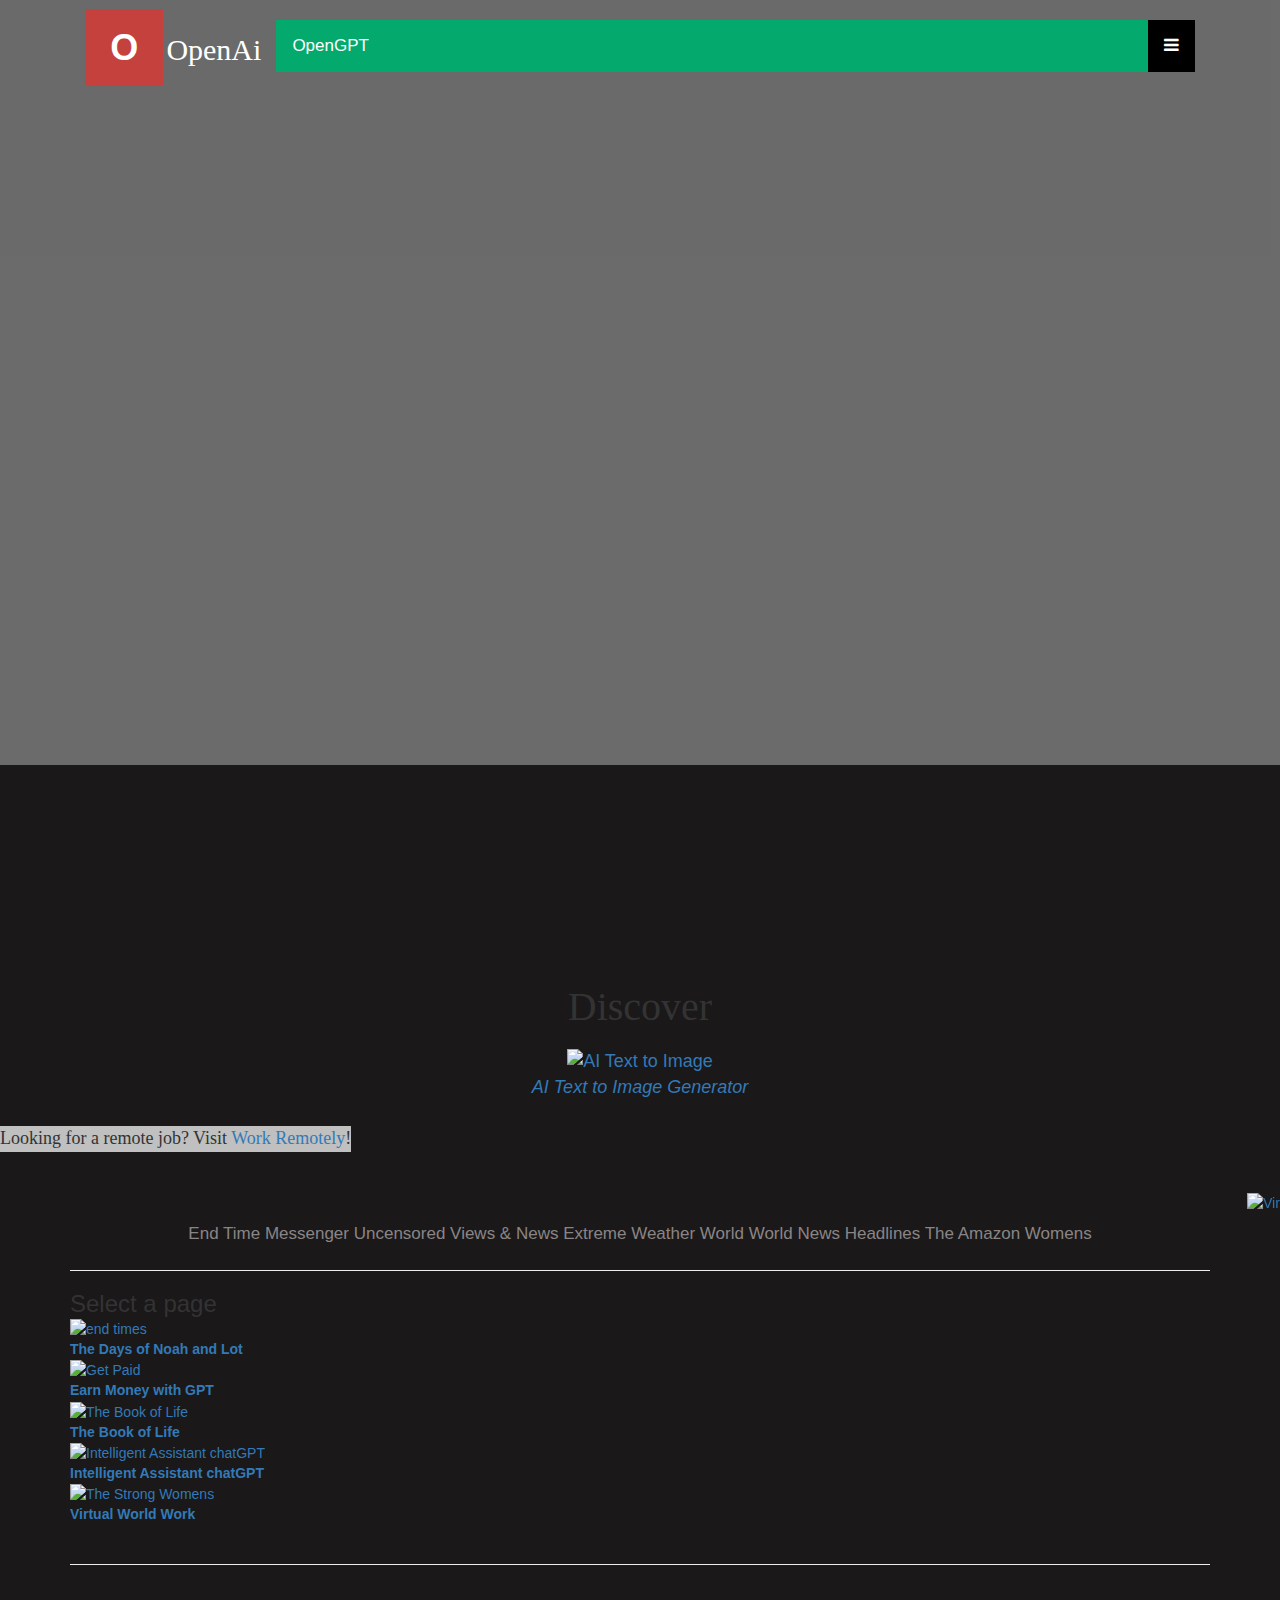
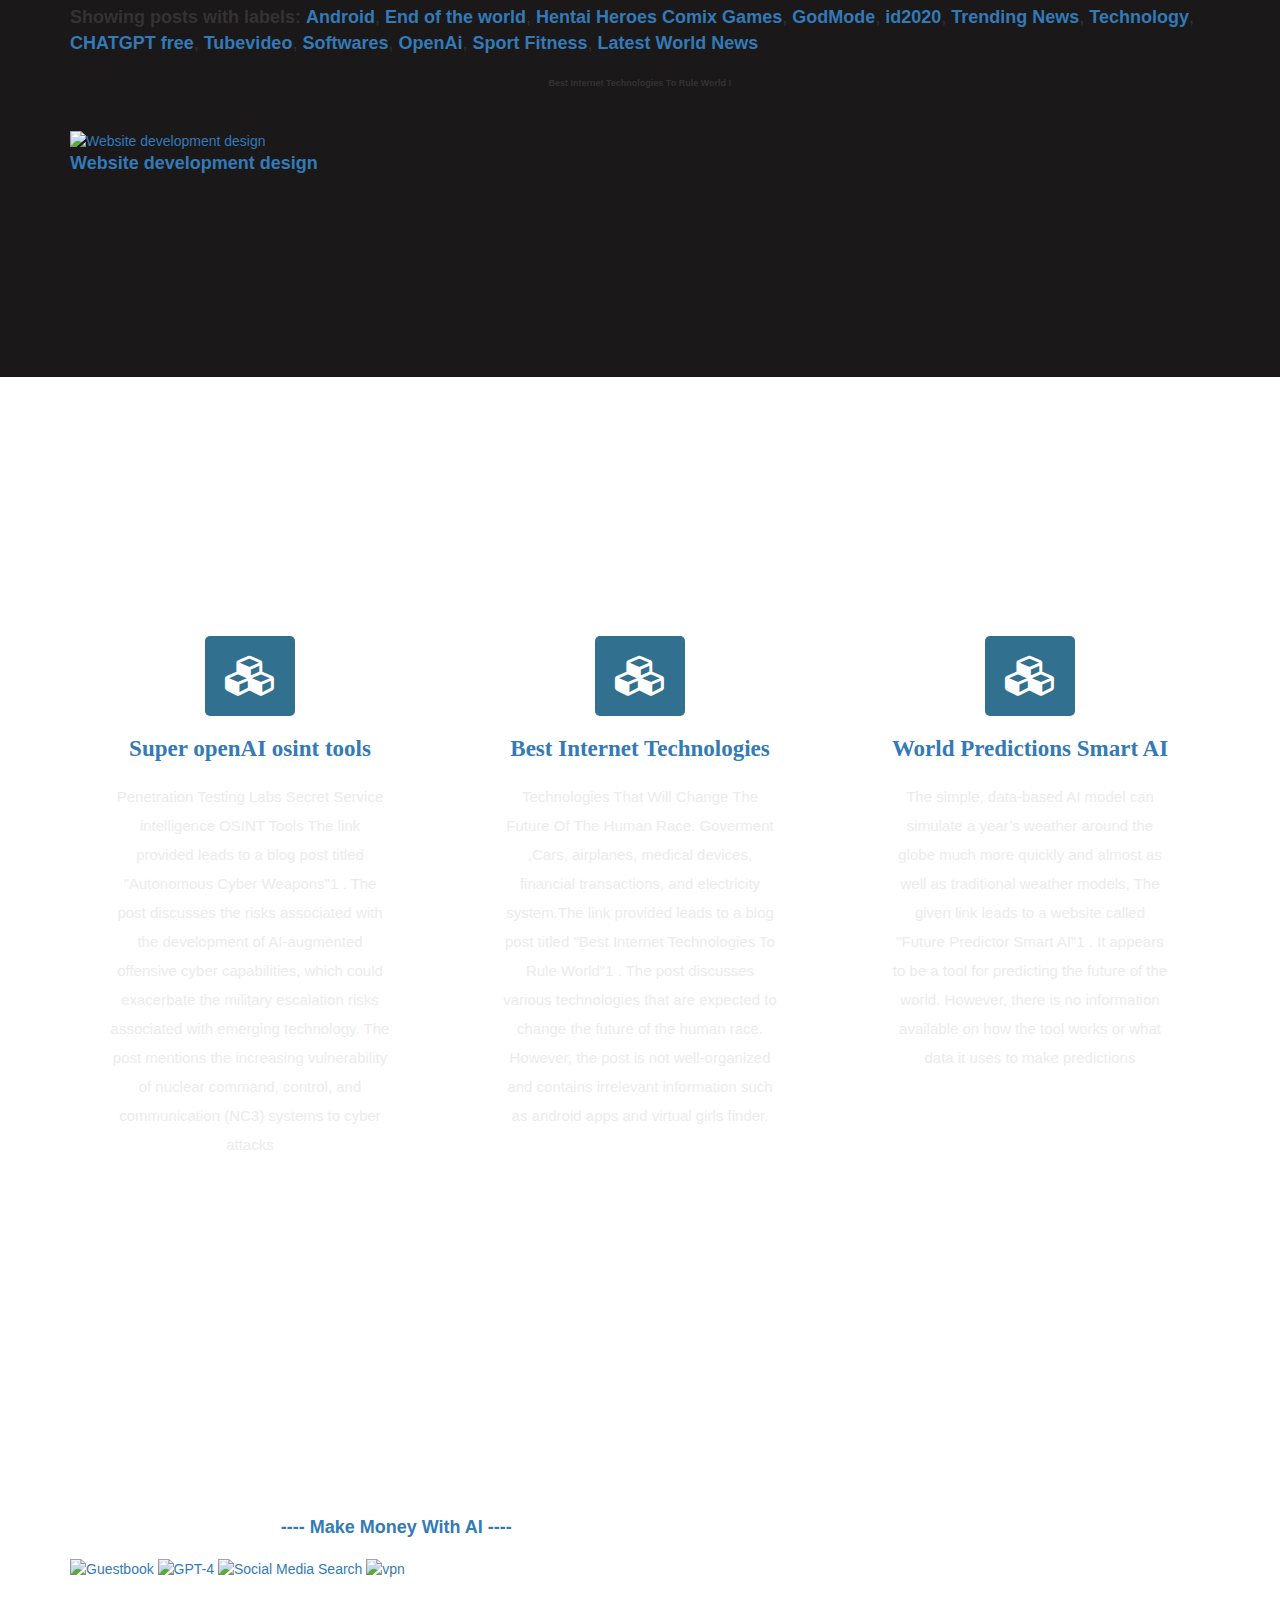
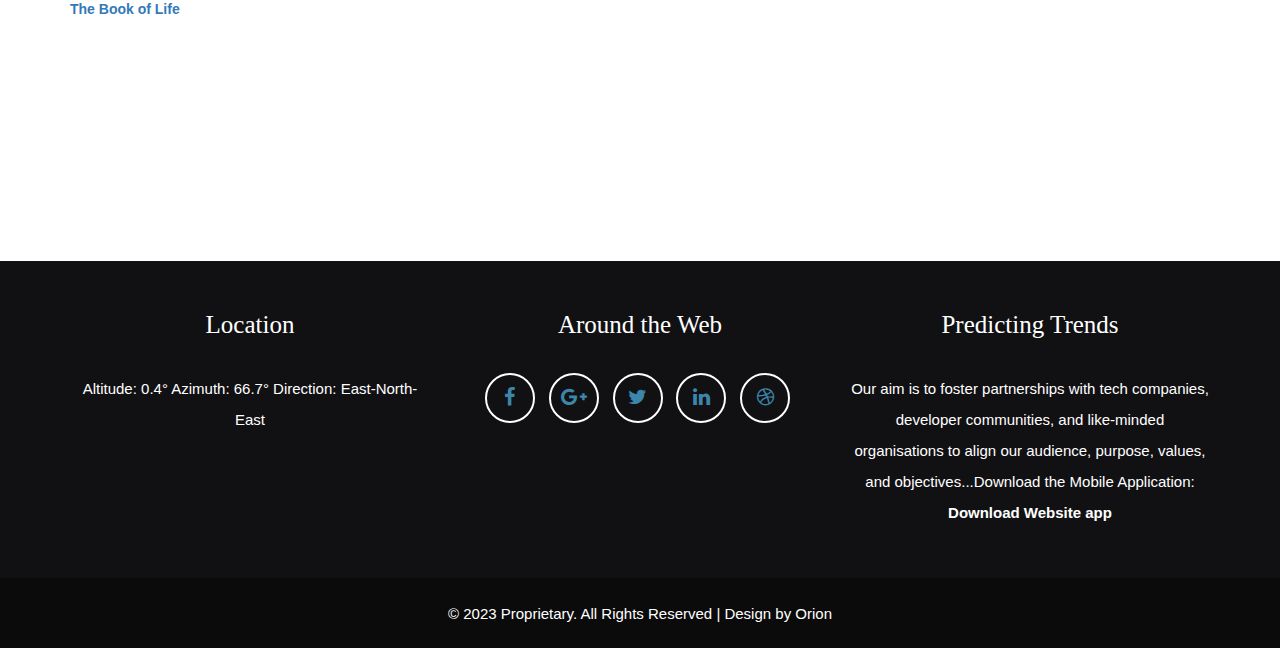
==== index.html @ 9bf2d867 "Update index.html" ====
<!DOCTYPE html>
<html lang="en">
<head>
<title>OpenGPT Discover Space</title>
<meta name="viewport" content="width=device-width, initial-scale=1">
<meta http-equiv="Content-Type" content="text/html; charset=utf-8">
 <meta name="keywords" content="programming, web design, article, regular expressions,JavaScript, JSON, HTML, CSS, Bootstrap, React">
            <meta name="description" content="web design advise technology  deliver accessible business establish itself online and reach your audience.">
<script type="application/x-javascript">
addEventListener("load", function() { setTimeout(hideURLbar, 0); }, false); function hideURLbar(){ window.scrollTo(0,1); }
</script><!-- font files -->
<link rel="stylesheet" href="https://cdnjs.cloudflare.com/ajax/libs/font-awesome/4.7.0/css/font-awesome.min.css">
<link href="css_002.css" rel="stylesheet" type="text/css">
<link href="css_003.css" rel="stylesheet" type="text/css">
<link href="css.css" rel="stylesheet" type="text/css"><!-- /font files -->
<!-- css files -->
<style>
    .div-1 {
        background-color:       #1a1819;
    }
</style>
<style>
body {
  font-family: Arial, Helvetica, sans-serif;
}

.topnav {
  overflow: hidden;
  background-color: #333;
  position: relative;
}

.topnav #myLinks {
  display: none;
}

.topnav a {
  color: white;
  padding: 14px 16px;
  text-decoration: none;
  font-size: 17px;
  display: block;
}

.topnav a.icon {
  background: black;
  display: block;
  position: absolute;
  right: 0;
  top: 0;
}

.topnav a:hover {
  background-color: #ddd;
  color: black;
}

.active {
  background-color: #04AA6D;
  color: white;
}
</style>
<link rel="stylesheet" href="https://npmcdn.com/flickity@2/dist/flickity.css">
<link href="bootstrap.css" rel="stylesheet" type="text/css" media="all">
<link href="font-awesome.css" rel="stylesheet" type="text/css" media="all">
<link href="update.css" rel="stylesheet" type="text/css" media="all">
<link href="photoGallery.css" rel="stylesheet" type="text/css" media="all">
<link href="progressbar.css" rel="stylesheet" type="text/css" media="all">
<link href="style.css" rel="stylesheet" type="text/css" media="all"><!-- /css files -->
<!-- js files -->
<!-- /js files -->
<link rel="icon" href="https://aizberg.blogspot.com/favicon.ico" type="image/x-icon">
</head>
<body id="myPage" data-spy="scroll" data-target=".navbar" data-offset="60">
<!-- navigation -->
<div class="navbar-wrapper">
<div class="container">
<nav class="navbar navbar-inverse navbar-static-top cl-effect-21">
<div class="container">
<div class="navbar-header"><button type="button" class="navbar-toggle collapsed" data-toggle="collapse" data-target="#navbar" aria-expanded="false" aria-controls="navbar"><span class="sr-only">Toggle
navigation</span></button> <a class="navbar-brand" href="https://cherubimq.github.io/github.io/">
<h1><span>O</span>OpenAi</h1>
</a></div>

<!-- Simulate a smartphone / tablet -->
<div class="mobile-container">

<!-- Top Navigation Menu -->
<div class="topnav">
  <a href="https://cherubimq.github.io/github.io/lol.html" class="active">OpenGPT</a>
  <div id="myLinks">
    <a href="https://cherubimq.github.io/github.io/gpt.html">AI Chat GPT</a>
    <a href="https://cherubimq.github.io/github.io/pred.html">World Predictions AI</a>
    <a href="https://cherubimq.github.io/github.io/tech.html">Invisible Web</a>
    <a href="https://cherubimq.github.io/github.io/cyb.html">openAI osint tools</a>
  </div>
  <a href="javascript:void(0);" class="icon" onclick="myFunction()">
    <i class="fa fa-bars"></i>
  </a>
</div>
<script>
function myFunction() {
  var x = document.getElementById("myLinks");
  if (x.style.display === "block") {
    x.style.display = "none";
  } else {
    x.style.display = "block";
  }
}
</script>
</div>
</nav>
</div>
</div>
<!-- /navigation -->
<!-- banner section -->
<div class="header" style="position: relative; z-index: 0;">
<div id="bgfader_imageset_0" class="bgfader" style="display: block; background-image: url(&quot;https://sp.rmbl.ws/s8/6/s/O/v/8/sOv8l.oq1b.1.jpg&quot;);"><div class="image" style="display: block; background-image: url(&quot;https://raw.githubusercontent.com/cherubimq/github.io/cherubimq-patch-5/vegeo.jpg&quot;); opacity: 0;"></div><div class="image" style="display: none; background-image: url(&quot;https://raw.githubusercontent.com/cherubimq/github.io/cherubimq-patch-5/gip.gif&quot;);"></div></div><div class="bgfader-overlay" style="background: rgba(0, 0, 0, 0.4);"></div></div>
<div class="div-1">
<!-- /banner section -->
<!-- about section -->
<section class="about-us" id="about">
<section class="about-us" id="about">
<h2 class="text-center slideanim slide">Discover</h2>
<p class="text-center slideanim slide"><a href="https://bitly.ws/33qe4" rel="nofollow" target="_blank"><img alt="AI Text to Image" src="https://storage.ko-fi.com/cdn/useruploads/display/739fece5-7461-4f62-b371-7d91b6b78ef6_aitexttoimagegenerator.jpg" width="280" height="157"><br>
 <em>AI Text to Image Generator </em></a><div style="position:relative;left:0px;top:0px"><span id="highlighter" style=
"position:absolute;left:0;top:0;font-size:18px;font-family:Verdana;background-color:silver;clip:rect(0px 0px auto 0px)"></span></div>
<script type="text/javascript">

/*
Highligher Scroller script- By JavaScript Kit
For this and over 400+ free scripts, visit http://www.aizberg.blogspot.com/
This notice must stay intact
*/

var tickercontents=new Array()
tickercontents[0]='Looking for a remote job? Visit <a href="https://cherubimq.github.io/github.io/lol.html">Work Remotely</a>!'
tickercontents[1]='Hop on over to <a href="https://appsgeyser.com/r/NfVmA">Coding App</a> to get help on web coding!'
tickercontents[2]='This scroller\'s brought to you by <a href="https://cherubimq.github.io/github.io/gpt.html">OpenAi Kit</a>'

var tickdelay=3000 //delay btw messages
var highlightspeed=10 //10 pixels at a time.

////Do not edit pass this line////////////////

var currentmessage=0
var clipwidth=0

function changetickercontent(){
crosstick.style.clip="rect(0px 0px auto 0px)"
crosstick.innerHTML=tickercontents[currentmessage]
highlightmsg()
}

function highlightmsg(){
var msgwidth=crosstick.offsetWidth
if (clipwidth<msgwidth){
clipwidth+=highlightspeed
crosstick.style.clip="rect(0px "+clipwidth+"px auto 0px)"
beginclip=setTimeout("highlightmsg()",20)
}
else{
clipwidth=0
clearTimeout(beginclip)
if (currentmessage==tickercontents.length-1) currentmessage=0
else currentmessage++
setTimeout("changetickercontent()",tickdelay)
}
}

function start_ticking(){
crosstick=document.getElementById? document.getElementById("highlighter") : document.all.highlighter
crosstickParent=crosstick.parentNode? crosstick.parentNode : crosstick.parentElement
if (parseInt(crosstick.offsetHeight)>0)
crosstickParent.style.height=crosstick.offsetHeight+'px'
else
setTimeout("crosstickParent.style.height=crosstick.offsetHeight+'px'",100) //delay for Mozilla's sake
changetickercontent()
}

if (document.all || document.getElementById)
window.onload=start_ticking

</script></p>
<br><script>!function(r,u,m,b,l,e){r._Rumble=b,r[b]||(r[b]=function(){(r[b]._=r[b]._||[]).push(arguments);if(r[b]._.length==1){l=u.createElement(m),e=u.getElementsByTagName(m)[0],l.async=1,l.src="https://rumble.com/embedJS/u2nvdnb"+(arguments[1].video?'.'+arguments[1].video:'')+"/?url="+encodeURIComponent(location.href)+"&args="+encodeURIComponent(JSON.stringify([].slice.apply(arguments))),e.parentNode.insertBefore(l,e)}})}(window, document, "script", "Rumble");</script>

<div id="rumble_v3k70oa"></div>
<script>
Rumble("play", {"video":"v3k70oa","div":"rumble_v3k70oa"});</script><br>
<p style="display:block"><marquee scrollamount="3"><a href="https://pastelink.net/2b17320u" rel="nofollow" target="_blank"><img alt="Virtual Girls Finder" src=
"https://i8.glitter-graphics.org/pub/116/116128x7ijepl4ty.jpg"> <b>Virtual Girls Finder</b></a> <a href=
"https://bitly.ws/VrJG" rel="nofollow" target="_blank"><img alt="Live Style Beauty" src=
"https://i4.glitter-graphics.org/pub/323/323184w4x2nz8pgw.png"> <b>A.I. Robotic,Girl,Dolls</b></a> <a href="http://bitly.ws/IPoY" rel="nofollow" target="_blank"><img alt="The Strong Womens"
src="https://i2.glitter-graphics.org/pub/271/271882mc7kdcu2vb.jpg"> <b>Artificial Intelligence Girl</b></a> <a href="https://aizberg.blogspot.com/2020/08/apocalypse-definition-of-armageddon.html" rel=
"nofollow" target="_blank"><img alt="Apocalypse: Armageddon" src="https://1.bp.blogspot.com/-qKt1KjtCaBw/Xy3QQT_sUWI/AAAAAAAADsY/8l5QKLWftPEvDtX_Giz6W61jXT7guLEZwCLcBGAsYHQ/s72-c/Apocalypse.jpg">
<b>Apocalypse: Armageddon</b></a> <a href="https://aizberg.blogspot.com/2021/05/gmv-game-music-video.html?" rel="nofollow" target="_blank"><img alt=" Cyber Hot Womens " src=
"https://i7.glitter-graphics.org/pub/611/611317sa47qynftc.jpg"> <b>Cyber Punk Girls</b></a> <a href="https://aizberg.blogspot.com/search/label/girls" rel="nofollow" target="_blank"><img alt=" Amazon Womens " src=
"https://i9.glitter-graphics.org/pub/189/189649ajw8qcuxyz.jpg"> <b>Amazon Womens</b></a> <a href="https://sugarbabies.co/?ref=4143" rel="nofollow" target="_blank"><img alt=" Bad Girls " src=
"https://i2.glitter-graphics.org/pub/1801/1801082oegeyisymn.jpg"> <b>Sugar Babies dating</b></a></marquee></p>
<div class="container">
<div class="row">
<div class="col-lg-12">
<p class="abt slideanim slide">End Time Messenger Uncensored Views & News Extreme Weather World World News Headlines The Amazon Womens</p>
<hr />
<script src="https://npmcdn.com/flickity@2/dist/flickity.pkgd.js"></script>
<h3>Select a page</h3>
<!-- Flickity HTML init -->
<div class="carousel" data-flickity='{ "autoPlay": true }'>
  <div class="carousel-cell"><a href="https://cherubimq.github.io/github.io/end.html"><img alt="end times" src="https://potomacbaptist.org/wp-content/uploads/sermons/2019/09/end-times.jpg" width="300" height="170"><br>
<b>The Days of Noah and Lot </b></a></div>
  <div class="carousel-cell"><a href="https://cherubimq.github.io/github.io/lol.html"><img alt="Get Paid" src="https://surveystor.com/wp-content/uploads/2021/05/Grabpoints-complete-Reviews-300x158.png"><br>
 <b>Earn Money with GPT</b></a></div>
  <div class="carousel-cell"><a href="https://cherubimq.github.io/github.io/book.html"><img alt="The Book of Life" src="https://2.bp.blogspot.com/-oJM0pmxZFu0/VsGQEW8ujPI/AAAAAAAAAiI/j4lageVniDs/s320/%25E5%25A4%25A9%25E4%25BD%25BF-1.jpg"><br>
 <b>The Book of Life</b></a></div>
  <div class="carousel-cell"><a href="https://cherubimq.github.io/github.io/gpt.html"><img alt="Intelligent Assistant chatGPT" src="https://i.ytimg.com/vi/nVC9D9fRyNU/mqdefault.jpg"><br>
 <b>Intelligent Assistant chatGPT</b></a></div>
  <div class="carousel-cell"><a href="https://aizberg.blogspot.com/2020/01/celebrity-hollywood-rss-news.html" rel="nofollow" target="_blank"><img alt=" The Strong Womens  " src="https://i.ytimg.com/vi/E1HpTHOYWqk/mqdefault.jpg"><br>
 <b>Virtual World Work</b></a></div>
</div>
<br>
 <hr />
<br><font size=4>
<span class="post-labels"><strong>Showing posts with labels:</strong> <a href="https://aizberg.blogspot.com/2020/12/artificial-intelligence-news.html" rel="nofollow" target="_blank"><b>Android</b></a>, <a href="https://cherubimq.github.io/github.io/end.html" rel="nofollow" target="_blank"><b>End of the world</b></a>, <a href="https://pastelink.net/jqa8xzh4" rel="nofollow" target="_blank"><b>Hentai Heroes Comix Games</b></a>, <a href="https://aizberg.blogspot.com/search/label/GodMode" rel="nofollow" target="_blank"><b>GodMode</b></a>, <a href="https://aizberg.blogspot.com/search/label/id2020" rel="nofollow" target="_blank"><b>id2020</b></a>, <a href="https://aizberg.blogspot.com/search/label/News" rel="nofollow" target="_blank"><b>Trending News</b></a>, <a href="https://cherubimq.github.io/github.io/pred.html" rel="nofollow" target="_blank"><b>Technology</b></a>, <a href="https://cherubimq.github.io/github.io/gpt.html" rel="nofollow" target="_blank"><b>CHATGPT free</b></a>, <a href="https://aizberg.blogspot.com/p/youtube-music-hits.html" rel="nofollow" target="_blank"><b>Tubevideo</b></a>, <a href="https://cherubimq.github.io/github.io/cyb.html" rel="nofollow" target="_blank"><b>Softwares</b></a>, <a href="https://cherubimq.github.io/github.io/tech.html" rel="nofollow" target="_blank"><b>OpenAi</b></a>, <a href="https://aizberg.blogspot.com/search/label/sport" rel="nofollow" target="_blank"><b>Sport Fitness</b></a>, <a href="https://aizberg.blogspot.com/p/world-news.html" rel="nofollow" target="_blank"><b>Latest World News</b></a></span></font><br><br><center>
<script language="javascript" type="text/javascript">
/* / for full source code
and get more free JavaScript, CSS and DHTML scripts! */
<!-- Begin
var speed = 100;
var cycledelay = 2000;
var maxsize = 28;

var x = 0;
var y = 0;
var themessage, size;
var esize = "</font>";

function initArray() {
this.length = initArray.arguments.length;
for (var i = 0; i < this.length; i++) {
this[i] = initArray.arguments[i];
   }
}
var themessage2 = new initArray(
"<b>Best Internet Technologies To Rule World !</b>",
"<b>World Predictions Smart AI</b>",
"<b>We Build Great Looking Websites </b>",
"<b>Super openAI osint tools</b>"
);

document.write('<span id="wds"></span><br>');
function upwords(){
themessage = themessage2[y];
if (x < maxsize) {
x++;
setTimeout("upwords()",speed);
}
else setTimeout("downwords()",cycledelay);

wdss=document.getElementById('wds');

wdss.innerHTML = "<center>"+themessage+"</center>";
wdss.style.fontSize=x+'px'
}
function downwords(){
if (x > 1) {
x--;
setTimeout("downwords()",speed);
}
else {
setTimeout("upwords()",cycledelay);
y++;
if (y > themessage2.length - 1) y = 0;
}


wdss.innerHTML = "<center>"+themessage+"</center>";
wdss.style.fontSize=x+'px'
}
setTimeout("upwords()",speed);
//  End -->
</script>
</center><br><a href="https://cherubimq.github.io/github.io/creator.html" rel="nofollow" target="_blank"><img alt="Website development design" src="https://i3.glitter-graphics.org/pub/1797/1797483s9ocqc9qem.gif" width="90" height="90"><br>
 <font size="4"> <b>Website development design </b></font></a></div>
</div>
</div></div>
</section>
<!-- /about section -->
<!-- services section -->
<section class="our-services slideanim slide" id="service">
<h3 class="text-center slideanim slide">boost your Copilot</h3>
<p class="text-center slideanim slide">Media</p>
<div class="container">
<div class="row">
<div class="col-lg-4 col-md-4 col-sm-6">
<div class="serv-info"><i class="fa fa-cubes slideanim slide" aria-hidden="true"></i>
<h4 class="text-center slideanim slide"><a href="https://cherubimq.github.io/github.io/cyb.html"><b> Super openAI osint tools </b></a></h4>
<p class="serv slideanim slide">Penetration Testing Labs Secret Service intelligence OSINT Tools The link provided leads to a blog post titled "Autonomous Cyber Weapons"1 . The post discusses the
risks associated with the development of AI-augmented offensive cyber capabilities, which could exacerbate the military escalation risks associated with emerging technology. The post mentions the
increasing vulnerability of nuclear command, control, and communication (NC3) systems to cyber attacks</p>
</div>
</div>
<div class="col-lg-4 col-md-4 col-sm-6">
<div class="serv-info"><i class="fa fa-cubes slideanim slide" aria-hidden="true"></i>
<h4 class="text-center slideanim slide"><a href="https://cherubimq.github.io/github.io/tech.html"><b> Best Internet Technologies </b></a></h4>
<p class="serv slideanim slide">Technologies That Will Change The Future Of The Human Race. Goverment ,Cars, airplanes, medical devices, financial transactions, and electricity system.The link
provided leads to a blog post titled "Best Internet Technologies To Rule World"1 . The post discusses various technologies that are expected to change the future of the human race. However, the post
is not well-organized and contains irrelevant information such as android apps and virtual girls finder.</p>
</div>
</div>
<div class="col-lg-4 col-md-4 col-sm-6 last-serv">
<div class="serv-info"><i class="fa fa-cubes slideanim slide" aria-hidden="true"></i>
<h4 class="text-center slideanim slide"><a href="https://cherubimq.github.io/github.io/pred.html"><b>World Predictions Smart AI </b></a></h4>
<p class="serv slideanim slide">The simple, data-based AI model can simulate a year’s weather around the globe much more quickly and almost as well as traditional weather models, The given link leads
to a website called "Future Predictor Smart AI"1 . It appears to be a tool for predicting the future of the world. However, there is no information available on how the tool works or what data it
uses to make predictions</p>
</div>
</div>
</div>
</div>
</section>
<!-- /services section -->
<!-- contact section -->
<section class="contact-us slideanim slide" id="contact">
<h3 class="text-center slideanim slide">Data Insights</h3>
<p class="text-center slideanim slide">Learning AI, and Data Science</p>
<div class="container">
<div class="row">
<div class="col-lg-7 col-md-7">
<h4 class="text-center slideanim slide"><a href="https://cherubimq.github.io/github.io/lol.html"><b>---- Make Money With AI ----</b></a></h4>
<br>
<p style="display:block"><a href="http://users3.smartgb.com/g/g.php?a=s&amp;i=g36-35390-0d"><img alt="Guestbook" border="0" src="http://extras3.smartgb.com/b/gb_80x40.gif" width="80" height="40"/></a> <a href="https://www.perplexity.ai/search?q=https%3A%2F%2Faizberg.blogspot.com%2F2020%2F03%2Fthe-end-of-world-christian-prophecies.html&copilot=false"
target="_blank"><img src="https://blogger.googleusercontent.com/img/b/R29vZ2xl/AVvXsEiEZ41B3MLC1hmfIxb4yy9Bx9AxtLJCX0_VMhJ6KyhorreGWSUw6947QP42j_XecKnBPw2mS3KkiXFEu3nELjMq5tb9TDf7MM5JnjWVzs1uxCkQL3hCIG_kiEOIbmmo551JMBC6CyakH1JOJzA3Lmx4cq24FqKryaYp2fhHt0A8f75NnEdAqiNFEjAA/w72-h72-p-k-no-nu/GodMode.jpg" alt=" GPT-4" border="0"></a> <a href=
"https://www.social-searcher.com/?ref=44235ddca77d5e9a27ddd75b070dce49" target="_blank"><img src="https://1.bp.blogspot.com/-UPFVFqs1Uxs/XkW3L6FW3LI/AAAAAAAAAJM/K61raMbG8bM6cW1Egst7GvjgV2dr85jngCLcBGAsYHQ/s72-c/Social%2BMedia%2BSearch%2BEngine.jpg" alt=
"Social Media Search" border="0"></a> <a href="https://hidemn.org/#539346ee064ff"
target="_blank"><img src="https://1.bp.blogspot.com/-M379LeN__FM/Xjbs5kgQefI/AAAAAAAAAHg/VK5LJi6FRkMusA6VQTTI_aoV3mdtu9fqgCLcBGAsYHQ/s72-c/vpn.jpg" alt=" vpn" border="0"></a> </p>
<br>
<a class="about-cta__link txt-bold" href="https://cherubimq.github.io/github.io/book.html"><strong>The Book of Life</strong></a>
<br>
<br>

</div>
<br>
<div class="col-lg-5 col-md-5">
<div class="contact-info slideanim slide">
<h4>Reach your networks</h4>
<div class="contact-details">
<div>
<span class="glyphicon glyphicon-envelope slideanim slide"></span>
<p class="p1 slideanim slide">☄☄☄</p>
<p class="p2 slideanim slide">☪☪☪</p>
</div>
<div>
	<span class="glyphicon glyphicon-envelope slideanim slide"></span>
<p class="p1 slideanim slide">Guide to home: <a href="https://theskylive.com/planetarium?obj=jupiter">Planetarium</a></p>
<p class="p2 slideanim slide">Support me : <a href="https://ko-fi.com/olaf640712">Support Buy a Coffee</a></p>
</div>
</div>
</div>
</div>
</div>
</div>
</section>
<!-- /contact section -->
<!-- footer section -->
<footer class="text-center">
<div class="footer-above">
<div class="container">
<div class="row">
<div class="footer-col col-md-4">
<h4>Location</h4>
<p>Altitude: 0.4° Azimuth: 66.7° Direction: East-North-East</p>
</div>
<div class="footer-col col-md-4">
<h4>Around the Web</h4>
  <ul class="list-inline">
                        <li>
                            <a href="https://aizberg.blogspot.com/p/world-news.html" class="btn-social btn-outline"><i class="fa fa-fw fa-facebook"></i></a>
                        </li>
                        <li>
                            <a href="https://aizberg.blogspot.com/p/youtube-music-hits.html" class="btn-social btn-outline"><i class="fa fa-fw fa-google-plus"></i></a>
                        </li>
                        <li>
                            <a href="https://aizberg.blogspot.com/p/earn-money.html" class="btn-social btn-outline"><i class="fa fa-fw fa-twitter"></i></a>
                        </li>
                        <li>
                            <a href="https://aizberg.blogspot.com/2020/12/artificial-intelligence-news.html" class="btn-social btn-outline"><i class="fa fa-fw fa-linkedin"></i></a>
                        </li>
                        <li>
                            <a href="https://aizberg.blogspot.com/p/future-predictor-smart-ai.html" class="btn-social btn-outline"><i class="fa fa-fw fa-dribbble"></i></a>
                        </li>
                    </ul>
                </div>
<div class="footer-col col-md-4">
<h4>Predicting Trends</h4>
<p>Our aim is to foster partnerships with tech companies, developer communities, and like-minded organisations to align our audience, purpose, values, and objectives...Download the Mobile Application: <br> <a href="https://appsgeyser.io/17734106/OpenGPT-Discover-Space" rel="nofollow" target="_blank"><b>Download Website app</b></a></p>
</div>
</div>
</div>
</div>
<div class="footer-below">
<div class="container">
<div class="row">
<div class="col-lg-12">
<p>© 2023 Proprietary. All Rights Reserved | Design by <a href="https://cherubimq.github.io/github.io/" target="_blank">Orion</a></p>
</div>
</div>
</div>
</div>
</footer>
<!-- /footer section -->
<a href="#0" class="cd-top cd-is-visible">Top</a> <!-- js files -->
<script src="jquery.js"></script>
<script src="SmoothScroll.js"></script>
<script src="SmoothScroll.js"></script> <!-- js for banner section -->
<script src="bgfader.js"></script>
<script>

var myBgFader = $('.header').bgfader([
 'https://sp.rmbl.ws/s8/6/s/O/v/8/sOv8l.oq1b.1.jpg',
 'https://raw.githubusercontent.com/cherubimq/github.io/cherubimq-patch-5/vegeo.jpg',
 'https://raw.githubusercontent.com/cherubimq/github.io/cherubimq-patch-5/gip.gif',
], {
 'timeout': 3000,
 'speed': 3000,
 'opacity': 0.3
})

myBgFader.start()
</script> <!-- /js for banner section -->
<!-- js for skill section -->
<script src="progressbar.js"></script>
<script>

   // Display the progress bar calling progressbar.js
       $('.progressbarPhp').progressBar({
               shadow : true,
               percentage : false,
               animation : true,
               animateTarget : true,
               barColor : "rgb(49, 112, 143)",
       });
       //Menu
       $(".spinDown").click(function() {
               var target = $(this).data("target");
               var scrollFix = -80;
               target = "#" + target;
               $("html,body").animate({
                       scrollTop : $(target).offset().top + scrollFix
               }, 1000);
               return false;
       });
</script> <!-- /js for skill section -->
<!-- js for gallery -->
<script type="text/javascript" src="photoGallery.js"></script>
<script type="text/javascript">

       $(function(){
               var photoGallery = new PhotoGallery();
       });
</script> <!-- /js for gallery -->
<!-- js for back to top -->
<script src="main.js"></script> <!-- /js for back to top -->
<!-- js for smooth navigation -->
<script>

$(document).ready(function(){
 // Add smooth scrolling to all links in navbar + footer link
 $(".navbar a, section.our-updates a, footer a[href='https://cherubimq.github.io/github.io/']").on('click', function(event) {

 // Store hash
 var hash = this.hash;

 // Using jQuery's animate() method to add smooth page scroll
 // The optional number (900) specifies the number of milliseconds it takes to scroll to the specified area
 $('html, body').animate({
   scrollTop: $(hash).offset().top
 }, 900, function(){

   // Add hash (#) to URL when done scrolling (default click behavior)
   window.location.hash = hash;
   });
 });
})
</script> <!-- /js for smooth navigation -->
<!-- js for slide animations -->
<script>

$(window).scroll(function() {
 $(".slideanim").each(function(){
   var pos = $(this).offset().top;

   var winTop = $(window).scrollTop();
   if (pos < winTop + 600) {
     $(this).addClass("slide");
   }
 });
});
</script> <!-- /js for slide animations -->
<!-- /js files -->
<div id="photoGallery-mask"></div>
<div id="photoGallery-picWrapper">
<div class="photoGallery-picIndex"></div>
<img class="photoGallery-picCon" src="">
<div class="photoGallery-picDesc"></div>
</div>
</section>
<script src='https://storage.ko-fi.com/cdn/scripts/overlay-widget.js'></script>
<script>
  kofiWidgetOverlay.draw('olaf640712', {
    'type': 'floating-chat',
    'floating-chat.donateButton.text': 'Donate',
    'floating-chat.donateButton.background-color': '#00b9fe',
    'floating-chat.donateButton.text-color': '#fff'
  });
</script>	
</body>
</html>
---- css_002.css ----
@font-face {
  font-family: 'Raleway';
  font-style: normal;
  font-weight: 100;
  src: local('Raleway Thin'), local('Raleway-Thin'), url(https://fonts.gstatic.com/s/raleway/v14/1Ptsg8zYS_SKggPNwE44TYFs.woff) format('woff');
}
@font-face {
  font-family: 'Raleway';
  font-style: normal;
  font-weight: 200;
  src: local('Raleway ExtraLight'), local('Raleway-ExtraLight'), url(https://fonts.gstatic.com/s/raleway/v14/1Ptrg8zYS_SKggPNwOIpWqZPBg.woff) format('woff');
}
@font-face {
  font-family: 'Raleway';
  font-style: normal;
  font-weight: 300;
  src: local('Raleway Light'), local('Raleway-Light'), url(https://fonts.gstatic.com/s/raleway/v14/1Ptrg8zYS_SKggPNwIYqWqZPBg.woff) format('woff');
}
@font-face {
  font-family: 'Raleway';
  font-style: normal;
  font-weight: 400;
  src: local('Raleway'), local('Raleway-Regular'), url(https://fonts.gstatic.com/s/raleway/v14/1Ptug8zYS_SKggPNyC0ISQ.woff) format('woff');
}
@font-face {
  font-family: 'Raleway';
  font-style: normal;
  font-weight: 500;
  src: local('Raleway Medium'), local('Raleway-Medium'), url(https://fonts.gstatic.com/s/raleway/v14/1Ptrg8zYS_SKggPNwN4rWqZPBg.woff) format('woff');
}
@font-face {
  font-family: 'Raleway';
  font-style: normal;
  font-weight: 600;
  src: local('Raleway SemiBold'), local('Raleway-SemiBold'), url(https://fonts.gstatic.com/s/raleway/v14/1Ptrg8zYS_SKggPNwPIsWqZPBg.woff) format('woff');
}
@font-face {
  font-family: 'Raleway';
  font-style: normal;
  font-weight: 700;
  src: local('Raleway Bold'), local('Raleway-Bold'), url(https://fonts.gstatic.com/s/raleway/v14/1Ptrg8zYS_SKggPNwJYtWqZPBg.woff) format('woff');
}
@font-face {
  font-family: 'Raleway';
  font-style: normal;
  font-weight: 800;
  src: local('Raleway ExtraBold'), local('Raleway-ExtraBold'), url(https://fonts.gstatic.com/s/raleway/v14/1Ptrg8zYS_SKggPNwIouWqZPBg.woff) format('woff');
}
@font-face {
  font-family: 'Raleway';
  font-style: normal;
  font-weight: 900;
  src: local('Raleway Black'), local('Raleway-Black'), url(https://fonts.gstatic.com/s/raleway/v14/1Ptrg8zYS_SKggPNwK4vWqZPBg.woff) format('woff');
}
---- css_003.css ----
@font-face {
  font-family: 'Poiret One';
  font-style: normal;
  font-weight: 400;
  src: local('Poiret One'), local('PoiretOne-Regular'), url(https://fonts.gstatic.com/s/poiretone/v8/UqyVK80NJXN4zfRgbdfbo55cUQ.woff) format('woff');
}
---- css.css ----
@font-face {
  font-family: 'Montserrat';
  font-style: normal;
  font-weight: 400;
  src: local('Montserrat Regular'), local('Montserrat-Regular'), url(https://fonts.gstatic.com/s/montserrat/v14/JTUSjIg1_i6t8kCHKm459WlhzQ.woff) format('woff');
}
@font-face {
  font-family: 'Montserrat';
  font-style: normal;
  font-weight: 700;
  src: local('Montserrat Bold'), local('Montserrat-Bold'), url(https://fonts.gstatic.com/s/montserrat/v14/JTURjIg1_i6t8kCHKm45_dJE3gnD-A.woff) format('woff');
}
---- update.css ----
.view-eighth .mask {
   background-color:rgba(72, 48, 0, 0.67);
   top: -200px;
   -ms-filter: "progid: DXImageTransform.Microsoft.Alpha(Opacity=0)";
   filter: alpha(opacity=0);
   opacity: 0;
   -webkit-transition: all 0.3s ease-out 0.5s;
   -moz-transition: all 0.3s ease-out 0.5s;
   -o-transition: all 0.3s ease-out 0.5s;
   -ms-transition: all 0.3s ease-out 0.5s;
   transition: all 0.3s ease-out 0.5s;
}
.view-eighth h4 {
   -webkit-transform: translateY(-200px);
   -moz-transform: translateY(-200px);
   -o-transform: translateY(-200px);
   -ms-transform: translateY(-200px);
   transform: translateY(-200px);
   -webkit-transition: all 0.2s ease-in-out 0.1s;
   -moz-transition: all 0.2s ease-in-out 0.1s;
   -o-transition: all 0.2s ease-in-out 0.1s;
   -ms-transition: all 0.2s ease-in-out 0.1s;
   transition: all 0.2s ease-in-out 0.1s;
}
.view-eighth p {
   color: #333;
   -webkit-transform: translateY(-200px);
   -moz-transform: translateY(-200px);
   -o-transform: translateY(-200px);
   -ms-transform: translateY(-200px);
   transform: translateY(-200px);
   -webkit-transition: all 0.2s ease-in-out 0.2s;
   -moz-transition: all 0.2s ease-in-out 0.2s;
   -o-transition: all 0.2s ease-in-out 0.2s;
   -ms-transition: all 0.2s ease-in-out 0.2s;
   transition: all 0.2s ease-in-out 0.2s;
}
.view-eighth a.info {
   -webkit-transform: translateY(-200px);
   -moz-transform: translateY(-200px);
   -o-transform: translateY(-200px);
   -ms-transform: translateY(-200px);
   transform: translateY(-200px);
   -webkit-transition: all 0.2s ease-in-out 0.3s;
   -moz-transition: all 0.2s ease-in-out 0.3s;
   -o-transition: all 0.2s ease-in-out 0.3s;
   -ms-transition: all 0.2s ease-in-out 0.3s;
   transition: all 0.2s ease-in-out 0.3s;
}
.view-eighth:hover .mask {
   -ms-filter: "progid: DXImageTransform.Microsoft.Alpha(Opacity=100)";
   filter: alpha(opacity=100);
   opacity: 1;
   top: 0px;
   -webkit-transition-delay: 0s;
   -moz-transition-delay: 0s;
   -o-transition-delay: 0s;
   -ms-transition-delay: 0s;
   transition-delay: 0s;
   -webkit-animation: bounceY 0.9s linear;
   -moz-animation: bounceY 0.9s linear;
   -ms-animation: bounceY 0.9s linear;
   animation: bounceY 0.9s linear;
}
.view-eighth:hover h4 {
   -webkit-transform: translateY(0px);
   -moz-transform: translateY(0px);
   -o-transform: translateY(0px);
   -ms-transform: translateY(0px);
   transform: translateY(0px);
   -webkit-transition-delay: 0.4s;
   -moz-transition-delay: 0.4s;
   -o-transition-delay: 0.4s;
   -ms-transition-delay: 0.4s;
   transition-delay: 0.4s;
}
.view-eighth:hover p {
   -webkit-transform: translateY(0px);
   -moz-transform: translateY(0px);
   -o-transform: translateY(0px);
   -ms-transform: translateY(0px);
   transform: translateY(0px);
   -webkit-transition-delay: 0.2s;
   -moz-transition-delay: 0.2s;
   -o-transition-delay: 0.2s;
   -ms-transition-delay: 0.2s;
   transition-delay: 0.2s;
}
.view-eighth:hover a.info {
   -webkit-transform: translateY(0px);
   -moz-transform: translateY(0px);
   -o-transform: translateY(0px);
   -ms-transform: translateY(0px);
   transform: translateY(0px);
   -webkit-transition-delay: 0s;
   -moz-transition-delay: 0s;
   -o-transition-delay: 0s;
   -ms-transition-delay: 0s;
   transition-delay: 0s;
}
@keyframes bounceY {
    0% { transform: translateY(-205px);}
    40% { transform: translateY(-100px);}
    65% { transform: translateY(-52px);}
    82% { transform: translateY(-25px);}
    92% { transform: translateY(-12px);}
    55%, 75%, 87%, 97%, 100% { transform: translateY(0px);}
}
@-moz-keyframes bounceY {
    0% { -moz-transform: translateY(-205px);}
    40% { -moz-transform: translateY(-100px);}
    65% { -moz-transform: translateY(-52px);}
    82% { -moz-transform: translateY(-25px);}
    92% { -moz-transform: translateY(-12px);}
    55%, 75%, 87%, 97%, 100% { -moz-transform: translateY(0px);}
}
@-webkit-keyframes bounceY {
    0% { -webkit-transform: translateY(-205px);}
    40% { -webkit-transform: translateY(-100px);}
    65% { -webkit-transform: translateY(-52px);}
    82% { -webkit-transform: translateY(-25px);}
    92% { -webkit-transform: translateY(-12px);}
    55%, 75%, 87%, 97%, 100% { -webkit-transform: translateY(0px);}
}
---- photoGallery.css ----
.clearfix:after {
  visibility: hidden;
  display: block;
  font-size: 0;
  content: '';
  clear: both;
  height: 0;
}

.clearfix { zoom: 1; }

.text-ellipsis {
  white-space: nowrap;
  text-overflow: ellipsis;
  -o-text-overflow: ellipsis;
  overflow: hidden;
}

#photoGallery-container {
  margin:0 auto;
  text-align: center;
}

.photoGallery {
  width: 280px;
  height:auto;
  -webkit-transition: all 0.5s;
  cursor: pointer;
  margin-bottom: 4px;
    display: inline;
}

.photoGallery:hover {
  -webkit-transform: scale(1.1);
  box-shadow: 0 0 2px 2px #ddd;
  z-index: 3;
}

#photoGallery-mask {
  width: 100%;
  height: 100%;
  background: #000;
  opacity: 0.7;
  fliter: alpha(opacity=70);
  z-index: 9998;
  position: fixed;
  top: 0;
  left: 0;
  background: url(../php/vegeo.jpg) repeat left top\9;
  display: none;
}

#photoGallery-mask .photoGallery-btn {
  width: 10%;
  height: 100%;
  position: absolute;
  top: 0;
}

#photoGallery-mask .photoGallery-prev-btn { left: 0; }

#photoGallery-mask .photoGallery-next-btn { right: 0; }

#photoGallery-mask .photoGallery-prev-btn-show {
  background: url(../images/prev.png) no-repeat left center;
  cursor: pointer;
}

#photoGallery-mask .photoGallery-next-btn-show {
  background: url(../images/next.png) no-repeat right center;
  cursor: pointer;
}

#photoGallery-picWrapper {
  width: 800px;
  height: 500px;
  background: #fff url(../images/loading.gif) no-repeat center center;
  border: 5px solid #fff;
  border-radius: 5px;
  position: fixed;
  top: 50%;
  left: 50%;
  margin-left: -400px;
  margin-top: -250px;
  color: #fff;
  text-align: center;
  font-size: 16px;
  z-index: 9999;
  display: none;
}

#photoGallery-picWrapper .photoGallery-close-btn {
  width: 27px;
  height: 27px;
  background: url(../images/close.png) no-repeat center center;
  position: absolute;
  right: 5px;
  top: 5px;
  z-index: 3;
  cursor: pointer;
}

#photoGallery-picWrapper .photoGallery-picCon {
  width: 100%;
  height: 100%;
  position: absolute;
  top: 0;
  left: 0;
  z-index: 1;
}

#photoGallery-picWrapper .photoGallery-picIndex {
  display: block;
  width: 100%;
  height: 40px;
  line-height: 40px;
  background: rgba(0,0,0,0.2);
  position: absolute;
  top: 0;
  left: 0;
  background: url(../cur.glitter-graphics.net/pub/3736/3736657qcz98ulwpb.gif) repeat left top\9;
  z-index: 2;
}

#photoGallery-picWrapper .photoGallery-picDesc {
  display: block;
  width: 100%;
  height: 60px;
  line-height: 40px;
  background: rgba(0,0,0,0.3);
  position: absolute;
  bottom: 0;
  left: 0;
  background: url(../cur.glitter-graphics.net/pub/3736/3736657qcz98ulwpb.gif) repeat left top\9;
  text-align: left;
  text-indent: 25px;
  z-index: 2;
}
---- progressbar.css ----
.sonny_progressbar {
	margin-bottom: 20px;
}
.sonny_progressbar p.title {
	font-size: 16px;
	font-weight: 400;
	line-height: 20px;
	margin: 0;
	padding: 5px 0;
}
.sonny_progressbar .bar-container {
	position: relative;
	height: 40px;
}
.sonny_progressbar .bar-container.shadow {
	-moz-box-shadow: 0px 5px 7px -3px rgba(0,0,0,.5);
	-webkit-box-shadow: 0px 5px 7px -3px rgba(0,0,0,.5);
	box-shadow: 0px 5px 7px -3px rgba(0,0,0,.5);
}
.sonny_progressbar .backgroundBar {
	position: absolute;
	bottom: 0;
	top: 0;
	left: 0;
	right: 0;
}
.sonny_progressbar .bar {
	position: absolute;
	top: 0;
	left: 0;
	height: 100%;
}
.sonny_progressbar .targetBar {
	position: absolute;
	top: 0;
	left: 0;
	height: 100%;
	-webkit-animation: Animation 2s infinite ease-in-out;
	-moz-animation: Animation 2s infinite ease-in-out;
	animation: Animation 2s infinite ease-in-out;
}
.sonny_progressbar .targetBar.loader {
	-webkit-animation: AnimationB 4s infinite ease-in-out;
	-moz-animation: AnimationB 4s infinite ease-in-out;
	animation: AnimationB 4s infinite ease-in-out;
	background-image: url('../php/animated-overlay.gif');
}
.sonny_progressbar .bar-container.border .bar, .sonny_progressbar .bar-container.border .targetBar, .sonny_progressbar .bar-container.border .backgroundBar {
	border-bottom: 3px solid rgba(0,0,0,.2);
}
.sonny_progressbar .progress-percent {
	font-family: Montserrat, sans-serif;
	font-size: 16px;
	position: absolute;
	right: 15px;
}

@keyframes Animation {
  0%   { opacity:.4; }
  50%   { opacity:1; }
  100% { opacity:.4; }
}
@-moz-keyframes Animation{
  0%   { opacity:.4; }
  50%   { opacity:1; }
  100% { opacity:.4; }
}
@-webkit-keyframes Animation{
  0%   { opacity:.4; }
  50%   { opacity:1; }
  100% { opacity:.4; }
}
@keyframes AnimationB {
  0%   { opacity:.01; }
  50%   { opacity:.1; }
  100% { opacity:.01; }
}
@-moz-keyframes AnimationB {
  0%   { opacity:.01; }
  50%   { opacity:.1; }
  100% { opacity:.01; }
}
@-webkit-keyframes AnimationB {
  0%   { opacity:.01; }
  50%   { opacity:.1; }
  100% { opacity:.01; }
}
---- style.css ----
/*--Author: W3layouts
Author URL: http://w3layouts.com
License: Creative Commons Attribution 3.0 Unported
License URL: http://creativecommons.org/licenses/by/3.0/
--*/
/*-- reset code --*/
body{
	padding:0;
	margin:0;
	background:#FFF;
}
body a{
    transition:0.5s all;
	-webkit-transition:0.5s all;
	-moz-transition:0.5s all;
	-o-transition:0.5s all;
	-ms-transition:0.5s all;
}
input[type="button"],input[type="submit"]{
	transition:0.5s all;
	-webkit-transition:0.5s all;
	-moz-transition:0.5s all;
	-o-transition:0.5s all;
	-ms-transition:0.5s all;
}
h1,h2,h3,h4,h5,h6{
	margin:0;	
	padding:0;
}	
p{
	margin:0;
	padding:0;
}
ul{
	margin:0;
	padding:0;
}
label{
	margin:0;
}
button{
	transition:0.5s all;
	-webkit-transition:0.5s all;
	-moz-transition:0.5s all;
	-o-transition:0.5s all;
	-ms-transition:0.5s all;
}
img {
	transition:0.5s all;
	-webkit-transition:0.5s all;
	-moz-transition:0.5s all;
	-o-transition:0.5s all;
	-ms-transition:0.5s all;
}
/*-- /reset code --*/
body {
	font-family: 'Raleway', sans-serif;
	font-weight:100;
}
/*-- navigation --*/
.navbar-inverse .navbar-brand {
    color: #FFFFFF;
}
.navbar-inverse .navbar-brand h1{
	font-size:30px;
	font-family: 'Poiret One', cursive;
}
h1 span {
    background:#C5413E;
    font-family: 'Montserrat', sans-serif;
    padding: 0.5em 0.7em;
    font-weight: bold;
    font-size: 1.2em;
    margin-right: 3px;
}
.navbar-inverse .navbar-collapse, .navbar-inverse .navbar-form {
    border-color:transparent;
}
.navbar-inverse {
    background-color:transparent;
    border-color:transparent;
}
.navbar-brand {
	padding:8px 15px;
}
.navbar-inverse .navbar-nav>li>a {
    color: #FFFFFF;
	font-weight: 400;
    font-size: 17px;
}
.navbar-wrapper {
  position: absolute;
  top: 0;
  right: 0;
  left: 0;
  z-index: 20;
}
.navbar-wrapper > .container {
  padding-right: 0;
  padding-left: 0;
}
.navbar-wrapper .navbar {
  padding-right: 15px;
  padding-left: 15px;
}
.navbar-wrapper .navbar .container {
  width: auto;
}
ul.nav.navbar-nav.navbar-right {
    margin: 10px 0 0 0;
}
/* Effect 21: borders slight translate */
.cl-effect-21 li a {
	text-shadow: none;
	-webkit-transition: color 0.3s;
	-moz-transition: color 0.3s;
	transition: color 0.3s;
}

.cl-effect-21 li a::before,
.cl-effect-21 li a::after {
	position: absolute;
	left: 0;
	width: 100%;
	height: 2px;
	background: #fff;
	content: '';
	opacity: 0;
	-webkit-transition: opacity 0.3s, -webkit-transform 0.3s;
	-moz-transition: opacity 0.3s, -moz-transform 0.3s;
	transition: opacity 0.3s, transform 0.3s;
	-webkit-transform: translateY(-10px);
	-moz-transform: translateY(-10px);
	transform: translateY(-10px);
}

.cl-effect-21 li a::before {
	top: 0;
	-webkit-transform: translateY(-10px);
	-moz-transform: translateY(-10px);
	transform: translateY(-10px);
}

.cl-effect-21 li a::after {
	bottom: 0;
	-webkit-transform: translateY(10px);
	-moz-transform: translateY(10px);
	transform: translateY(10px);
}

.cl-effect-21 li a:hover,
.cl-effect-21 li a:focus {
	color: #fff;
}

.cl-effect-21 li a:hover::before,
.cl-effect-21 li a:focus::before,
.cl-effect-21 li a:hover::after,
.cl-effect-21 li a:focus::after {
	opacity: 1;
	-webkit-transform: translateY(0px);
	-moz-transform: translateY(0px);
	transform: translateY(0px);
}

@media (min-width: 768px) {
	.navbar-wrapper {
    margin-top: 20px;
}
	.navbar-wrapper .container {
    padding-right: 15px;
    padding-left: 15px;
}
	.navbar-wrapper .navbar {
    padding-right: 0;
    padding-left: 0;
}
	.navbar-wrapper .navbar {
    border-radius: 4px;
}
} 
/*-- /navigation --*/
/*-- banner section --*/
.header { 
	height:925px;
}
.bgfader{
	position: absolute;
	z-index: -2;
	top: 0;
	left: 0;
	overflow: hidden;
	width: 100%;
	height: 100%;
	display: none;
}
.bgfader-overlay{
	z-index: -1;
	width: 100%;
	height: 100%;
	position: absolute;
	top: 0;
	left: 0;
}
.bgfader > .image{
	display: none;
}

.bgfader, .bgfader > .image{
	width: 100%;
	height: 100%;
	background-position: center;
	background-attachment:fixed;
	background-repeat: no-repeat;
	-webkit-background-size:100% 100%;
	background-size:100% 100%;
	-moz-background-size: 100% 100%;
	-o-background-size: 100% 100%;
}
/*-- /banner section --*/
/*-- about section --*/
section.about-us {
	padding:100px 0;
}
section.about-us h2.text-center {
	font-size:40px;
	font-family: 'Poiret One', cursive;
	font-weight:normal;
	padding:20px 0;
}
section.about-us p.text-center {
	font-size: 18px;
    font-weight: 300;
    padding-bottom: 25px;
}
section.about-us p.abt {
	text-align: center;
    font-size: 17px;
    padding: 0 80px;
    font-weight: 400;
    line-height: 1.9em;
    color: #8A8585;
}
/*-- /about section --*/
/*-- service section --*/
section.our-services {
	padding:100px 0;
	background:url(https://raw.githubusercontent.com/cherubimq/github.io/cherubimq-patch-5/gallery.jpg) no-repeat;
    background-attachment: fixed;
    background-position: center;
    background-size:100% 100%;
	-webkit-background-size:100% 100%;
	-moz-background-size: 100% 100%;
	-o-background-size: 100% 100%;
}
section.our-services h3.text-center {
	font-size:40px;
	font-weight:normal;
	padding:20px 0;
	font-family: 'Poiret One', cursive;
	color:#fff;
}
section.our-services p.text-center {
	font-size:18px;
	font-weight:300;
	padding-bottom:50px;
	color:#fff;
}
.serv-info {
    text-align: center;
}
section.our-services i.fa {
	font-size: 40px;
    text-align: center;
    vertical-align: middle;
	border-radius: 5px;
    padding: 20px;
    width: 90px;
    color: #fff;
	transition:all 0.5s ease-in-out;
    -webkit-transition:all 0.5s ease-in-out;
    -moz-transition:all 0.5s ease-in-out;
    -o-transition:all 0.5s ease-in-out;
    -ms-transition:all 0.5s ease-in-out;
    background-color: #31708f;
}
section.our-services i.fa:hover {
	background-color:#12394C;
	color:#fff;
}
section.our-services h4.text-center {
	font-size:23px;
	font-weight:700;
	padding:20px 0;
	font-family: 'Poiret One', cursive;
	color:#fff;
}
section.our-services p.serv {
	font-size: 15px;
    font-weight: 300;
    line-height: 29px;
    color: #ECEBEB;
    padding: 0 40px;
}
/*-- /service section --*/
/*-- skill section --*/
section.our-skills {
	padding:100px 0;
}
section.our-skills h3.text-center {
	font-size:40px;
	font-weight:normal;
	padding:20px 0;
	font-family: 'Poiret One', cursive;
}
section.our-skills p.text-center {
	font-size: 18px;
    font-weight: 300;
    margin-bottom: 60px;
    color: #000;
}
/*-- skill section --*/
/*-- gallery section --*/
section.our-gallery {
	padding:100px 0;
	background:url(https://raw.githubusercontent.com/cherubimq/github.io/cherubimq-patch-5/service.jpg) no-repeat;
    background-attachment: fixed;
    background-position: center;
    background-size:100% 100%;
	-webkit-background-size:100% 100%;
	-moz-background-size: 100% 100%;
	-o-background-size: 100% 100%;
}
section.our-gallery h3.text-center {
	font-size:40px;
	font-weight:normal;
	padding:20px 0;
	font-family: 'Poiret One', cursive;
	color:#fff;
}
section.our-gallery p.text-center {
	font-size: 18px;
    font-weight: 300;
    padding-bottom: 50px;
    color: #fff;
}
/*-- /gallery section --*/
/*-- news section --*/
section.our-updates {
	padding:100px 0;
}
section.our-updates h3.text-center {
	font-size:40px;
	font-weight:normal;
	padding:20px 0;
	font-family: 'Poiret One', cursive;
}
section.our-updates p.text-center {
	font-size:18px;
	font-weight:300;
	padding-bottom:50px;
}
.update-row {
	padding:10px 0;
}
.view {
   width: 250px;
   height: 250px;
   overflow: hidden;
   position: relative;
   text-align: center;
   -webkit-box-shadow: 1px 1px 2px #e6e6e6;
   -moz-box-shadow: 1px 1px 2px #e6e6e6;
   box-shadow: 1px 1px 2px #e6e6e6;
   cursor: default;
   background: #fff url(https://raw.githubusercontent.com/cherubimq/github.io/cherubimq-patch-5/vegeo.jpg) no-repeat center center;
}
.view .mask,.view .content {
   width: 250px;
   height: 250px;
   position: absolute;
   overflow: hidden;
   top: 0;
   left: 0;
}
.view img {
   display: block;
   position: relative;
}
.view h4 {
   text-transform: uppercase;
   color: #fff;
   font-family: 'Poiret One', cursive;
   text-align: center;
   position: relative;
   font-size: 17px;
   padding: 10px;
   background: rgba(0, 0, 0, 0.8);
   margin: 60px 0 0 0;
}
.view p {
   font-family: Georgia, serif;
   font-style: italic;
   font-size: 14px;
   position: relative;
   color: #fff;
   padding:20px;
   text-align: center;
}
.view a.info {
   display: inline-block;
   text-decoration: none;
   padding: 7px 14px;
   background: #000;
   color: #fff;
   font-family: 'Poiret One', cursive;
   text-transform: uppercase;
   -webkit-box-shadow: 0 0 1px #000;
   -moz-box-shadow: 0 0 1px #000;
   box-shadow: 0 0 1px #000;
}
.view a.info: hover {
   -webkit-box-shadow: 0 0 5px #000;
   -moz-box-shadow: 0 0 5px #000;
   box-shadow: 0 0 5px #000;
}
.update-details {
    margin-left: -10%;
}   
.update-details h4 {
	color:#000;
	font-family: 'Poiret One', cursive;
	font-weight:600;
    font-size: 23px;
	line-height:30px;
}
.update-details p {
    font-size: 17px;
    font-weight:400;
    word-spacing: 4px;
    padding: 20px 0;
	line-height:30px;
	color:#8A8585;
}
.update-details a {
    font-size: 16px;
    font-weight: 600;
    word-spacing: 4px;
    padding: 20px 0;
    line-height: 27px;
    color: #31708F;
}
.update-details a:hover { 
	color:#ae380e;
}
.row.update {
    padding-top: 20px;
}
/*-- /news section --*/
/*-- map section --*/
section.map iframe.googlemaps {
	width:100%;
	height:400px;
}
/*-- /map section --*/
/*-- contact section --*/
section.contact-us {
	padding:100px 0;	
	background:url(https://raw.githubusercontent.com/cherubimq/github.io/cherubimq-patch-5/contact.jpg) no-repeat;
    background-attachment: fixed;
    background-position: center;
    background-size:100% 100%;
	-webkit-background-size:100% 100%;
	-moz-background-size: 100% 100%;
	-o-background-size: 100% 100%;
}
section.contact-us h3.text-center {
	font-size:40px;
	font-weight:normal;
	font-family: 'Poiret One', cursive;
	padding:20px 0;
	color: #fff;
}
section.contact-us p.text-center {
    font-size: 18px;
    font-weight: 300;
    padding: 0 0 50px;
    color: #fff;
}
input#name , input#email , textarea#comments {
	color:#fff;
	border-radius: 0px;
	margin-bottom:10px;
	background-color: rgba(255, 255, 255, 0);
	font-size:17px;
	border:1px solid #fff
}
input#name , input#email  {
	height:55px;	
}
input::-webkit-input-placeholder {
color: #fff !important;
}
 
input:-moz-placeholder { /* Firefox 18- */
color: #fff !important;  
}
 
input::-moz-placeholder {  /* Firefox 19+ */
color: #fff !important;  
}
 
input:-ms-input-placeholder {  
color: #fff !important;  
}
textarea::-webkit-input-placeholder {
color: #fff !important;
}
 
textarea::-moz-placeholder { /* Firefox 18- */
color: #fff !important;  
}
 
textarea::-moz-placeholder {  /* Firefox 19+ */
color: #fff !important;  
}
 
textarea::-ms-input-placeholder {  
color: #fff !important;  
}
textarea#comments {
	height:150px;
}
section.contact-us form button {
	border-radius: 0px;
    padding: 10px 30px;
}
.btn-outline1 {
	font-family: 'Poiret One', cursive;
    border: solid 1px #fff;
    font-size: 20px;
    color: #fff;
	font-weight:normal;
    background: 0 0;
    transition:all 0.5s ease-in-out;
    -webkit-transition:all 0.5s ease-in-out;
    -moz-transition:all 0.5s ease-in-out;
    -o-transition:all 0.5s ease-in-out;
    -ms-transition:all 0.5s ease-in-out;
}
.btn-outline1:hover,
.btn-outline1:focus,
.btn-outline1:active {
    border: solid 1px #fff;
    color: #18bc9c;
    background: #fff;
}
section.contact-us .contact-info h4 {
	font-size:25px;
	font-weight:normal;
	padding:20px 0;
	font-family: 'Poiret One', cursive;
	color:#fff;
}
section.contact-us .contact-info .contact-details span.glyphicon {
	color: #fff;
    font-size: 25px;
    text-align: center;
    vertical-align: middle;
    border: 1px solid #fff;
    padding: 15px;
	transition:all 0.5s ease-in-out;
    -webkit-transition:all 0.5s ease-in-out;
    -moz-transition:all 0.5s ease-in-out;
    -o-transition:all 0.5s ease-in-out;
    -ms-transition:all 0.5s ease-in-out;
}
section.contact-us .contact-info .contact-details span.glyphicon:hover {
	background-color:#fff;
	border: 1px solid #fff;
	color:#a94442;
}  
section.contact-us .contact-info .contact-details p.p1 {
	color:#fff;
    font-size: 17px;
	font-weight:normal;
    margin: -60px 0 12px 80px;
}
section.contact-us .contact-info .contact-details p.p2 {
	color:#fff;
	font-size: 17px;
	font-weight:600;
	margin: 0px 0 20px 80px;
}
section.contact-us .contact-info .contact-details p.p1 a,section.contact-us .contact-info .contact-details p.p2 a {
	text-decoration:none;
	color:#fff;
}
/*-- /contact section --*/
/*-- footer section --*/
footer {
    color: #fff;
}
footer h4 {
	font-weight:normal;
	font-size:25px;
	font-family: 'Poiret One', cursive;
	padding-bottom:35px;
}
footer a {
	color:#fff;
	text-decoration:none;
}
footer a:hover {
	text-decoration:none;
	color:red;
}
footer .footer-above {
    padding-top: 50px;
    background-color:#111113;
}
footer .footer-above p {
	font-size: 15px;
    line-height: 31px;
    font-weight: 400;
}
footer .footer-above i.fa {
	color: #3C86AB;
}
footer .footer-col {
    margin-bottom: 50px;
}
footer .footer-below {
    padding: 25px 0;
    background-color:rgb(11, 11, 12);
}
footer .footer-below  p {
	color:#fff;
	font-size:15px;
	font-weight:400;
}
footer .footer-below  p a {
	color:#fff;
	text-decoration:none;
}
footer .footer-below  p a:hover {
	color:#31708f;
}
.btn-social {
    display: inline-block;
    width: 50px;
    height: 50px;
    border: 2px solid #fff;
    border-radius: 100%;
    text-align: center;
    font-size: 20px;
    line-height: 45px;
	transition:all 0.5s ease-in-out;
    -webkit-transition:all 0.5s ease-in-out;
    -moz-transition:all 0.5s ease-in-out;
    -o-transition:all 0.5s ease-in-out;
    -ms-transition:all 0.5s ease-in-out;
}
.btn-social:hover,
.btn-social:focus,
.btn-social:active {
    border: solid 2px #fff;
    color: #18bc9c;
    background: #fff;
}
/*-- /footer section --*/
/*-- back to top --*/
.cd-top {
  display: inline-block;
  height: 40px;
  width: 40px;
  position: fixed;
  bottom: 40px;
  right: 10px;
  box-shadow: 0 0 10px rgba(0, 0, 0, 0.05);
  /* image replacement properties */
  overflow: hidden;
  text-indent: 100%;
  white-space: nowrap;
  background: rgba(0, 0, 0, 0.4) url(https://raw.githubusercontent.com/cherubimq/github.io/cherubimq-patch-5/cd-top-arrow.svg) no-repeat center 50%;
  background-size:60%;
  border:1px solid #fff;
  visibility: hidden;
  opacity: 0;
  -webkit-transition: opacity .3s 0s, visibility 0s .3s;
  -moz-transition: opacity .3s 0s, visibility 0s .3s;
  transition: opacity .3s 0s, visibility 0s .3s;
}
.cd-top.cd-is-visible, .cd-top.cd-fade-out, .no-touch .cd-top:hover {
  -webkit-transition: opacity .3s 0s, visibility 0s 0s;
  -moz-transition: opacity .3s 0s, visibility 0s 0s;
  transition: opacity .3s 0s, visibility 0s 0s;
}
.cd-top.cd-is-visible {
  /* the button becomes visible */
  visibility: visible;
  opacity: 1;
}
.cd-top.cd-fade-out {
  /* if the user keeps scrolling down, the button is out of focus and becomes less visible */
  opacity: .5;
}
.cd-top:hover {
  background-color: #000;
  opacity: 1;
  border:1px solid #000; 
}
@media only screen and (min-width: 768px) {
  .cd-top {
    right: 20px;
    bottom: 20px;
  }
}
@media only screen and (min-width: 1024px) {
  .cd-top {
    height: 50px;
    width: 50px;
    right: 30px;
    bottom: 30px;
  }
}
/*-- /back to top --*/
/*-- slide animations --*/
.slideanim {visibility:hidden;}
.slide {
    /* The name of the animation */
    animation-name: slide;
    -webkit-animation-name: slide; 
    /* The duration of the animation */
    animation-duration: 1s; 
    -webkit-animation-duration: 1s;
    /* Make the element visible */
    visibility: visible; 
}

/* Go from 0% to 100% opacity (see-through) and specify the percentage from when to slide in the element along the Y-axis */
@keyframes slide {
    0% {
        opacity: 0;
        -webkit-transform: translateY(70%);
    } 
    100% {
        opacity: 1;
        -webkit-transform: translateY(0%);
    } 
}
@-webkit-keyframes slide {
    0% {
        opacity: 0;
        -webkit-transform: translateY(70%);
    } 
    100% {
        opacity: 1;
        -webkit-transform: translateY(0%);
    }
}
/*-- /slide animations --*/
/*-- responsive design --*/
@media (max-width: 1600px) {
	.header {
    height: 795px;
}
}

@media (max-width: 1366px) {
.header {
    height: 765px;
}
}

@media (max-width: 1080px) {
section.our-services p.serv {
	padding:0 20px;	
}
.update-details {
    margin-left:-3px;
}
.view {
    width: 230px;
    height: 230px;
}
.view .mask, .view .content {
    width: 230px;
    height: 230px;
}
.update-details h4 {
	font-size: 20px;
}
.update-details p {
	font-size: 15px;
	padding:10px 0;
}
.view h4 {
	margin: 50px 0 0 0;
}
.view p {
	padding:20px 10px;
}
}

@media (max-width: 1024px) {
.header {
    height: 685px;
}
section.about-us , section.our-services ,section.our-skills,section.our-gallery, section.our-updates, section.contact-us {
    padding: 50px 0 70px;
}
}

@media (max-width: 991px) {
.nav>li>a {
	padding: 10px 12px;	
}
.navbar>.container .navbar-brand, .navbar>.container-fluid .navbar-brand {
    margin-left: -70px;
}
.navbar-brand {
    padding: 10px 15px;
}
.header {
    height: 595px;
}
section.about-us p.abt {
	padding:0px;
}
.col-lg-4.col-md-4.col-sm-6.last-serv {
    margin: 60px 0 0 182px;
}
.photoGallery {
    width: 235px;
}
.view {
    width: 250px;
    height: 250px;
    margin-bottom: 40px;
}
.view .mask, .view .content {
    width: 250px;
    height: 250px;
}
.update-details {
    margin: 0px 0 0px -100px;
}
.update-details h4 {
    font-size: 22px;
}
.update-details p {
    font-size: 16px;
    padding: 30px 0;
}
.view p {
	font-size: 15px;
}
section.contact-us form button {
	width:100%;
}
section.contact-us .contact-info h4 {
	text-align:center;
	padding: 45px 0 30px;
}
.contact-details {
    margin-left: 250px;
}
ul.nav.navbar-nav.navbar-right {
    margin: 17px -85px 0 0px;
}
}

@media (max-width: 800px) {
	section.about-us p.text-center ,section.our-services p.text-center, section.our-skills p.text-center ,section.our-gallery p.text-center, section.our-updates p.text-center, section.contact-us p.text-center {
    font-size: 17px;
	font-weight:400;
	}
	section.our-services p.serv {
    font-size: 16px;
    font-weight: 300;
	}
	section.about-us p.abt {
	font-size:15px;	
	}
.header {
    height: 520px;
}
.navbar>.container .navbar-brand, .navbar>.container-fluid .navbar-brand {
    margin-left: -20px;
}
.nav>li>a {
    padding: 9px 9px;
}
.navbar-inverse .navbar-nav>li>a {
    color: #FFFFFF;
    font-weight: 400;
    font-size: 15px;
    margin-top: 5px;
}
ul.nav.navbar-nav.navbar-right {
    margin: 17px -30px 0 0px;
}
}

@media (max-width: 768px) {
	ul.nav.navbar-nav.navbar-right {
    margin: 17px -15px 0 0px;
}
.navbar>.container .navbar-brand, .navbar>.container-fluid .navbar-brand {
    margin-left: -10px;
}
section.about-us h2.text-center,section.our-services h3.text-center,section.our-skills h3.text-center,section.our-gallery h3.text-center,section.our-updates h3.text-center,section.contact-us h3.text-center {
	font-size:35px;
}
	h1 span {
    background: #C5413E;
    font-family: 'Montserrat', sans-serif;
    padding: 0.4em 0.5em;
    font-weight: bold;
    font-size: 1.2em;
    margin-right: 3px;
}
}

@media (max-width: 736px) {
.navbar>.container .navbar-brand, .navbar>.container-fluid .navbar-brand {
    margin-left: 20px;
}
.header {
    height: 350px;
}
section.our-services p.serv {
    padding: 0 100px 60px;
}
.col-lg-4.col-md-4.col-sm-6.last-serv {
    margin: 0;
}
.photoGallery {
    width: 220px;
}
.contact-details {
    margin-left: 230px;
}
ul.nav.navbar-nav.navbar-right {
    margin: 10px 0 0 0;
    text-align: center;
    background-color: rgba(0, 0, 0, 0.58);
    overflow-y: hidden;
}
}

@media (max-width:667px) {
.header {
    height: 311px;
}
.photoGallery {
    width: 195px;
}
.update-details {
    margin: 0px 0 0px -62px;
}
.update-details p {
    font-size: 16px;
    padding: 15px 0;
}
section.map iframe.googlemaps {
	height:280px;
}
.contact-details {
    margin-left: 170px;
}
}

@media (max-width:640px) {
	.header {
    height: 400px;
}
.navbar-brand {
	padding-top:18px;	
}
.navbar-toggle {
	margin-top: 22px;
    margin-right: 35px;
}
section.about-us p.text-center,section.our-gallery p.text-center ,section.our-services p.text-center {
    font-size: 16px;
}
section.our-skills p.text-center {
    font-size: 16px;
	padding-bottom:30px;
}
section.our-updates p.text-center {
    font-size: 16px;
}
.sonny_progressbar p.title {
    font-size: 15px;
}
.update-details {
    margin: 0px 0 0px -50px;
}
.view h4 {
    margin: 60px 0 0 0;
}
.contact-details {
    margin-left: 150px;
}
}

@media (max-width:600px) {
section.about-us, section.our-services, section.our-skills, section.our-gallery, section.our-updates, section.contact-us {
    padding: 30px 0 60px;
}
.photoGallery {
    width: 180px;
}
.update-details {
    margin: 0px 0 0px -25px;
}
.contact-details {
    margin-left: 140px;
}
}

@media (max-width: 568px) {
.header {
    height: 260px;
}
section.about-us p.text-center, section.our-gallery p.text-center, section.our-services p.text-center {
    font-size: 15px;
	line-height:25px;
    padding: 0 20px 25px;
}
section.about-us p.abt {
    padding: 0 20px;
}
section.our-services p.serv {
    font-size: 15px;
}
section.our-skills p.text-center {
    font-size: 15px;
	line-height:25px;
	padding: 0 10px;
}
section.our-updates p.text-center {
    font-size: 15px;
	line-height:25px;
	padding: 0 20px 40px;
}
.photoGallery {
    width: 170px;
}
.update-details {
    margin: 0px 0 0px -10px;
}
.update-details p {
    font-size: 15px;
    line-height: 25px;
}
section.contact-us p.text-center {
    font-size: 15px;
	padding: 0 20px 40px;
	line-height:25px;
}	
section.map iframe.googlemaps {
    height: 250px;
}
.contact-details {
    margin-left: 120px;
}
}

@media (max-width: 480px) {
section.about-us h2.text-center, section.our-services h3.text-center, section.our-skills h3.text-center, section.our-gallery h3.text-center, section.our-updates h3.text-center, section.contact-us h3.text-center {
    font-size: 30px;
}
section.our-services p.serv {
    padding: 0 60px 60px;
}
section.our-gallery p.text-center {
	padding-bottom:40px;
}
.view {
    width: 215px;
    height: 215px;
}
.view .mask, .view .content {
    width: 215px;
    height: 215px;
}
.update-details h4 {
    font-size: 20px;
}
.update-details p {
    font-size: 15px;
    padding: 10px 0 5px;
}
.update-details a {
	font-size:18px;
}
.view h4 {
    margin: 30px 0 0 0;
}
.contact-details {
    margin-left: 60px;
}
}


@media (max-width: 414px) {
section.about-us p.text-center, section.our-gallery p.text-center, section.our-services p.text-center {
    font-size: 16px;
    padding: 0 15px 40px;
}
section.our-services {
	padding:30px 0;
}
.view {
    width: 250px;
    height: 250px;
	margin-bottom: 20px;
}
.view .mask, .view .content {
    width: 250px;
    height: 250px;
}
.update-details {
    margin: 0px 0 50px 0;
}
.col-xs-6.news-info {
    width: 100%;
}
section.our-services p.serv {
    padding: 0 30px 60px;
}
section.our-updates {
	text-align: -webkit-center;
	padding: 30px 0 10px;
}
.view h4 {
    margin: 50px 0 0 0;
}
section.about-us p.abt {
	padding:0 10px;
}
.contact-details {
    margin-left: 25px;
}
.contact-details {
    margin-left: 25px;
}
section.map iframe.googlemaps {
    height: 200px;
}
}

@media (max-width: 384px) {
.photoGallery {
    width: 280px;
}
input#name, input#email {
    height: 45px;
}
.contact-details {
    margin-left: 15px;
}
h1 span {
    background: #C5413E;
    font-family: 'Montserrat', sans-serif;
    padding: 0.3em 0.5em;
    font-weight: bold;
    font-size: 1em;
    margin-right: 3px;
}
}

@media (max-width: 375px) {
	section.about-us, section.our-services, section.our-skills, section.our-gallery, section.our-updates, section.contact-us {
    padding: 20px 0 20px;
}
section.our-services {
    padding: 30px 0 0 0!important;
}
section.about-us p.text-center, section.our-gallery p.text-center, section.our-services p.text-center {
	padding: 0 15px 20px;	
}
.serv-info {
	margin-top:10px;
}
#photoGallery-container {
	margin-top:10px;
}
section.our-updates p.text-center {
    font-size: 16px;
    padding: 0 10px 40px;
}
.contact-details {
    margin-left: 7px;
}
footer .footer-above {
    padding-top: 25px;
}
footer .footer-col {
    margin-bottom: 22px;
}
p {
    font-size: 14px!important;
}
footer h4 {
    padding-bottom: 10px;
}
ul.list-inline {
    margin-top: 12px;
}
}

@media (max-width: 320px) {
	.update-details {
    margin: 0px 0 20px 0;
}
section.about-us h2.text-center, section.our-services h3.text-center, section.our-skills h3.text-center, section.our-gallery h3.text-center, section.our-updates h3.text-center, section.contact-us h3.text-center {
    font-size: 25px;
}
section.about-us p.text-center, section.our-gallery p.text-center, section.our-services p.text-center {
    font-size: 15px;
}
section.about-us p.abt {
    font-size: 14px;
}
section.our-services h4.text-center {
    font-size: 20px;
}
section.our-services p.serv {
    font-size: 15px;
}
section.our-skills p.text-center {
    font-size: 15px;
	margin-bottom: 20px;
}
.sonny_progressbar p.title {
    font-size: 14px;
}
section.our-updates p.text-center {
    font-size: 15px;
    font-weight: 300;
}
.update-details h4 {
    font-size: 20px;
}
.update-details p {
    font-size: 14px;
}
.update-details a {
    font-size: 17px;
}
section.contact-us p.text-center {
    font-size: 15px;
	padding:0 0 30px;
}
input#name, input#email {
    height: 40px;
}
input#name, input#email, textarea#comments {
	font-size: 15px;
}
section.contact-us form button {
	padding: 7px 30px;
	font-size:18px;
}
.list-inline>li {
	padding-right: 1px;
    padding-left: 0px;
}
section.contact-us .contact-info .contact-details p.p1 {
	font-size: 15px;
	margin: -52px 0 12px 60px;
}
section.contact-us .contact-info .contact-details p.p2 {
	font-size: 15px;
	margin: 0px 0 20px 60px;
}
.contact-details {
    margin-left: 0px;
}
section.contact-us .contact-info .contact-details span.glyphicon {
	font-size:20px;
}
.navbar-toggle {
	margin-right: 8px;
}
.navbar>.container .navbar-brand, .navbar>.container-fluid .navbar-brand {
    margin-left: 0px;
}
footer .footer-above p {
    font-size: 15px;
}
section.about-us, section.our-services, section.our-skills, section.our-gallery, section.our-updates, section.contact-us {
    padding: 20px 0 20px;
}
footer .footer-below p {
    color: #fff;
    font-size: 13px!important;
    font-weight: 400;
    line-height: 1.9em;
}
}
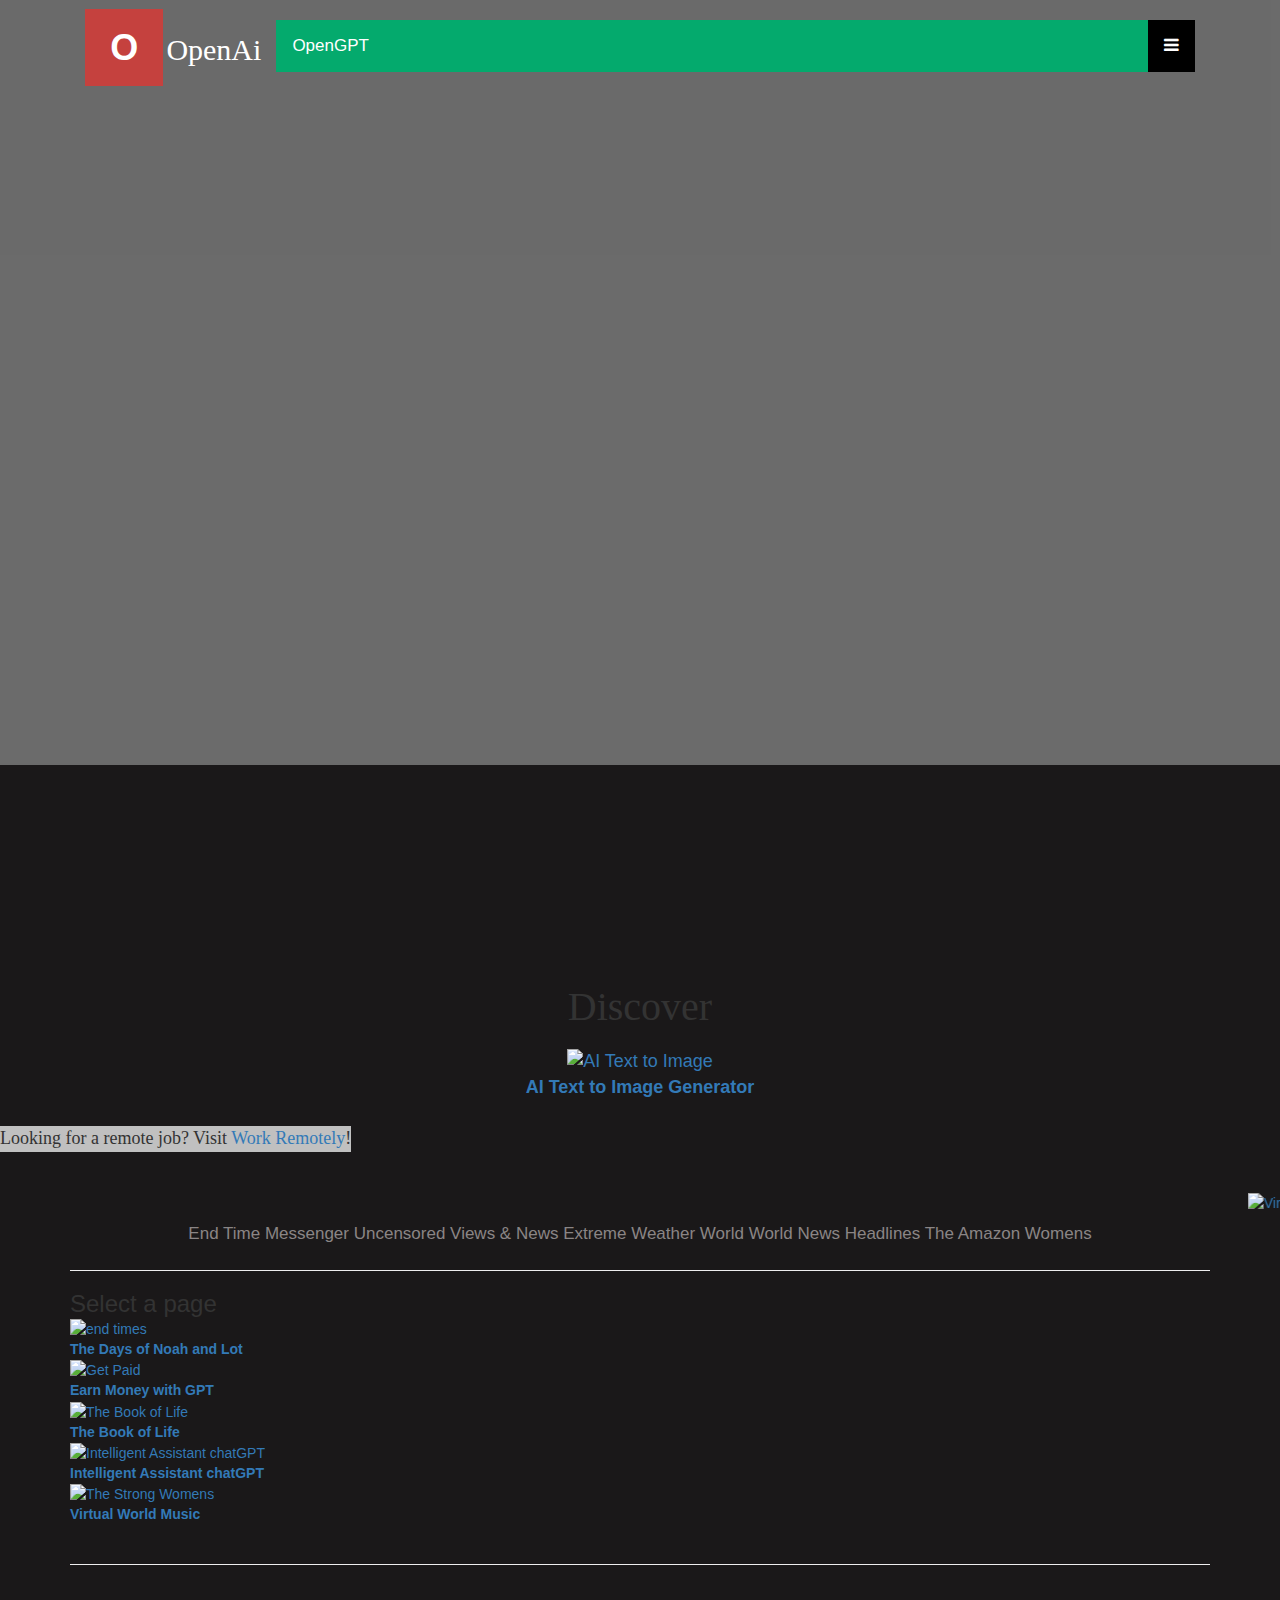
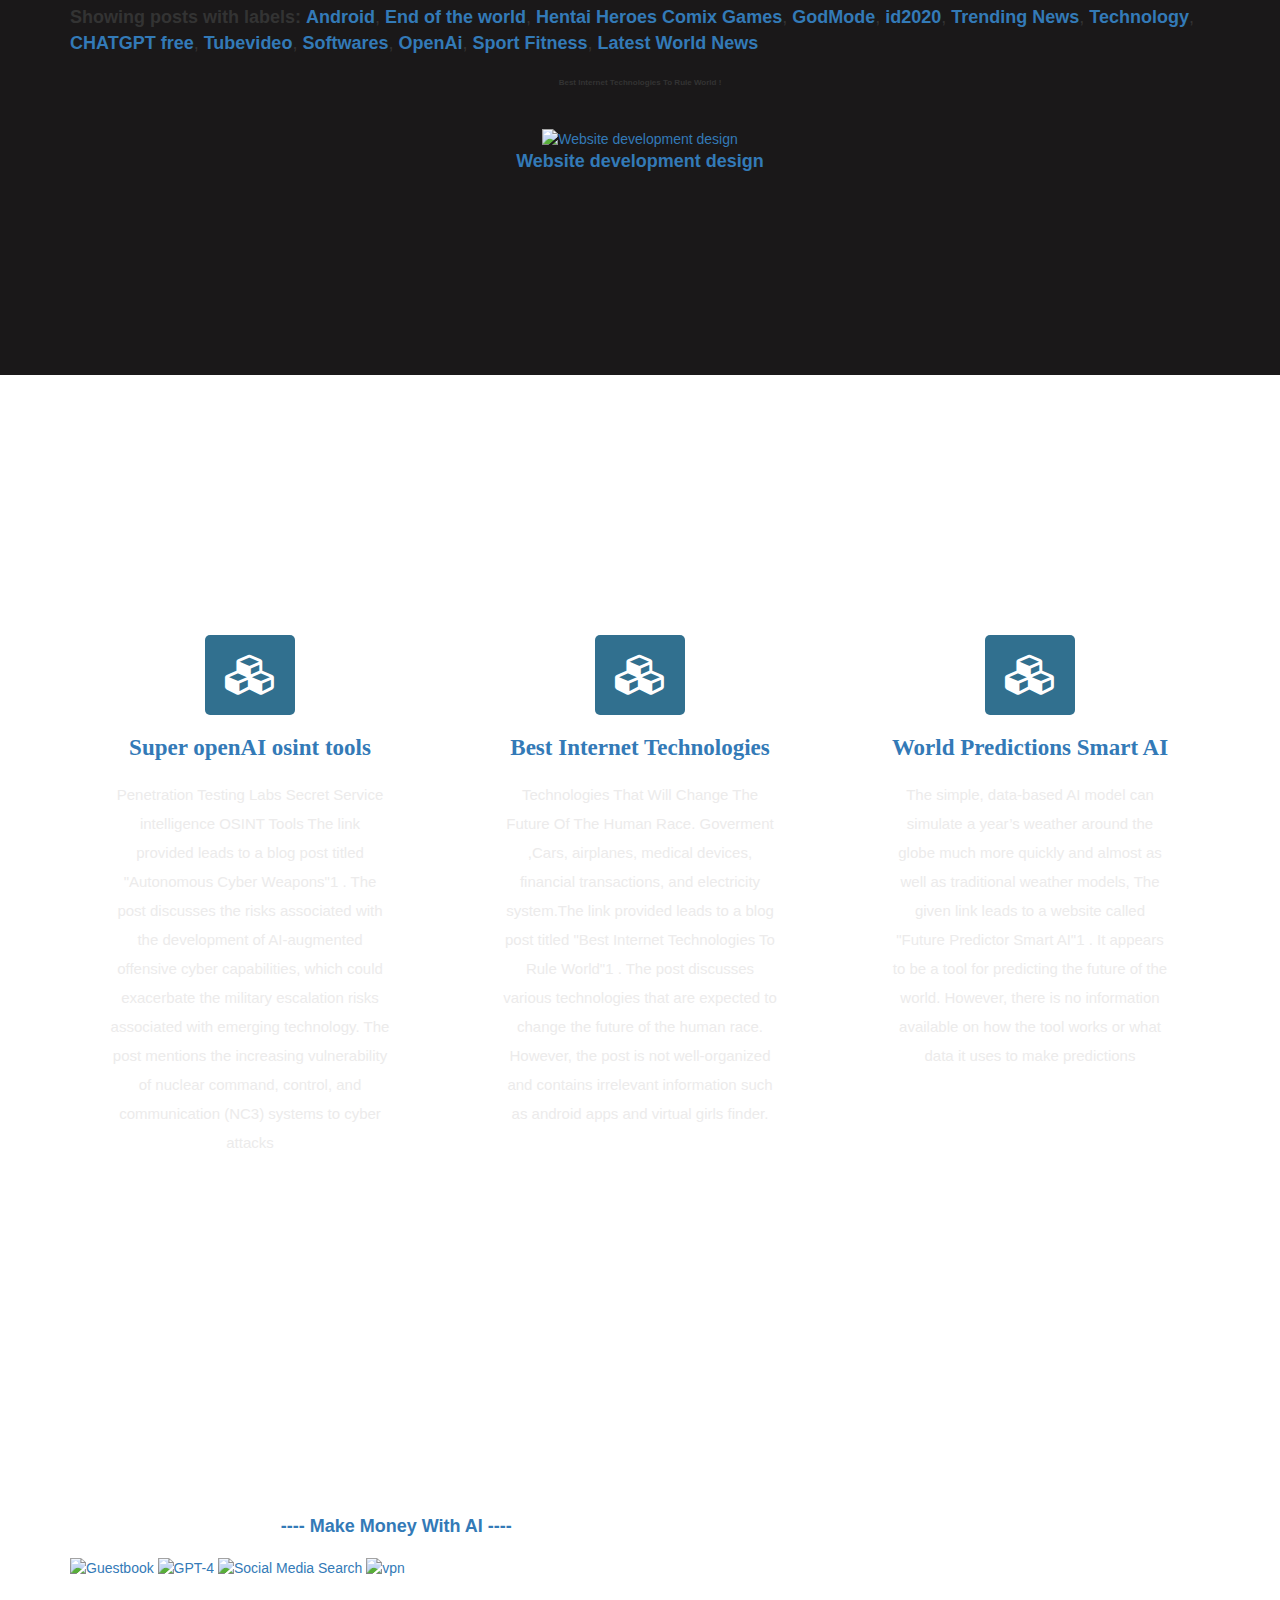
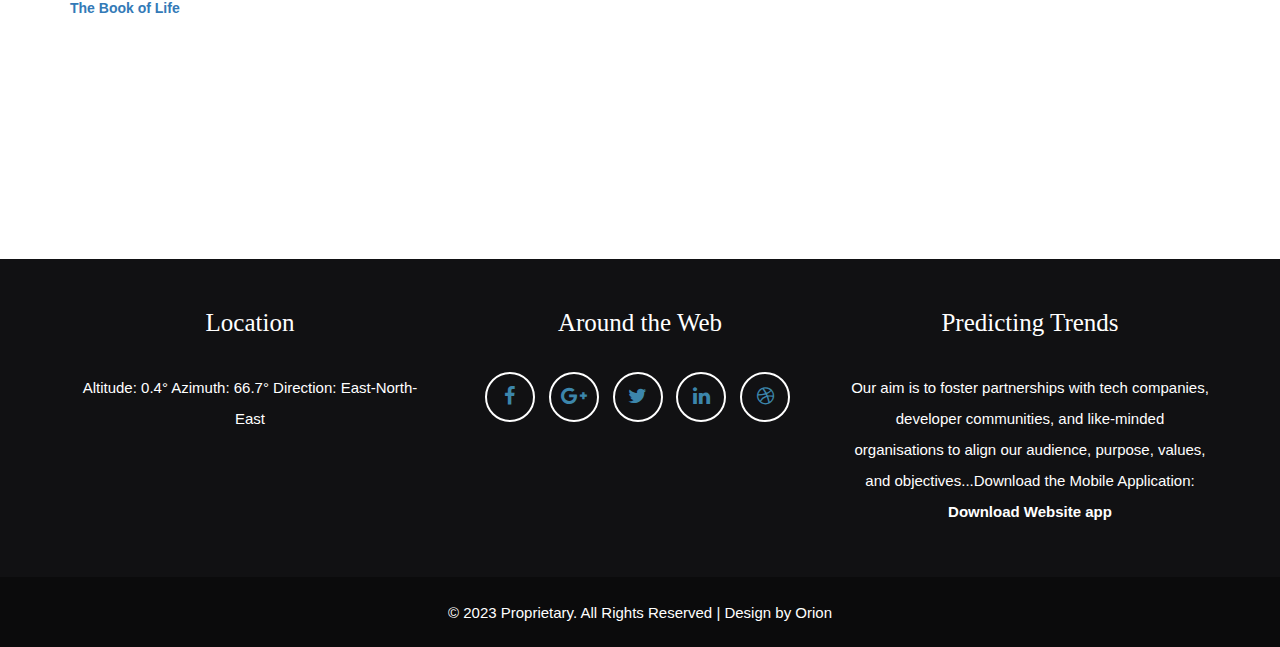
==== commit c3a7aab6: "Update index.html" ====
--- a/index.html
+++ b/index.html
@@ -123,7 +123,7 @@
 <section class="about-us" id="about">
 <h2 class="text-center slideanim slide">Discover</h2>
 <p class="text-center slideanim slide"><a href="https://bitly.ws/33qe4" rel="nofollow" target="_blank"><img alt="AI Text to Image" src="https://storage.ko-fi.com/cdn/useruploads/display/739fece5-7461-4f62-b371-7d91b6b78ef6_aitexttoimagegenerator.jpg" width="280" height="157"><br>
- <em>AI Text to Image Generator </em></a><div style="position:relative;left:0px;top:0px"><span id="highlighter" style=
+ <b>AI Text to Image Generator </b></a><div style="position:relative;left:0px;top:0px"><span id="highlighter" style=
 "position:absolute;left:0;top:0;font-size:18px;font-family:Verdana;background-color:silver;clip:rect(0px 0px auto 0px)"></span></div>
 <script type="text/javascript">
 
@@ -214,13 +214,13 @@
  <b>The Book of Life</b></a></div>
   <div class="carousel-cell"><a href="https://cherubimq.github.io/github.io/gpt.html"><img alt="Intelligent Assistant chatGPT" src="https://i.ytimg.com/vi/nVC9D9fRyNU/mqdefault.jpg"><br>
  <b>Intelligent Assistant chatGPT</b></a></div>
-  <div class="carousel-cell"><a href="https://aizberg.blogspot.com/2020/01/celebrity-hollywood-rss-news.html" rel="nofollow" target="_blank"><img alt=" The Strong Womens  " src="https://i.ytimg.com/vi/E1HpTHOYWqk/mqdefault.jpg"><br>
- <b>Virtual World Work</b></a></div>
+  <div class="carousel-cell"><a href="https://aizberg.blogspot.com/p/youtube-music-hits.html" rel="nofollow" target="_blank"><img alt=" The Strong Womens  " src="https://i.ytimg.com/vi/E1HpTHOYWqk/mqdefault.jpg"><br>
+ <b>Virtual World Music</b></a></div>
 </div>
 <br>
  <hr />
 <br><font size=4>
-<span class="post-labels"><strong>Showing posts with labels:</strong> <a href="https://aizberg.blogspot.com/2020/12/artificial-intelligence-news.html" rel="nofollow" target="_blank"><b>Android</b></a>, <a href="https://cherubimq.github.io/github.io/end.html" rel="nofollow" target="_blank"><b>End of the world</b></a>, <a href="https://pastelink.net/jqa8xzh4" rel="nofollow" target="_blank"><b>Hentai Heroes Comix Games</b></a>, <a href="https://aizberg.blogspot.com/search/label/GodMode" rel="nofollow" target="_blank"><b>GodMode</b></a>, <a href="https://aizberg.blogspot.com/search/label/id2020" rel="nofollow" target="_blank"><b>id2020</b></a>, <a href="https://aizberg.blogspot.com/search/label/News" rel="nofollow" target="_blank"><b>Trending News</b></a>, <a href="https://cherubimq.github.io/github.io/pred.html" rel="nofollow" target="_blank"><b>Technology</b></a>, <a href="https://cherubimq.github.io/github.io/gpt.html" rel="nofollow" target="_blank"><b>CHATGPT free</b></a>, <a href="https://aizberg.blogspot.com/p/youtube-music-hits.html" rel="nofollow" target="_blank"><b>Tubevideo</b></a>, <a href="https://cherubimq.github.io/github.io/cyb.html" rel="nofollow" target="_blank"><b>Softwares</b></a>, <a href="https://cherubimq.github.io/github.io/tech.html" rel="nofollow" target="_blank"><b>OpenAi</b></a>, <a href="https://aizberg.blogspot.com/search/label/sport" rel="nofollow" target="_blank"><b>Sport Fitness</b></a>, <a href="https://aizberg.blogspot.com/p/world-news.html" rel="nofollow" target="_blank"><b>Latest World News</b></a></span></font><br><br><center>
+<span class="post-labels"><strong>Showing posts with labels:</strong> <a href="https://aizberg.blogspot.com/2020/12/artificial-intelligence-news.html" rel="nofollow" target="_blank"><b>Android</b></a>, <a href="https://cherubimq.github.io/github.io/end.html" rel="nofollow" target="_blank"><b>End of the world</b></a>, <a href="https://pastelink.net/jqa8xzh4" rel="nofollow" target="_blank"><b>Hentai Heroes Comix Games</b></a>, <a href="https://aizberg.blogspot.com/search/label/GodMode" rel="nofollow" target="_blank"><b>GodMode</b></a>, <a href="https://aizberg.blogspot.com/search/label/id2020" rel="nofollow" target="_blank"><b>id2020</b></a>, <a href="https://aizberg.blogspot.com/search/label/News" rel="nofollow" target="_blank"><b>Trending News</b></a>, <a href="https://cherubimq.github.io/github.io/pred.html" rel="nofollow" target="_blank"><b>Technology</b></a>, <a href="https://cherubimq.github.io/github.io/gpt.html" rel="nofollow" target="_blank"><b>CHATGPT free</b></a>, <a href="https://aizberg.blogspot.com/p/youtube-music-hits.html" rel="nofollow" target="_blank"><b>Tubevideo</b></a>, <a href="https://cherubimq.github.io/github.io/cyb.html" rel="nofollow" target="_blank"><b>Softwares</b></a>, <a href="https://cherubimq.github.io/github.io/tech.html" rel="nofollow" target="_blank"><b>OpenAi</b></a>, <a href="https://aizberg.blogspot.com/search/label/sport" rel="nofollow" target="_blank"><b>Sport Fitness</b></a>, <a href="https://aizberg.blogspot.com/p/world-news.html" rel="nofollow" target="_blank"><b>Latest World News</b></a></span></font><br><br><div align="center"><center>
 <script language="javascript" type="text/javascript">
 /* / for full source code
 and get more free JavaScript, CSS and DHTML scripts! */
@@ -280,7 +280,7 @@
 //  End -->
 </script>
 </center><br><a href="https://cherubimq.github.io/github.io/creator.html" rel="nofollow" target="_blank"><img alt="Website development design" src="https://i3.glitter-graphics.org/pub/1797/1797483s9ocqc9qem.gif" width="90" height="90"><br>
- <font size="4"> <b>Website development design </b></font></a></div>
+ <font size="4"> <b>Website development design </b></font></a></div></div>
 </div>
 </div></div>
 </section>
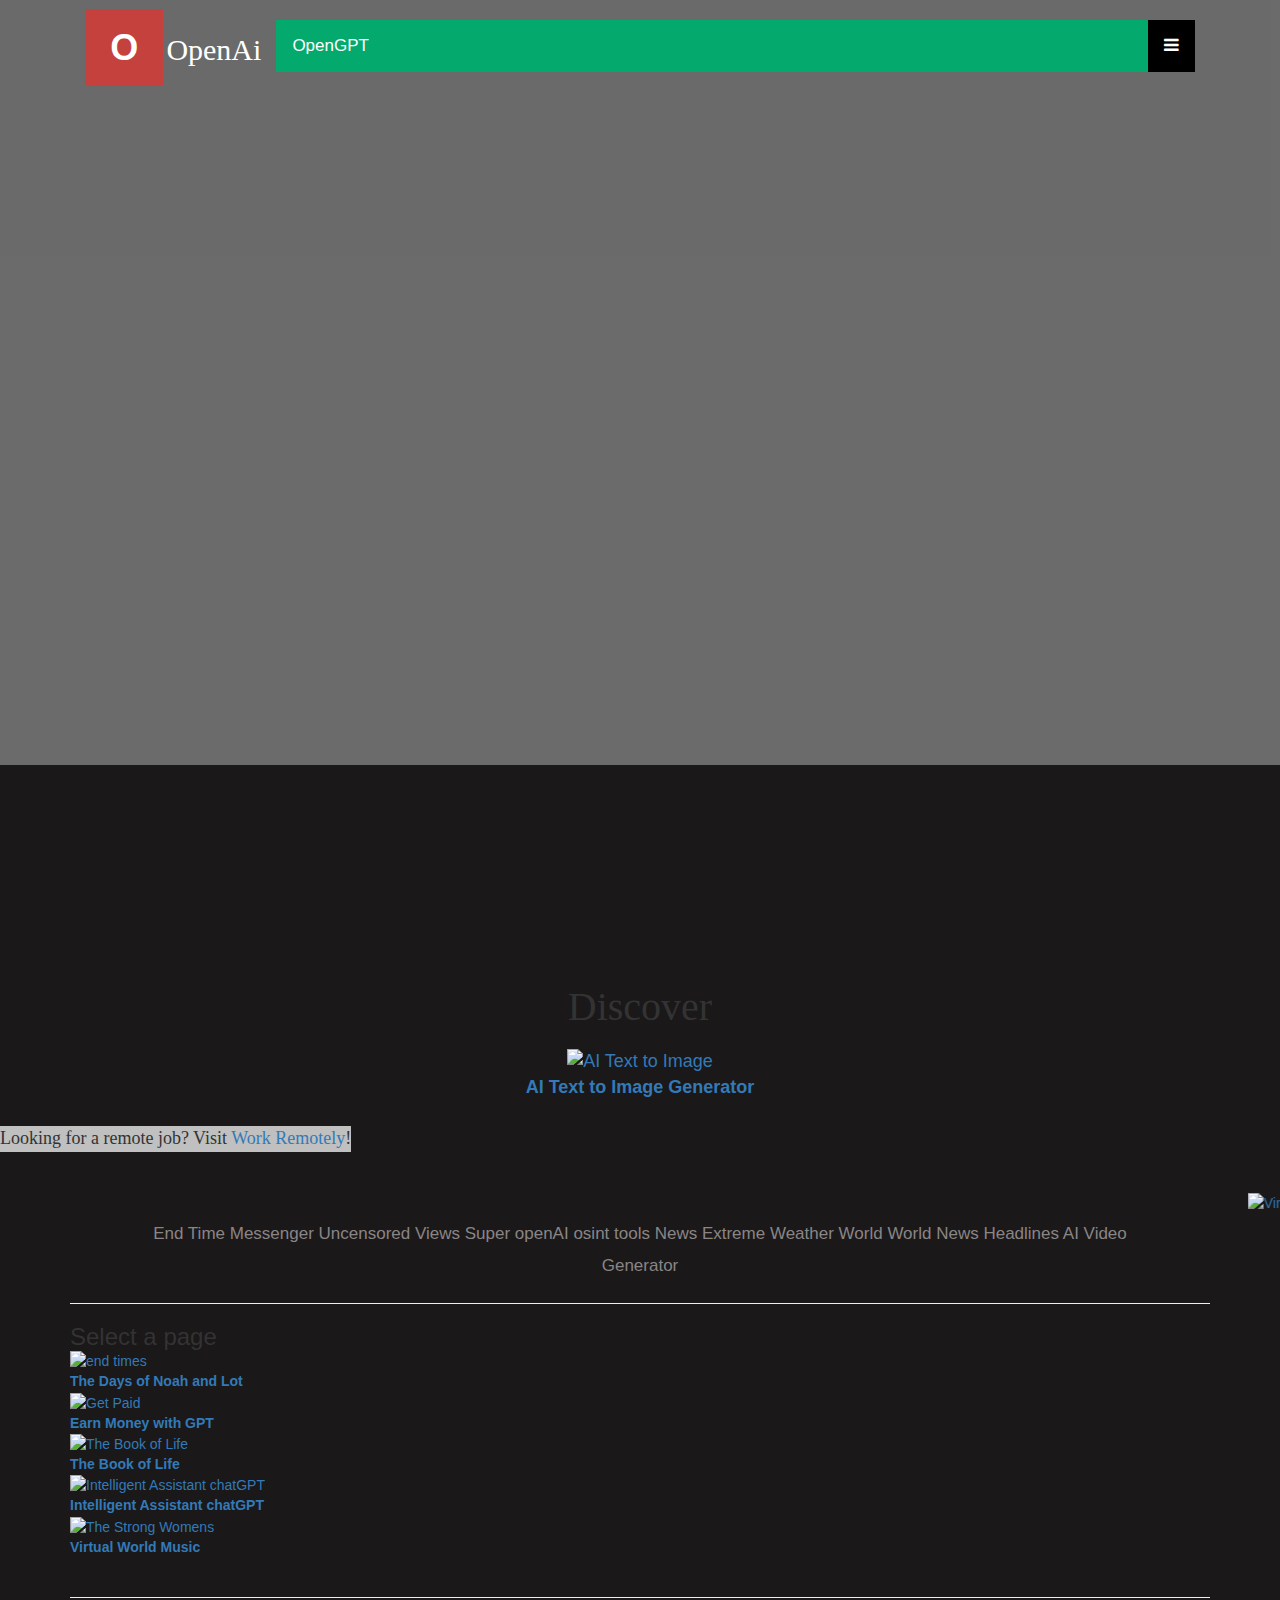
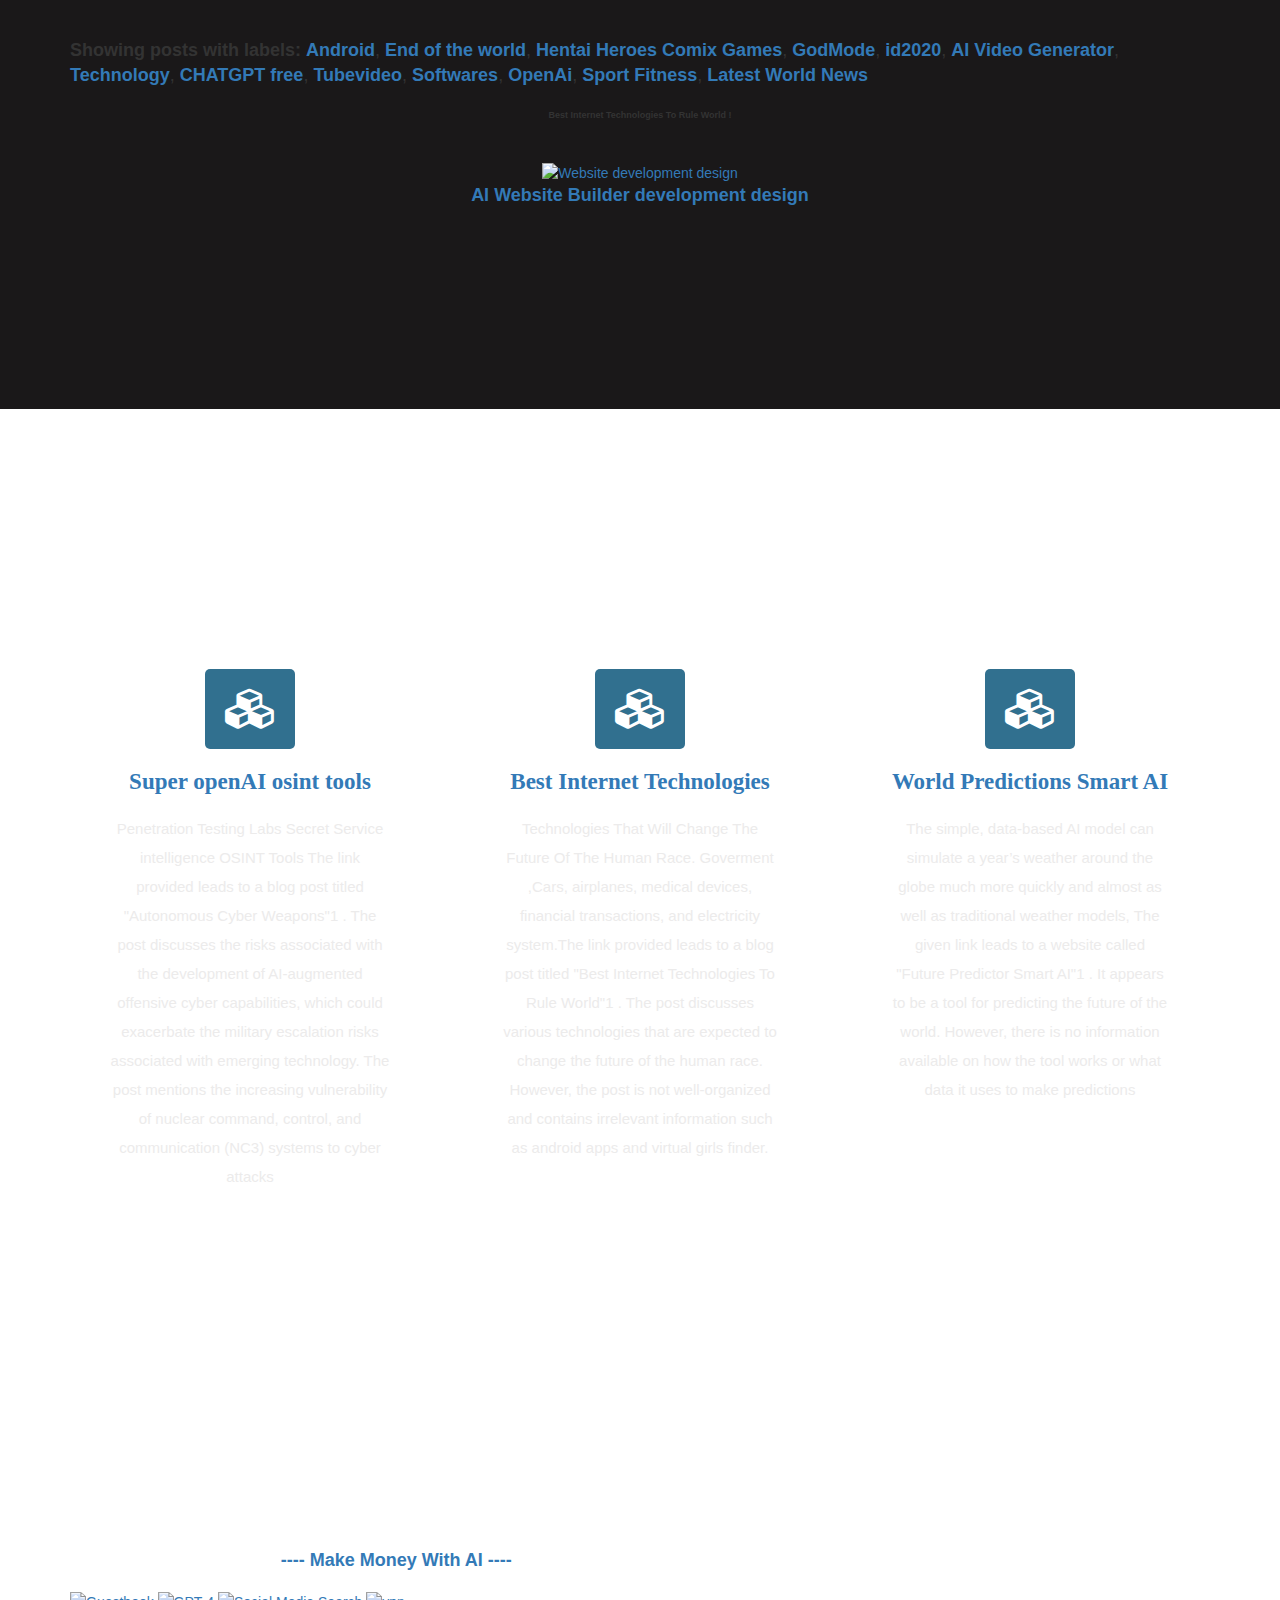
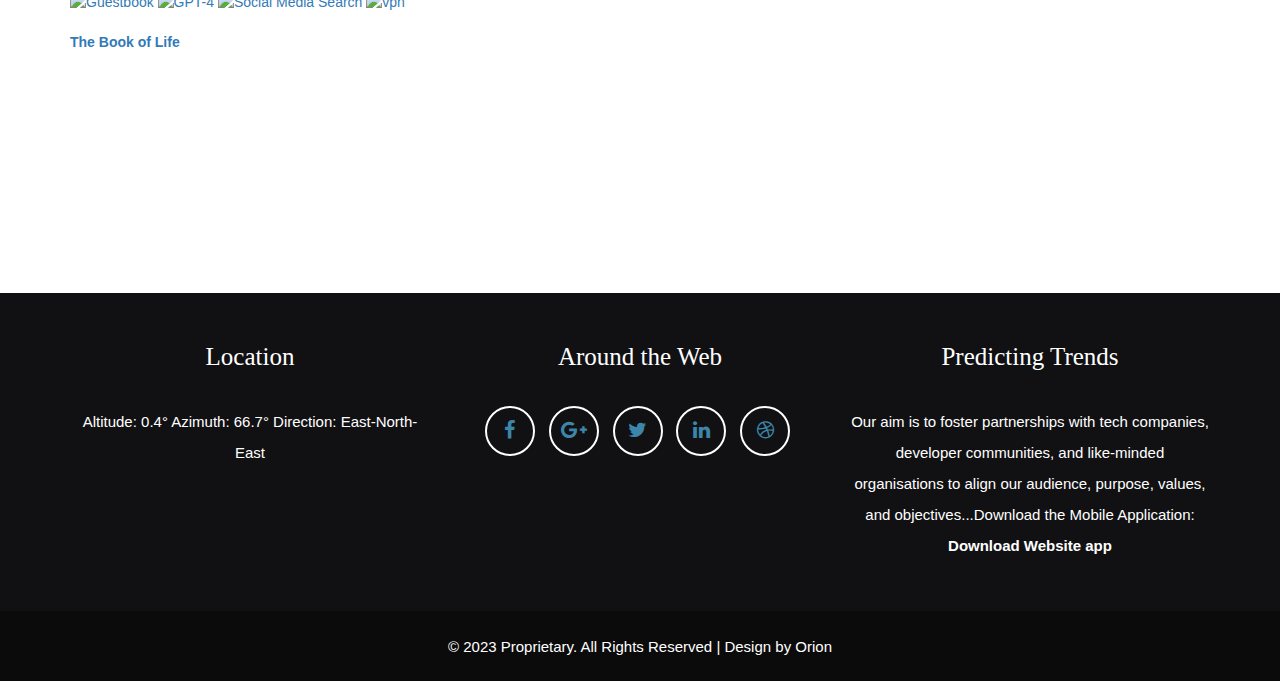
==== commit a74f7670: "Update index.html" ====
--- a/index.html
+++ b/index.html
@@ -122,7 +122,7 @@
 <section class="about-us" id="about">
 <section class="about-us" id="about">
 <h2 class="text-center slideanim slide">Discover</h2>
-<p class="text-center slideanim slide"><a href="https://bitly.ws/33qe4" rel="nofollow" target="_blank"><img alt="AI Text to Image" src="https://storage.ko-fi.com/cdn/useruploads/display/739fece5-7461-4f62-b371-7d91b6b78ef6_aitexttoimagegenerator.jpg" width="280" height="157"><br>
+<p class="text-center slideanim slide"><a href="https://bitly.ws/33qe4" rel="nofollow" target="_blank"><img alt="AI Text to Image" src="https://storage.ko-fi.com/cdn/useruploads/display/8fb7ef90-1814-4497-ac34-7a521dd2a052_untitled.png" width="280" height="157"><br>
  <b>AI Text to Image Generator </b></a><div style="position:relative;left:0px;top:0px"><span id="highlighter" style=
 "position:absolute;left:0;top:0;font-size:18px;font-family:Verdana;background-color:silver;clip:rect(0px 0px auto 0px)"></span></div>
 <script type="text/javascript">
@@ -193,14 +193,14 @@
 "https://i4.glitter-graphics.org/pub/323/323184w4x2nz8pgw.png"> <b>A.I. Robotic,Girl,Dolls</b></a> <a href="http://bitly.ws/IPoY" rel="nofollow" target="_blank"><img alt="The Strong Womens"
 src="https://i2.glitter-graphics.org/pub/271/271882mc7kdcu2vb.jpg"> <b>Artificial Intelligence Girl</b></a> <a href="https://aizberg.blogspot.com/2020/08/apocalypse-definition-of-armageddon.html" rel=
 "nofollow" target="_blank"><img alt="Apocalypse: Armageddon" src="https://1.bp.blogspot.com/-qKt1KjtCaBw/Xy3QQT_sUWI/AAAAAAAADsY/8l5QKLWftPEvDtX_Giz6W61jXT7guLEZwCLcBGAsYHQ/s72-c/Apocalypse.jpg">
-<b>Apocalypse: Armageddon</b></a> <a href="https://aizberg.blogspot.com/2021/05/gmv-game-music-video.html?" rel="nofollow" target="_blank"><img alt=" Cyber Hot Womens " src=
+<b>Apocalypse: Armageddon</b></a> <a href="https://aizberg.blogspot.com/2021/05/gmv-game-music-video.html" rel="nofollow" target="_blank"><img alt=" Cyber Hot Womens " src=
 "https://i7.glitter-graphics.org/pub/611/611317sa47qynftc.jpg"> <b>Cyber Punk Girls</b></a> <a href="https://aizberg.blogspot.com/search/label/girls" rel="nofollow" target="_blank"><img alt=" Amazon Womens " src=
 "https://i9.glitter-graphics.org/pub/189/189649ajw8qcuxyz.jpg"> <b>Amazon Womens</b></a> <a href="https://sugarbabies.co/?ref=4143" rel="nofollow" target="_blank"><img alt=" Bad Girls " src=
 "https://i2.glitter-graphics.org/pub/1801/1801082oegeyisymn.jpg"> <b>Sugar Babies dating</b></a></marquee></p>
 <div class="container">
 <div class="row">
 <div class="col-lg-12">
-<p class="abt slideanim slide">End Time Messenger Uncensored Views & News Extreme Weather World World News Headlines The Amazon Womens</p>
+<p class="abt slideanim slide">End Time Messenger Uncensored Views Super openAI osint tools News Extreme Weather World World News Headlines AI Video Generator</p>
 <hr />
 <script src="https://npmcdn.com/flickity@2/dist/flickity.pkgd.js"></script>
 <h3>Select a page</h3>
@@ -220,7 +220,7 @@
 <br>
  <hr />
 <br><font size=4>
-<span class="post-labels"><strong>Showing posts with labels:</strong> <a href="https://aizberg.blogspot.com/2020/12/artificial-intelligence-news.html" rel="nofollow" target="_blank"><b>Android</b></a>, <a href="https://cherubimq.github.io/github.io/end.html" rel="nofollow" target="_blank"><b>End of the world</b></a>, <a href="https://pastelink.net/jqa8xzh4" rel="nofollow" target="_blank"><b>Hentai Heroes Comix Games</b></a>, <a href="https://aizberg.blogspot.com/search/label/GodMode" rel="nofollow" target="_blank"><b>GodMode</b></a>, <a href="https://aizberg.blogspot.com/search/label/id2020" rel="nofollow" target="_blank"><b>id2020</b></a>, <a href="https://aizberg.blogspot.com/search/label/News" rel="nofollow" target="_blank"><b>Trending News</b></a>, <a href="https://cherubimq.github.io/github.io/pred.html" rel="nofollow" target="_blank"><b>Technology</b></a>, <a href="https://cherubimq.github.io/github.io/gpt.html" rel="nofollow" target="_blank"><b>CHATGPT free</b></a>, <a href="https://aizberg.blogspot.com/p/youtube-music-hits.html" rel="nofollow" target="_blank"><b>Tubevideo</b></a>, <a href="https://cherubimq.github.io/github.io/cyb.html" rel="nofollow" target="_blank"><b>Softwares</b></a>, <a href="https://cherubimq.github.io/github.io/tech.html" rel="nofollow" target="_blank"><b>OpenAi</b></a>, <a href="https://aizberg.blogspot.com/search/label/sport" rel="nofollow" target="_blank"><b>Sport Fitness</b></a>, <a href="https://aizberg.blogspot.com/p/world-news.html" rel="nofollow" target="_blank"><b>Latest World News</b></a></span></font><br><br><div align="center"><center>
+<span class="post-labels"><strong>Showing posts with labels:</strong> <a href="https://aizberg.blogspot.com/2020/12/artificial-intelligence-news.html" rel="nofollow" target="_blank"><b>Android</b></a>, <a href="https://cherubimq.github.io/github.io/end.html" rel="nofollow" target="_blank"><b>End of the world</b></a>, <a href="https://pastelink.net/jqa8xzh4" rel="nofollow" target="_blank"><b>Hentai Heroes Comix Games</b></a>, <a href="https://aizberg.blogspot.com/search/label/GodMode" rel="nofollow" target="_blank"><b>GodMode</b></a>, <a href="https://aizberg.blogspot.com/search/label/id2020" rel="nofollow" target="_blank"><b>id2020</b></a>, <a href="https://fas.st/t/vwdnEuy8" rel="nofollow" target="_blank"><b>AI Video Generator</b></a>, <a href="https://cherubimq.github.io/github.io/pred.html" rel="nofollow" target="_blank"><b>Technology</b></a>, <a href="https://cherubimq.github.io/github.io/gpt.html" rel="nofollow" target="_blank"><b>CHATGPT free</b></a>, <a href="https://aizberg.blogspot.com/p/youtube-music-hits.html" rel="nofollow" target="_blank"><b>Tubevideo</b></a>, <a href="https://cherubimq.github.io/github.io/cyb.html" rel="nofollow" target="_blank"><b>Softwares</b></a>, <a href="https://cherubimq.github.io/github.io/tech.html" rel="nofollow" target="_blank"><b>OpenAi</b></a>, <a href="https://aizberg.blogspot.com/search/label/sport" rel="nofollow" target="_blank"><b>Sport Fitness</b></a>, <a href="https://aizberg.blogspot.com/p/world-news.html" rel="nofollow" target="_blank"><b>Latest World News</b></a></span></font><br><br><div align="center"><center>
 <script language="javascript" type="text/javascript">
 /* / for full source code
 and get more free JavaScript, CSS and DHTML scripts! */
@@ -280,7 +280,7 @@
 //  End -->
 </script>
 </center><br><a href="https://cherubimq.github.io/github.io/creator.html" rel="nofollow" target="_blank"><img alt="Website development design" src="https://i3.glitter-graphics.org/pub/1797/1797483s9ocqc9qem.gif" width="90" height="90"><br>
- <font size="4"> <b>Website development design </b></font></a></div></div>
+ <font size="4"> <b>AI Website Builder development design </b></font></a></div></div>
 </div>
 </div></div>
 </section>
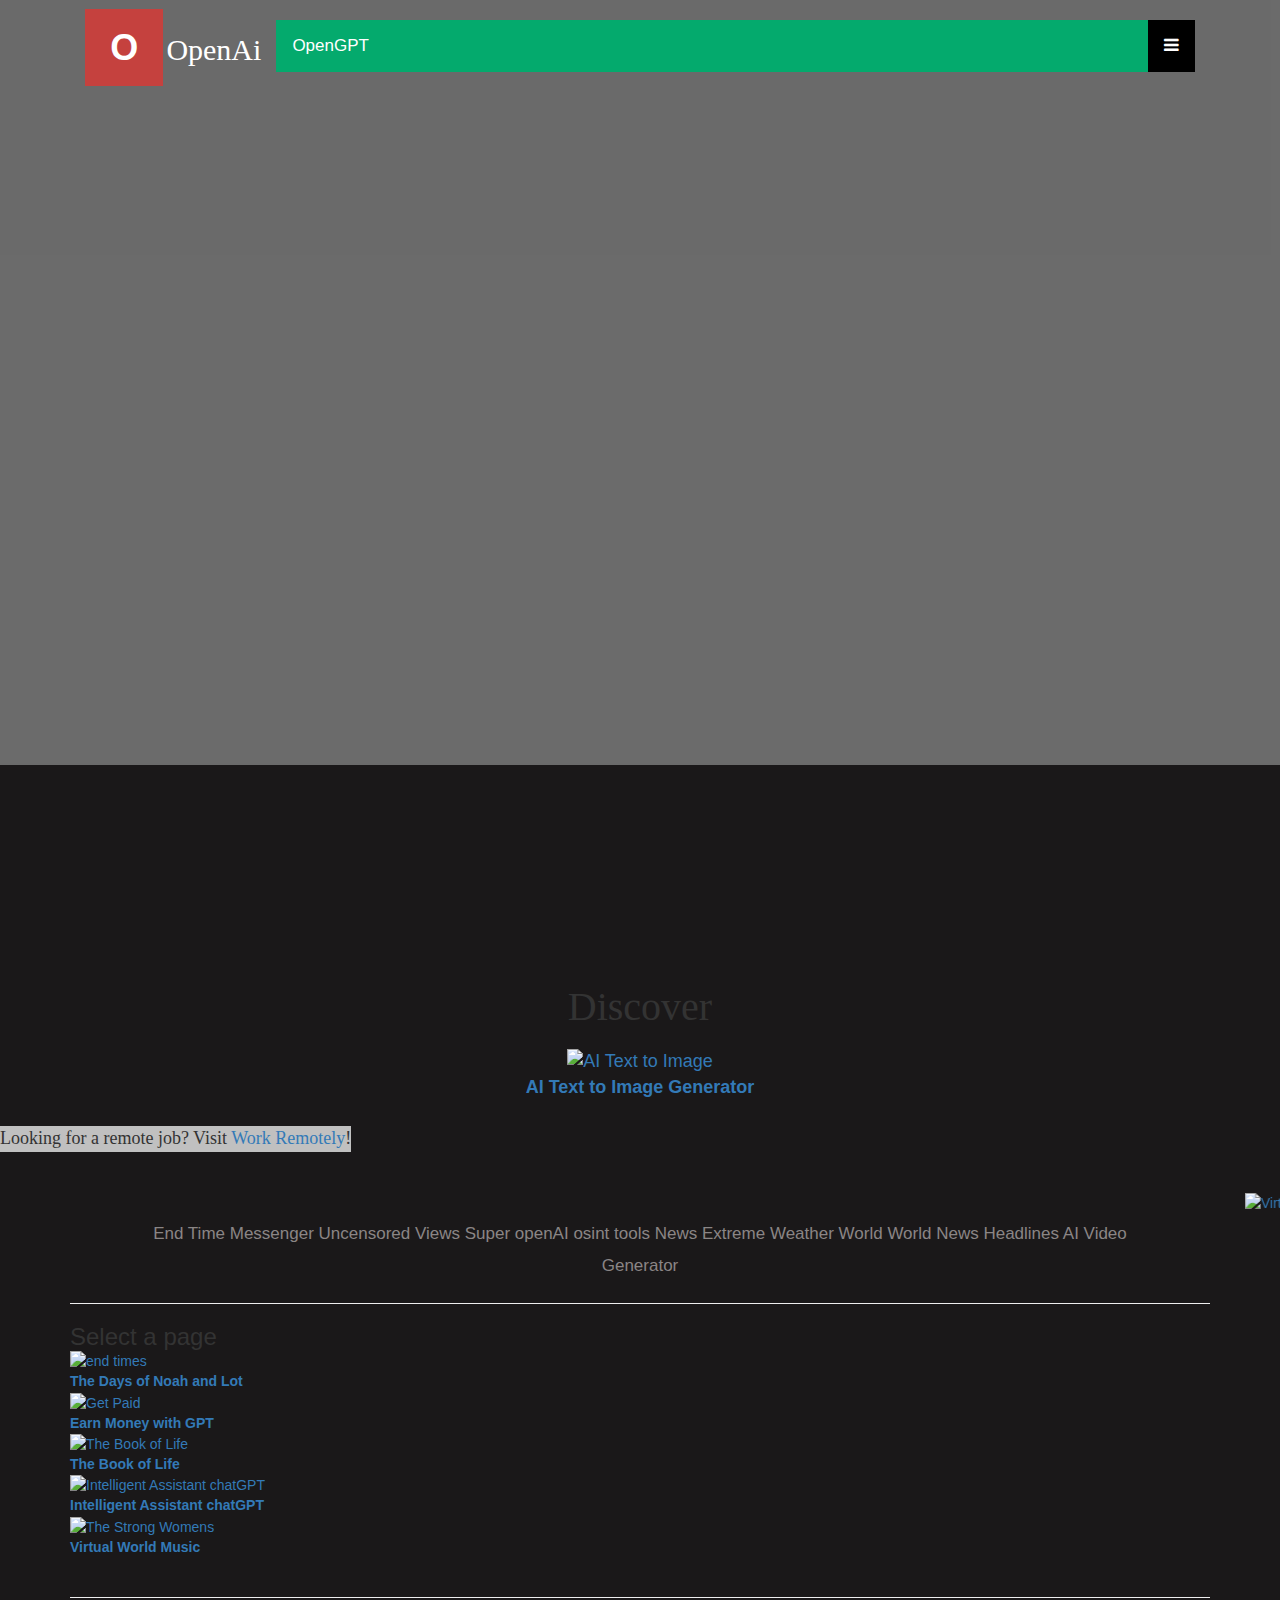
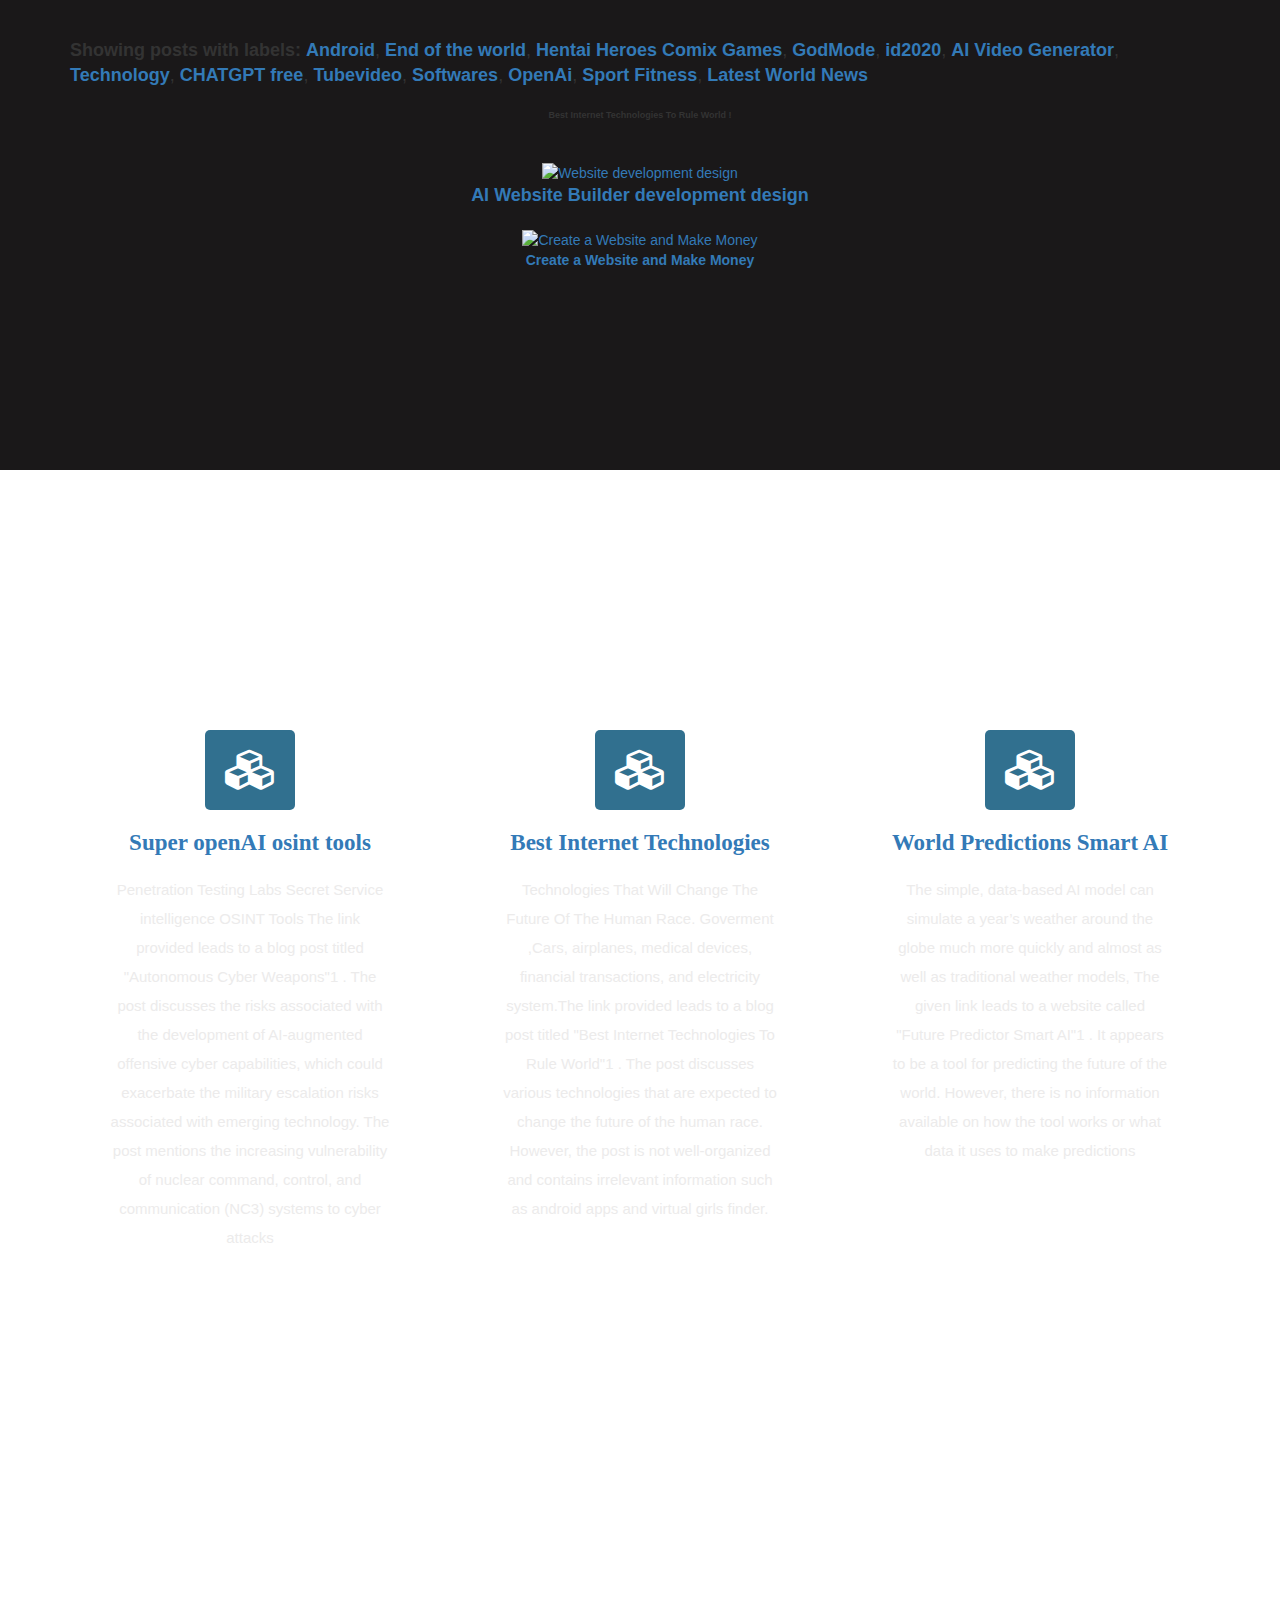
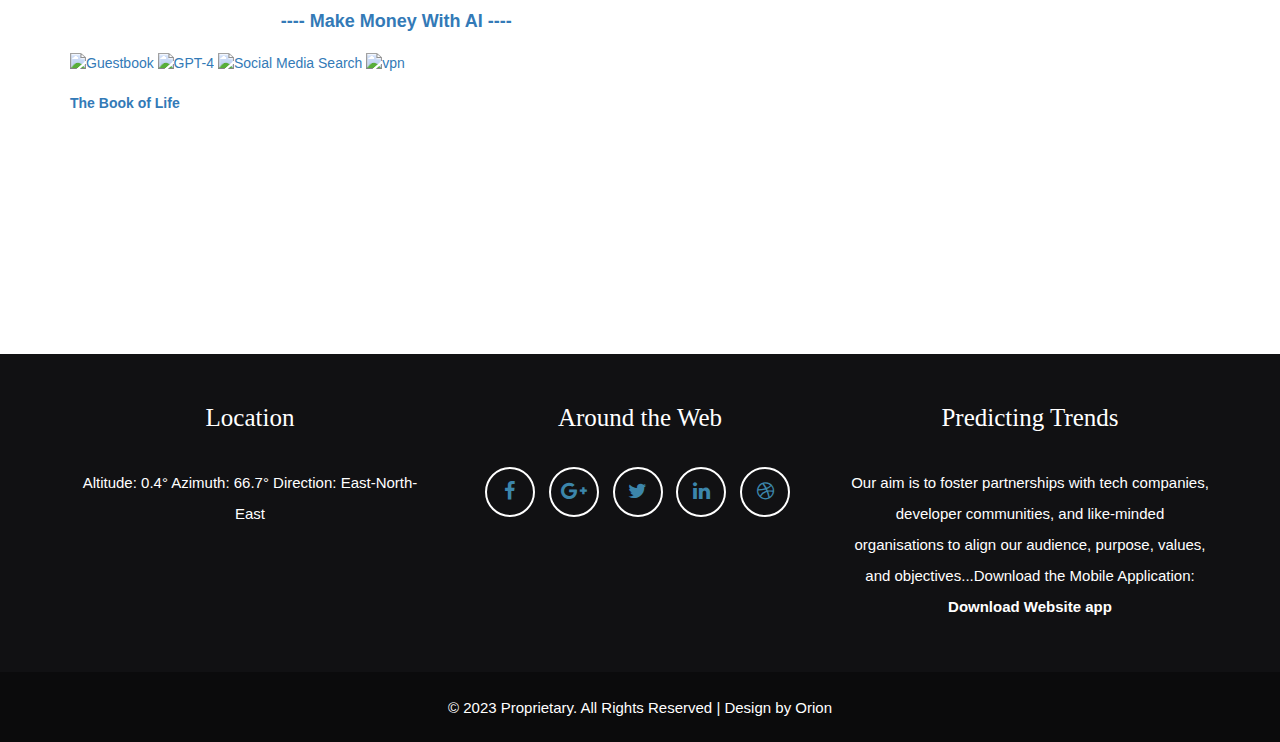
==== commit 54f55ef8: "Update index.html" ====
--- a/index.html
+++ b/index.html
@@ -220,7 +220,7 @@
 <br>
  <hr />
 <br><font size=4>
-<span class="post-labels"><strong>Showing posts with labels:</strong> <a href="https://aizberg.blogspot.com/2020/12/artificial-intelligence-news.html" rel="nofollow" target="_blank"><b>Android</b></a>, <a href="https://cherubimq.github.io/github.io/end.html" rel="nofollow" target="_blank"><b>End of the world</b></a>, <a href="https://pastelink.net/jqa8xzh4" rel="nofollow" target="_blank"><b>Hentai Heroes Comix Games</b></a>, <a href="https://aizberg.blogspot.com/search/label/GodMode" rel="nofollow" target="_blank"><b>GodMode</b></a>, <a href="https://aizberg.blogspot.com/search/label/id2020" rel="nofollow" target="_blank"><b>id2020</b></a>, <a href="https://fas.st/t/vwdnEuy8" rel="nofollow" target="_blank"><b>AI Video Generator</b></a>, <a href="https://cherubimq.github.io/github.io/pred.html" rel="nofollow" target="_blank"><b>Technology</b></a>, <a href="https://cherubimq.github.io/github.io/gpt.html" rel="nofollow" target="_blank"><b>CHATGPT free</b></a>, <a href="https://aizberg.blogspot.com/p/youtube-music-hits.html" rel="nofollow" target="_blank"><b>Tubevideo</b></a>, <a href="https://cherubimq.github.io/github.io/cyb.html" rel="nofollow" target="_blank"><b>Softwares</b></a>, <a href="https://cherubimq.github.io/github.io/tech.html" rel="nofollow" target="_blank"><b>OpenAi</b></a>, <a href="https://aizberg.blogspot.com/search/label/sport" rel="nofollow" target="_blank"><b>Sport Fitness</b></a>, <a href="https://aizberg.blogspot.com/p/world-news.html" rel="nofollow" target="_blank"><b>Latest World News</b></a></span></font><br><br><div align="center"><center>
+<span class="post-labels"><strong>Showing posts with labels:</strong> <a href="https://t.co/TLnkoEFY6G" rel="nofollow" target="_blank"><b>Android</b></a>, <a href="https://cherubimq.github.io/github.io/end.html" rel="nofollow" target="_blank"><b>End of the world</b></a>, <a href="https://pastelink.net/jqa8xzh4" rel="nofollow" target="_blank"><b>Hentai Heroes Comix Games</b></a>, <a href="https://aizberg.blogspot.com/search/label/GodMode" rel="nofollow" target="_blank"><b>GodMode</b></a>, <a href="https://aizberg.blogspot.com/search/label/id2020" rel="nofollow" target="_blank"><b>id2020</b></a>, <a href="https://fas.st/t/vwdnEuy8" rel="nofollow" target="_blank"><b>AI Video Generator</b></a>, <a href="https://cherubimq.github.io/github.io/pred.html" rel="nofollow" target="_blank"><b>Technology</b></a>, <a href="https://cherubimq.github.io/github.io/gpt.html" rel="nofollow" target="_blank"><b>CHATGPT free</b></a>, <a href="https://aizberg.blogspot.com/p/youtube-music-hits.html" rel="nofollow" target="_blank"><b>Tubevideo</b></a>, <a href="https://cherubimq.github.io/github.io/cyb.html" rel="nofollow" target="_blank"><b>Softwares</b></a>, <a href="https://cherubimq.github.io/github.io/tech.html" rel="nofollow" target="_blank"><b>OpenAi</b></a>, <a href="https://aizberg.blogspot.com/search/label/sport" rel="nofollow" target="_blank"><b>Sport Fitness</b></a>, <a href="https://aizberg.blogspot.com/p/world-news.html" rel="nofollow" target="_blank"><b>Latest World News</b></a></span></font><br><br><div align="center"><center>
 <script language="javascript" type="text/javascript">
 /* / for full source code
 and get more free JavaScript, CSS and DHTML scripts! */
@@ -280,7 +280,8 @@
 //  End -->
 </script>
 </center><br><a href="https://cherubimq.github.io/github.io/creator.html" rel="nofollow" target="_blank"><img alt="Website development design" src="https://i3.glitter-graphics.org/pub/1797/1797483s9ocqc9qem.gif" width="90" height="90"><br>
- <font size="4"> <b>AI Website Builder development design </b></font></a></div></div>
+ <font size="4"> <b>AI Website Builder development design </b></font></a><br><br><a href="https://ko-fi.com/post/website-creation-service-R6R8RIT40"><img alt="Create a Website and Make Money" src="https://storage.ko-fi.com/cdn/useruploads/display/1abfbf81-f7cd-42a1-9eca-0a7d4a6d48af_aidesign.jpg"><br>
+ <b>Create a Website and Make Money</b></a></div></div>
 </div>
 </div></div>
 </section>
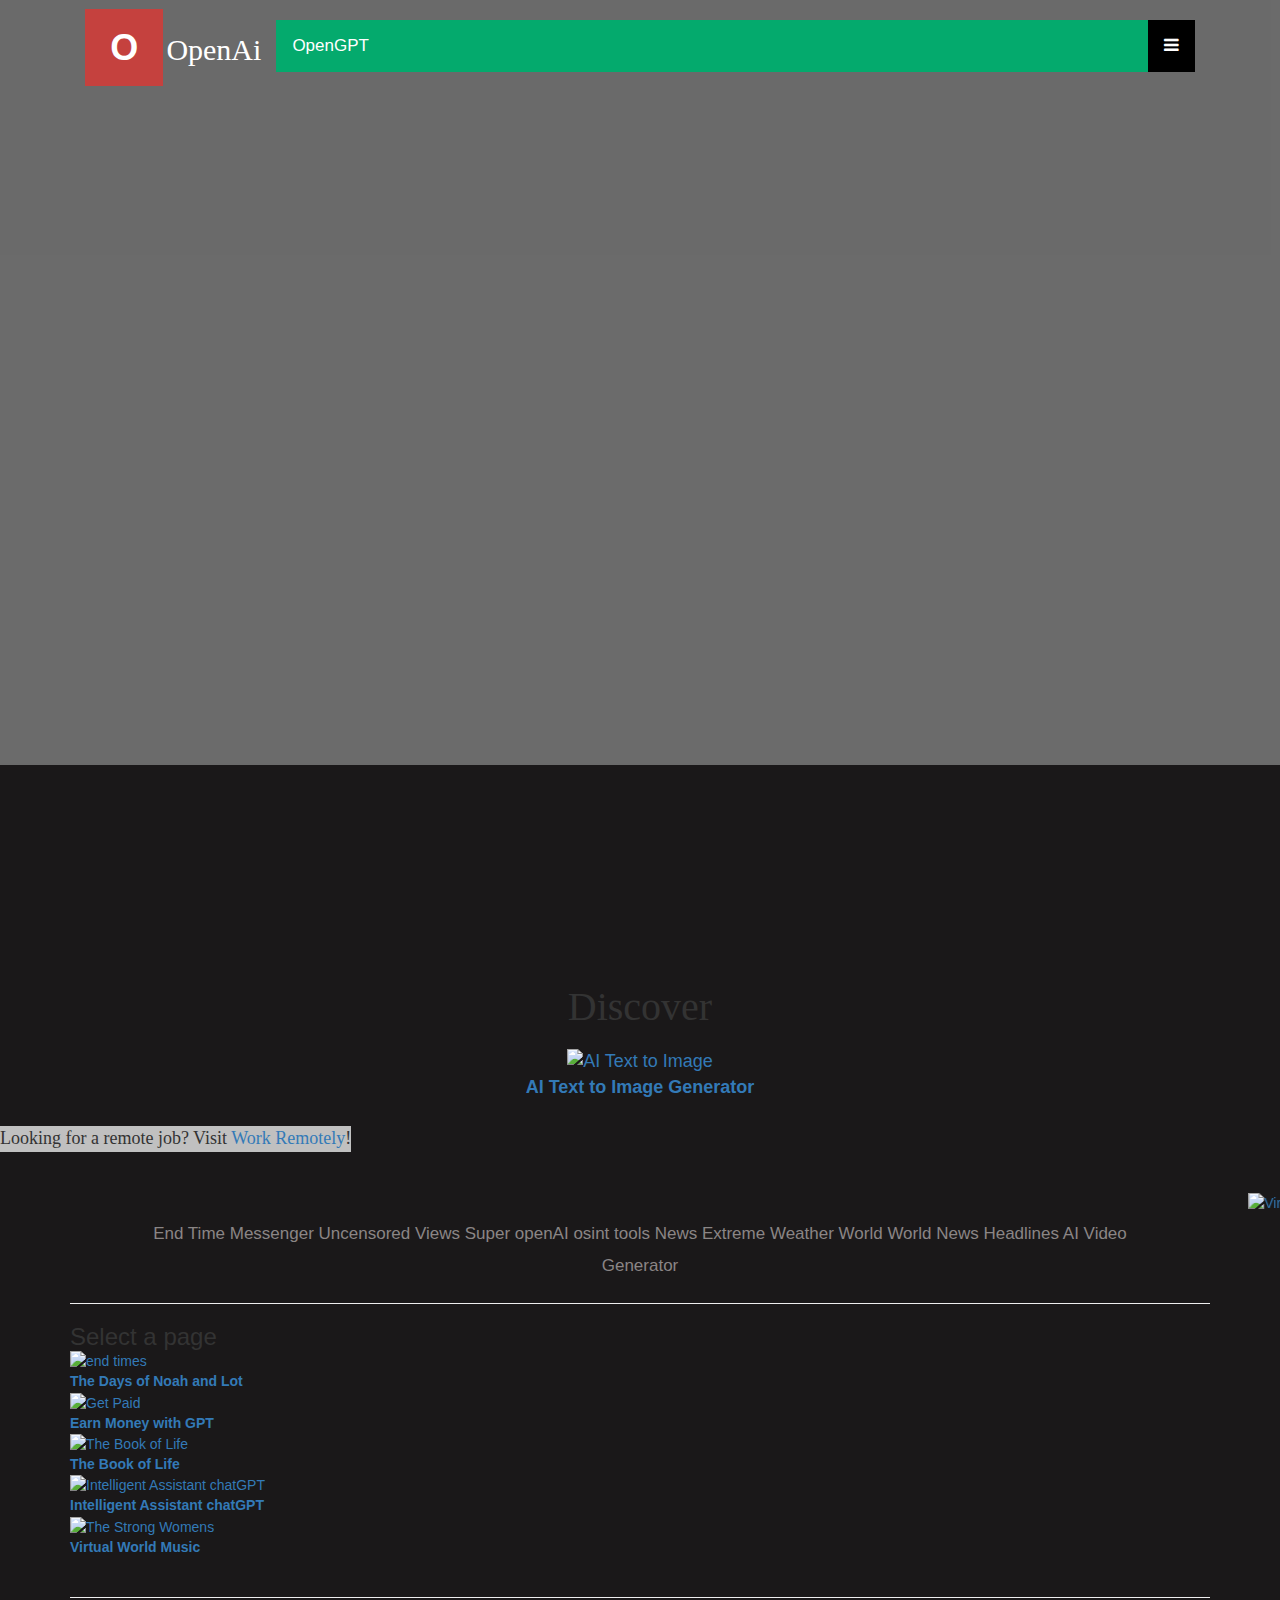
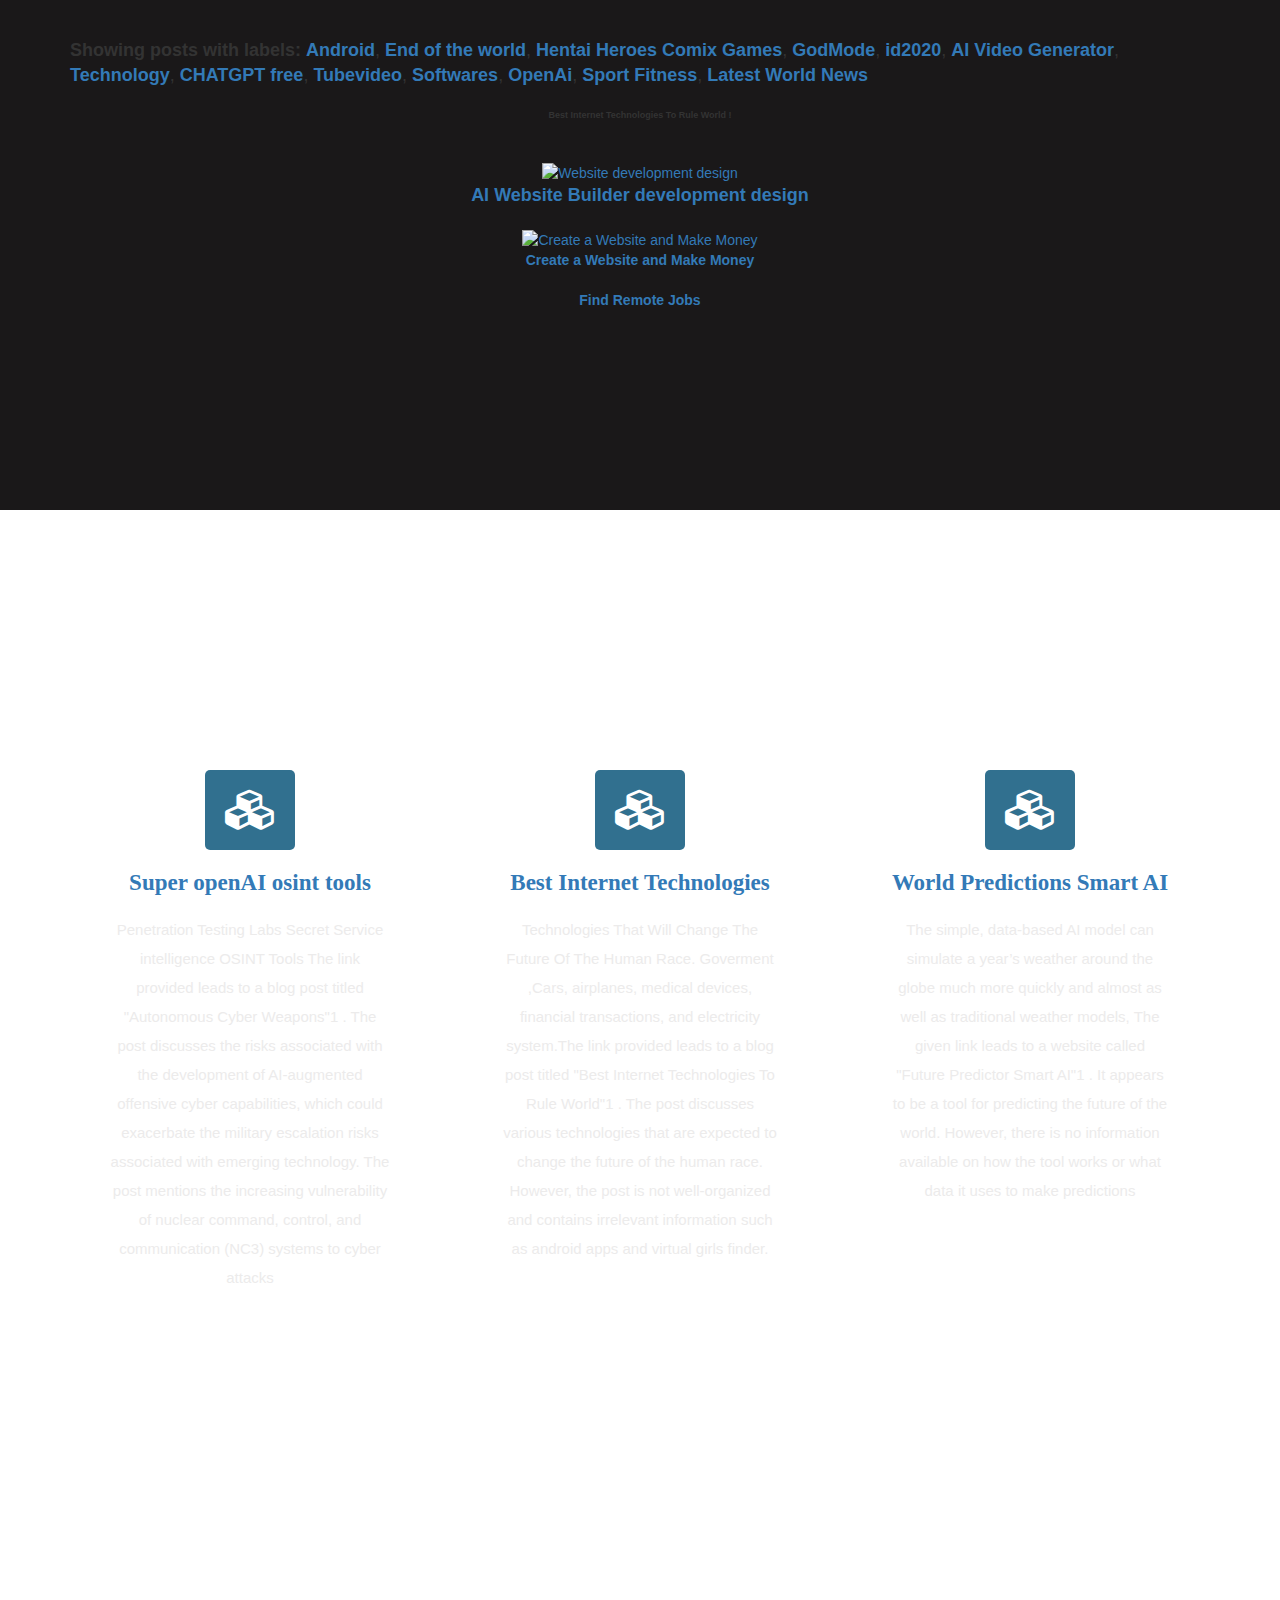
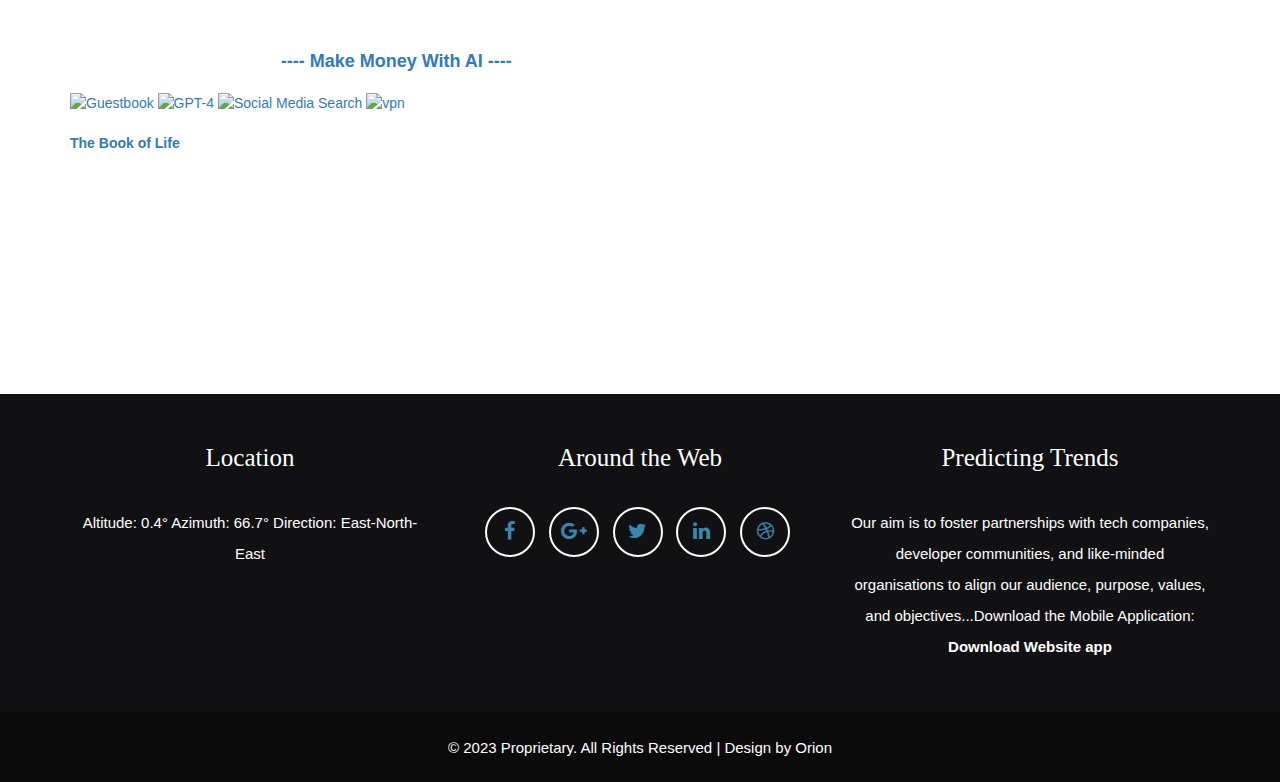
==== commit 2f06a15c: "Update index.html" ====
--- a/index.html
+++ b/index.html
@@ -68,6 +68,15 @@
 <link href="progressbar.css" rel="stylesheet" type="text/css" media="all">
 <link href="style.css" rel="stylesheet" type="text/css" media="all"><!-- /css files -->
 <!-- js files -->
+<script src="rainbow.js">
+
+/*
+Rainbow Links Script- olaf
+For full source code, 100's more DHTML scripts, and TOS, 
+
+*/
+
+</script>	
 <!-- /js files -->
 <link rel="icon" href="https://aizberg.blogspot.com/favicon.ico" type="image/x-icon">
 </head>
@@ -220,7 +229,7 @@
 <br>
  <hr />
 <br><font size=4>
-<span class="post-labels"><strong>Showing posts with labels:</strong> <a href="https://t.co/TLnkoEFY6G" rel="nofollow" target="_blank"><b>Android</b></a>, <a href="https://cherubimq.github.io/github.io/end.html" rel="nofollow" target="_blank"><b>End of the world</b></a>, <a href="https://pastelink.net/jqa8xzh4" rel="nofollow" target="_blank"><b>Hentai Heroes Comix Games</b></a>, <a href="https://aizberg.blogspot.com/search/label/GodMode" rel="nofollow" target="_blank"><b>GodMode</b></a>, <a href="https://aizberg.blogspot.com/search/label/id2020" rel="nofollow" target="_blank"><b>id2020</b></a>, <a href="https://fas.st/t/vwdnEuy8" rel="nofollow" target="_blank"><b>AI Video Generator</b></a>, <a href="https://cherubimq.github.io/github.io/pred.html" rel="nofollow" target="_blank"><b>Technology</b></a>, <a href="https://cherubimq.github.io/github.io/gpt.html" rel="nofollow" target="_blank"><b>CHATGPT free</b></a>, <a href="https://aizberg.blogspot.com/p/youtube-music-hits.html" rel="nofollow" target="_blank"><b>Tubevideo</b></a>, <a href="https://cherubimq.github.io/github.io/cyb.html" rel="nofollow" target="_blank"><b>Softwares</b></a>, <a href="https://cherubimq.github.io/github.io/tech.html" rel="nofollow" target="_blank"><b>OpenAi</b></a>, <a href="https://aizberg.blogspot.com/search/label/sport" rel="nofollow" target="_blank"><b>Sport Fitness</b></a>, <a href="https://aizberg.blogspot.com/p/world-news.html" rel="nofollow" target="_blank"><b>Latest World News</b></a></span></font><br><br><div align="center"><center>
+<span class="post-labels"><strong>Showing posts with labels:</strong> <a href="https://t.co/TLnkoEFY6G" rel="nofollow" target="_blank"><b>Android</b></a>, <a href="https://cherubimq.github.io/github.io/end.html" rel="nofollow" target="_blank"><b>End of the world</b></a>, <a href="https://pastelink.net/jqa8xzh4" rel="nofollow" target="_blank"><b>Hentai Heroes Comix Games</b></a>, <a href="https://cherubimq.github.io/github.io/book.html" rel="nofollow" target="_blank"><b>GodMode</b></a>, <a href="https://aizberg.blogspot.com/search/label/id2020" rel="nofollow" target="_blank"><b>id2020</b></a>, <a href="https://fas.st/t/vwdnEuy8" rel="nofollow" target="_blank"><b>AI Video Generator</b></a>, <a href="https://cherubimq.github.io/github.io/pred.html" rel="nofollow" target="_blank"><b>Technology</b></a>, <a href="https://cherubimq.github.io/github.io/gpt.html" rel="nofollow" target="_blank"><b>CHATGPT free</b></a>, <a href="https://aizberg.blogspot.com/p/youtube-music-hits.html" rel="nofollow" target="_blank"><b>Tubevideo</b></a>, <a href="https://cherubimq.github.io/github.io/cyb.html" rel="nofollow" target="_blank"><b>Softwares</b></a>, <a href="https://cherubimq.github.io/github.io/tech.html" rel="nofollow" target="_blank"><b>OpenAi</b></a>, <a href="https://aizberg.blogspot.com/search/label/sport" rel="nofollow" target="_blank"><b>Sport Fitness</b></a>, <a href="https://aizberg.blogspot.com/p/world-news.html" rel="nofollow" target="_blank"><b>Latest World News</b></a></span></font><br><br><div align="center"><center>
 <script language="javascript" type="text/javascript">
 /* / for full source code
 and get more free JavaScript, CSS and DHTML scripts! */
@@ -281,7 +290,7 @@
 </script>
 </center><br><a href="https://cherubimq.github.io/github.io/creator.html" rel="nofollow" target="_blank"><img alt="Website development design" src="https://i3.glitter-graphics.org/pub/1797/1797483s9ocqc9qem.gif" width="90" height="90"><br>
  <font size="4"> <b>AI Website Builder development design </b></font></a><br><br><a href="https://ko-fi.com/post/website-creation-service-R6R8RIT40"><img alt="Create a Website and Make Money" src="https://storage.ko-fi.com/cdn/useruploads/display/1abfbf81-f7cd-42a1-9eca-0a7d4a6d48af_aidesign.jpg"><br>
- <b>Create a Website and Make Money</b></a></div></div>
+ <b>Create a Website and Make Money</b></a><br><br><a href="https://pastelink.net/q5tdj5bj" rel="nofollow" target="_blank"><b>Find Remote Jobs</b></a></div></div>
 </div>
 </div></div>
 </section>
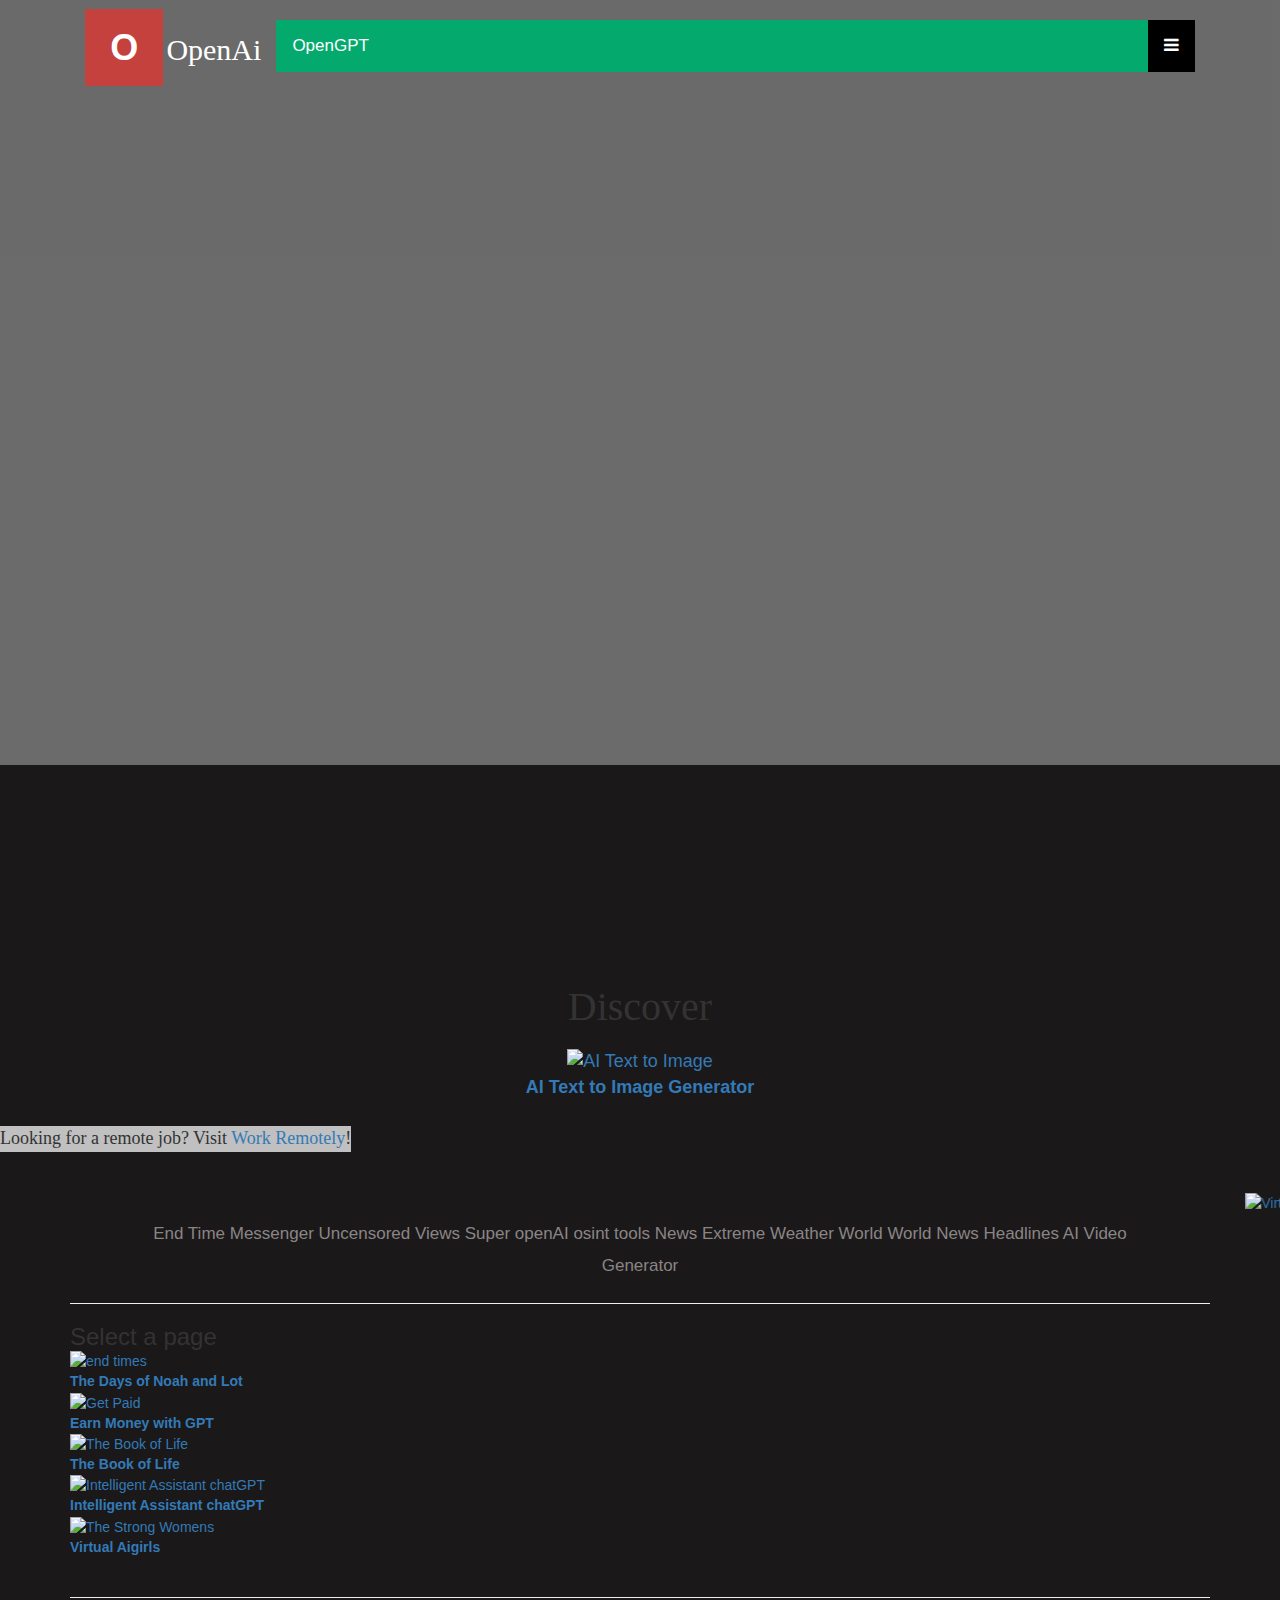
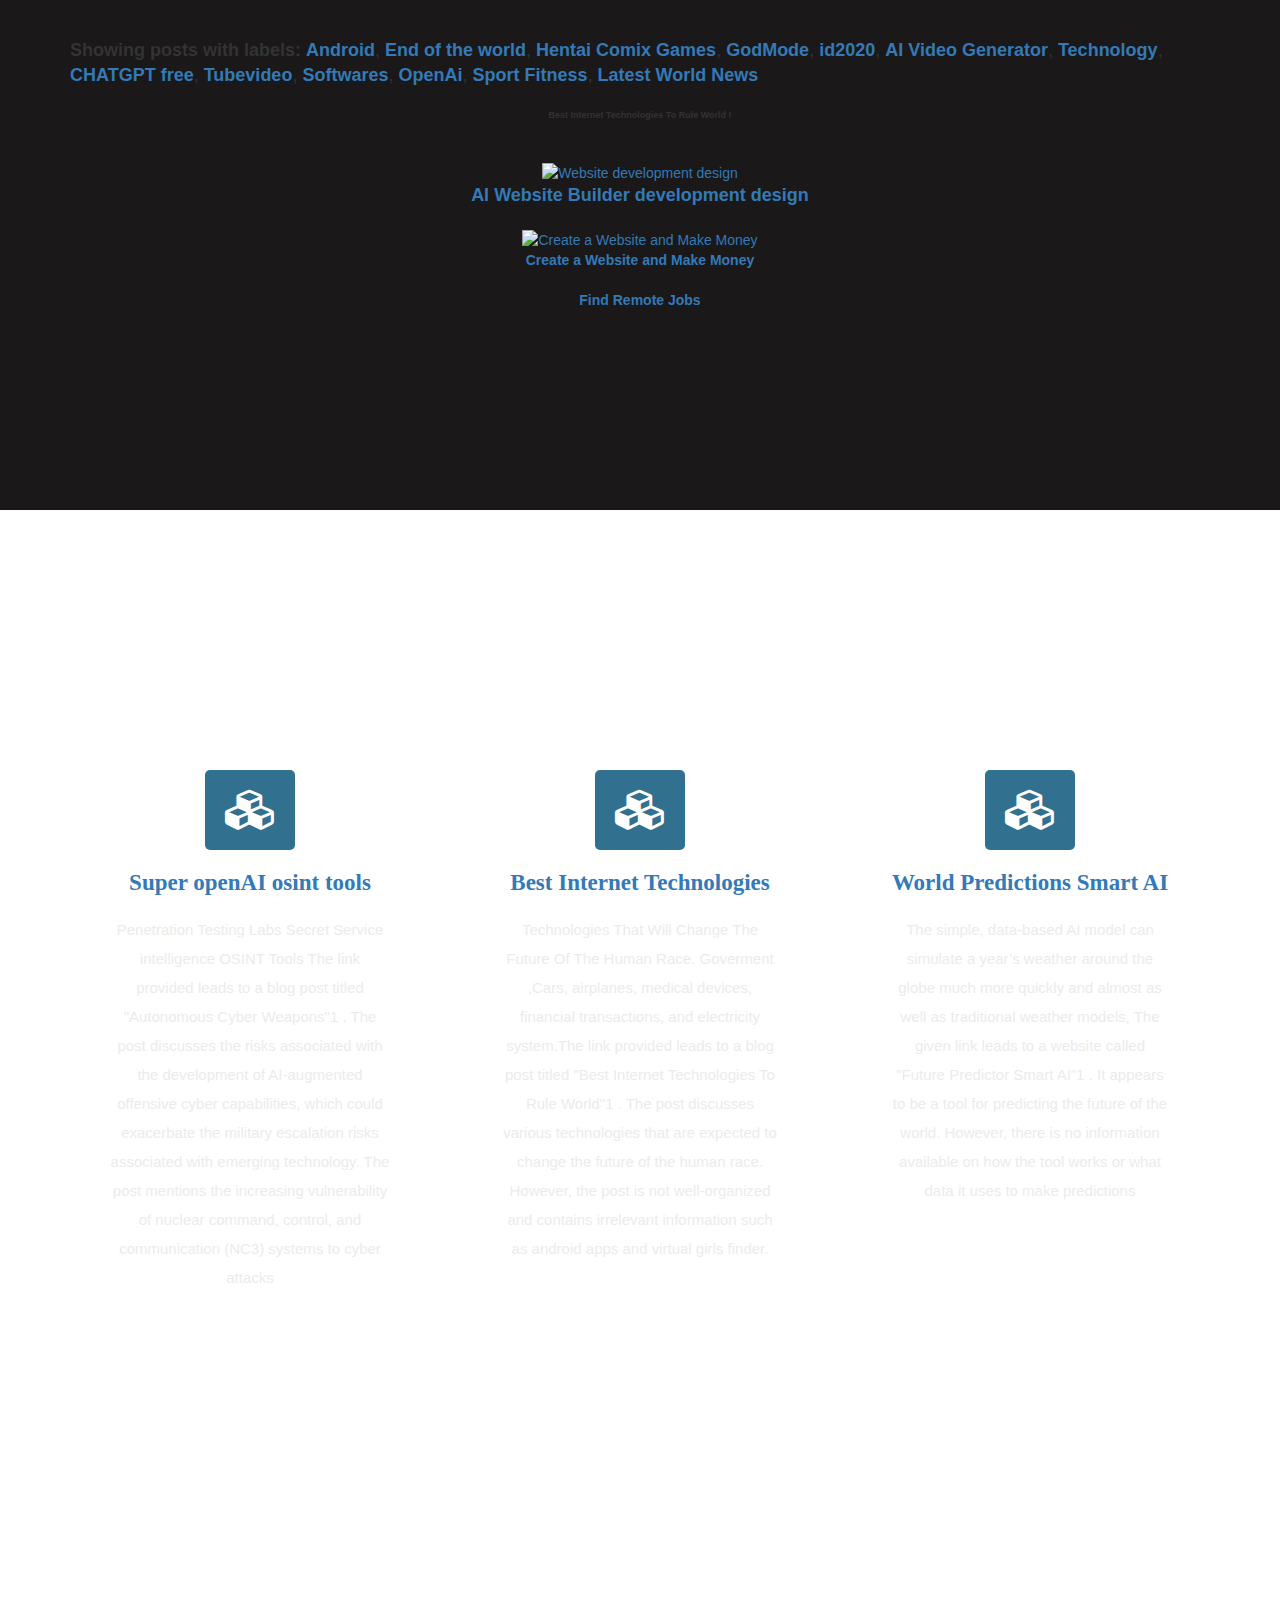
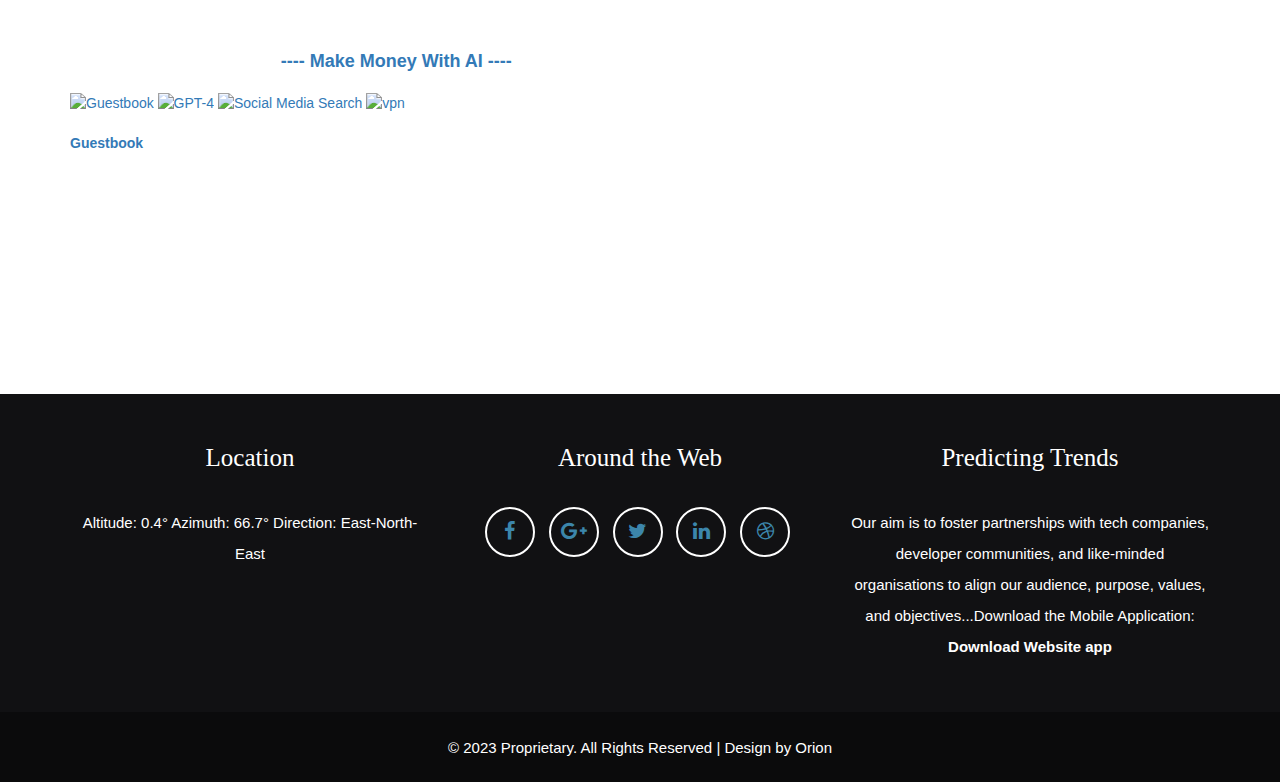
==== commit c9e73526: "Update index.html" ====
--- a/index.html
+++ b/index.html
@@ -223,13 +223,13 @@
  <b>The Book of Life</b></a></div>
   <div class="carousel-cell"><a href="https://cherubimq.github.io/github.io/gpt.html"><img alt="Intelligent Assistant chatGPT" src="https://i.ytimg.com/vi/nVC9D9fRyNU/mqdefault.jpg"><br>
  <b>Intelligent Assistant chatGPT</b></a></div>
-  <div class="carousel-cell"><a href="https://aizberg.blogspot.com/p/youtube-music-hits.html" rel="nofollow" target="_blank"><img alt=" The Strong Womens  " src="https://i.ytimg.com/vi/E1HpTHOYWqk/mqdefault.jpg"><br>
- <b>Virtual World Music</b></a></div>
+  <div class="carousel-cell"><a href="https://t.co/2PfYwmwa9s" rel="nofollow" target="_blank"><img alt=" The Strong Womens  " src="https://i.ytimg.com/vi/E1HpTHOYWqk/mqdefault.jpg"><br>
+ <b>Virtual Aigirls</b></a></div>
 </div>
 <br>
  <hr />
 <br><font size=4>
-<span class="post-labels"><strong>Showing posts with labels:</strong> <a href="https://t.co/TLnkoEFY6G" rel="nofollow" target="_blank"><b>Android</b></a>, <a href="https://cherubimq.github.io/github.io/end.html" rel="nofollow" target="_blank"><b>End of the world</b></a>, <a href="https://pastelink.net/jqa8xzh4" rel="nofollow" target="_blank"><b>Hentai Heroes Comix Games</b></a>, <a href="https://cherubimq.github.io/github.io/book.html" rel="nofollow" target="_blank"><b>GodMode</b></a>, <a href="https://aizberg.blogspot.com/search/label/id2020" rel="nofollow" target="_blank"><b>id2020</b></a>, <a href="https://fas.st/t/vwdnEuy8" rel="nofollow" target="_blank"><b>AI Video Generator</b></a>, <a href="https://cherubimq.github.io/github.io/pred.html" rel="nofollow" target="_blank"><b>Technology</b></a>, <a href="https://cherubimq.github.io/github.io/gpt.html" rel="nofollow" target="_blank"><b>CHATGPT free</b></a>, <a href="https://aizberg.blogspot.com/p/youtube-music-hits.html" rel="nofollow" target="_blank"><b>Tubevideo</b></a>, <a href="https://cherubimq.github.io/github.io/cyb.html" rel="nofollow" target="_blank"><b>Softwares</b></a>, <a href="https://cherubimq.github.io/github.io/tech.html" rel="nofollow" target="_blank"><b>OpenAi</b></a>, <a href="https://aizberg.blogspot.com/search/label/sport" rel="nofollow" target="_blank"><b>Sport Fitness</b></a>, <a href="https://aizberg.blogspot.com/p/world-news.html" rel="nofollow" target="_blank"><b>Latest World News</b></a></span></font><br><br><div align="center"><center>
+<span class="post-labels"><strong>Showing posts with labels:</strong> <a href="https://t.co/TLnkoEFY6G" rel="nofollow" target="_blank"><b>Android</b></a>, <a href="https://cherubimq.github.io/github.io/end.html" rel="nofollow" target="_blank"><b>End of the world</b></a>, <a href="https://t.co/u9MtkL0Xtd" rel="nofollow" target="_blank"><b>Hentai Comix Games</b></a>, <a href="https://cherubimq.github.io/github.io/book.html" rel="nofollow" target="_blank"><b>GodMode</b></a>, <a href="https://aizberg.blogspot.com/search/label/id2020" rel="nofollow" target="_blank"><b>id2020</b></a>, <a href="https://fas.st/t/vwdnEuy8" rel="nofollow" target="_blank"><b>AI Video Generator</b></a>, <a href="https://cherubimq.github.io/github.io/pred.html" rel="nofollow" target="_blank"><b>Technology</b></a>, <a href="https://cherubimq.github.io/github.io/gpt.html" rel="nofollow" target="_blank"><b>CHATGPT free</b></a>, <a href="https://aizberg.blogspot.com/p/youtube-music-hits.html" rel="nofollow" target="_blank"><b>Tubevideo</b></a>, <a href="https://cherubimq.github.io/github.io/cyb.html" rel="nofollow" target="_blank"><b>Softwares</b></a>, <a href="https://cherubimq.github.io/github.io/tech.html" rel="nofollow" target="_blank"><b>OpenAi</b></a>, <a href="https://aizberg.blogspot.com/search/label/sport" rel="nofollow" target="_blank"><b>Sport Fitness</b></a>, <a href="https://aizberg.blogspot.com/p/world-news.html" rel="nofollow" target="_blank"><b>Latest World News</b></a></span></font><br><br><div align="center"><center>
 <script language="javascript" type="text/javascript">
 /* / for full source code
 and get more free JavaScript, CSS and DHTML scripts! */
@@ -344,7 +344,7 @@
 "Social Media Search" border="0"></a> <a href="https://hidemn.org/#539346ee064ff"
 target="_blank"><img src="https://1.bp.blogspot.com/-M379LeN__FM/Xjbs5kgQefI/AAAAAAAAAHg/VK5LJi6FRkMusA6VQTTI_aoV3mdtu9fqgCLcBGAsYHQ/s72-c/vpn.jpg" alt=" vpn" border="0"></a> </p>
 <br>
-<a class="about-cta__link txt-bold" href="https://cherubimq.github.io/github.io/book.html"><strong>The Book of Life</strong></a>
+<a class="about-cta__link txt-bold" href="http://users3.smartgb.com/g/g.php?a=s&i=g36-35390-0d"><strong>Guestbook</strong></a>
 <br>
 <br>
 
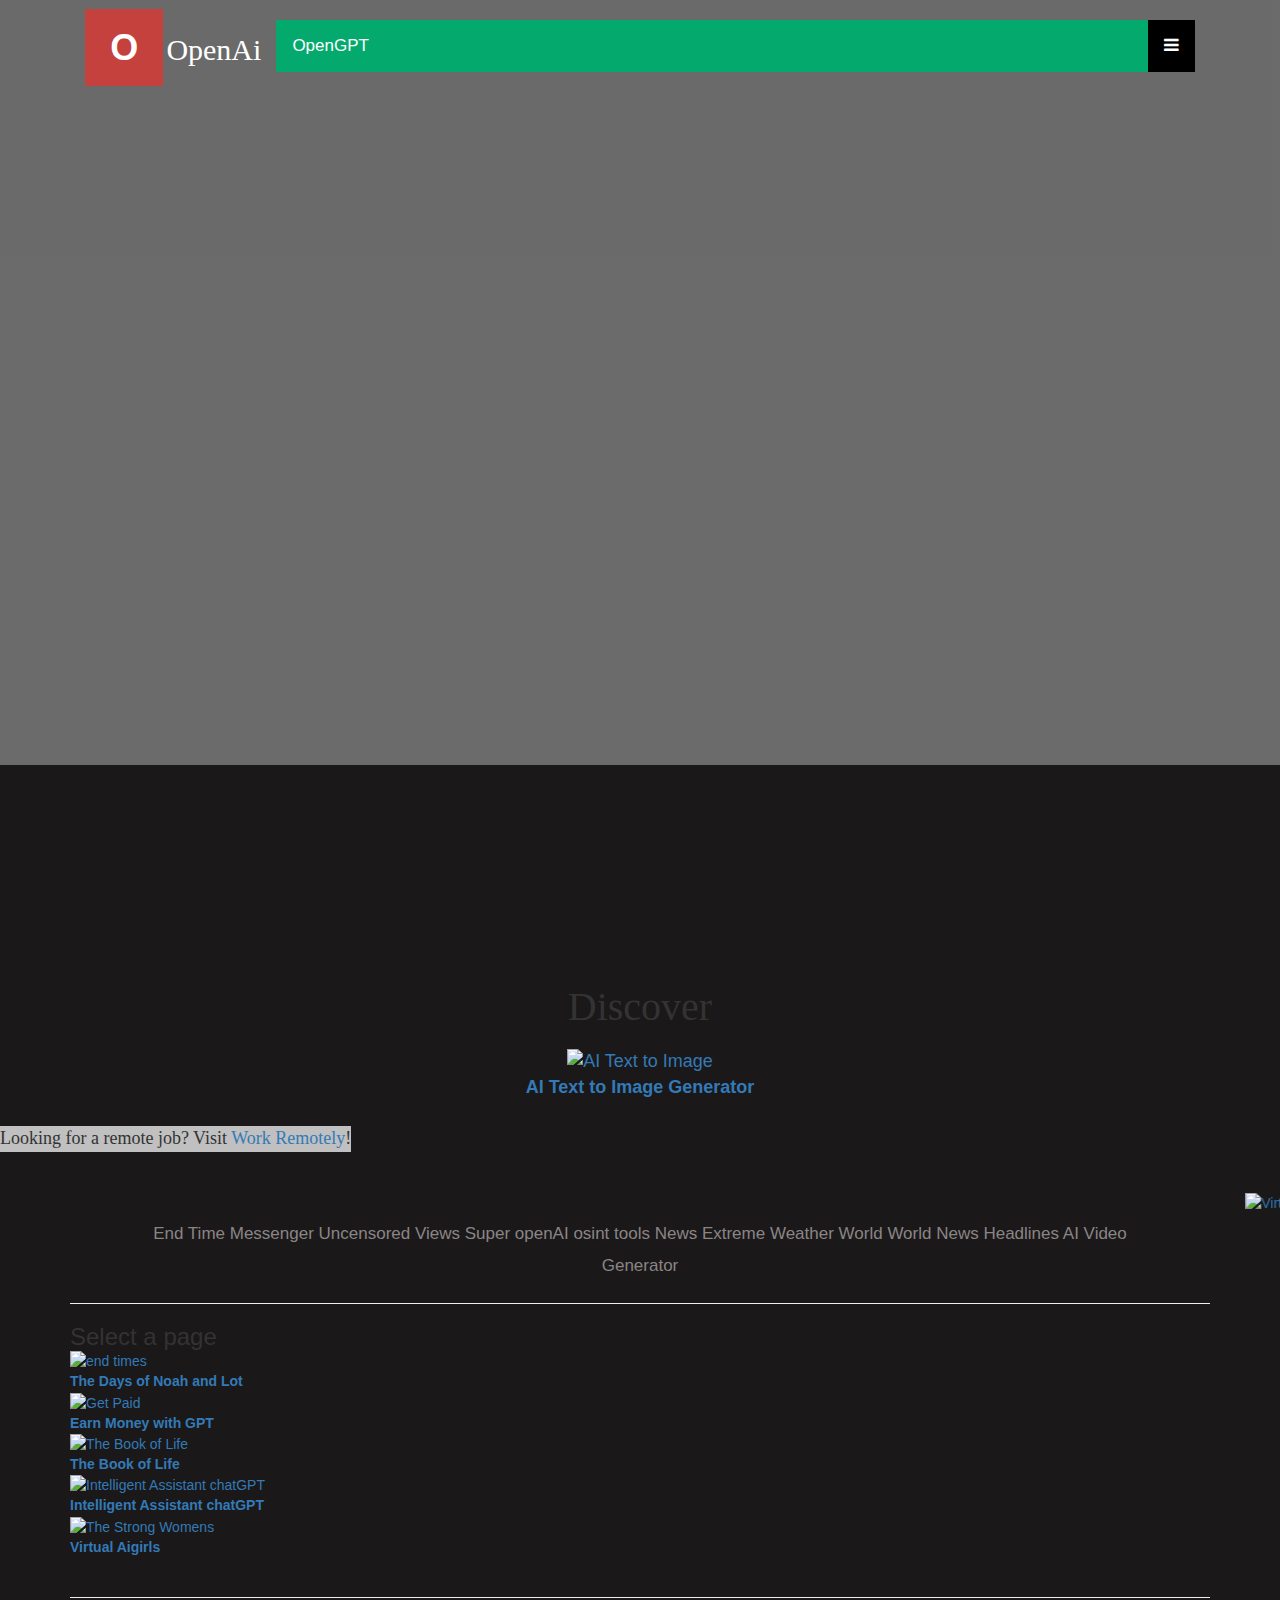
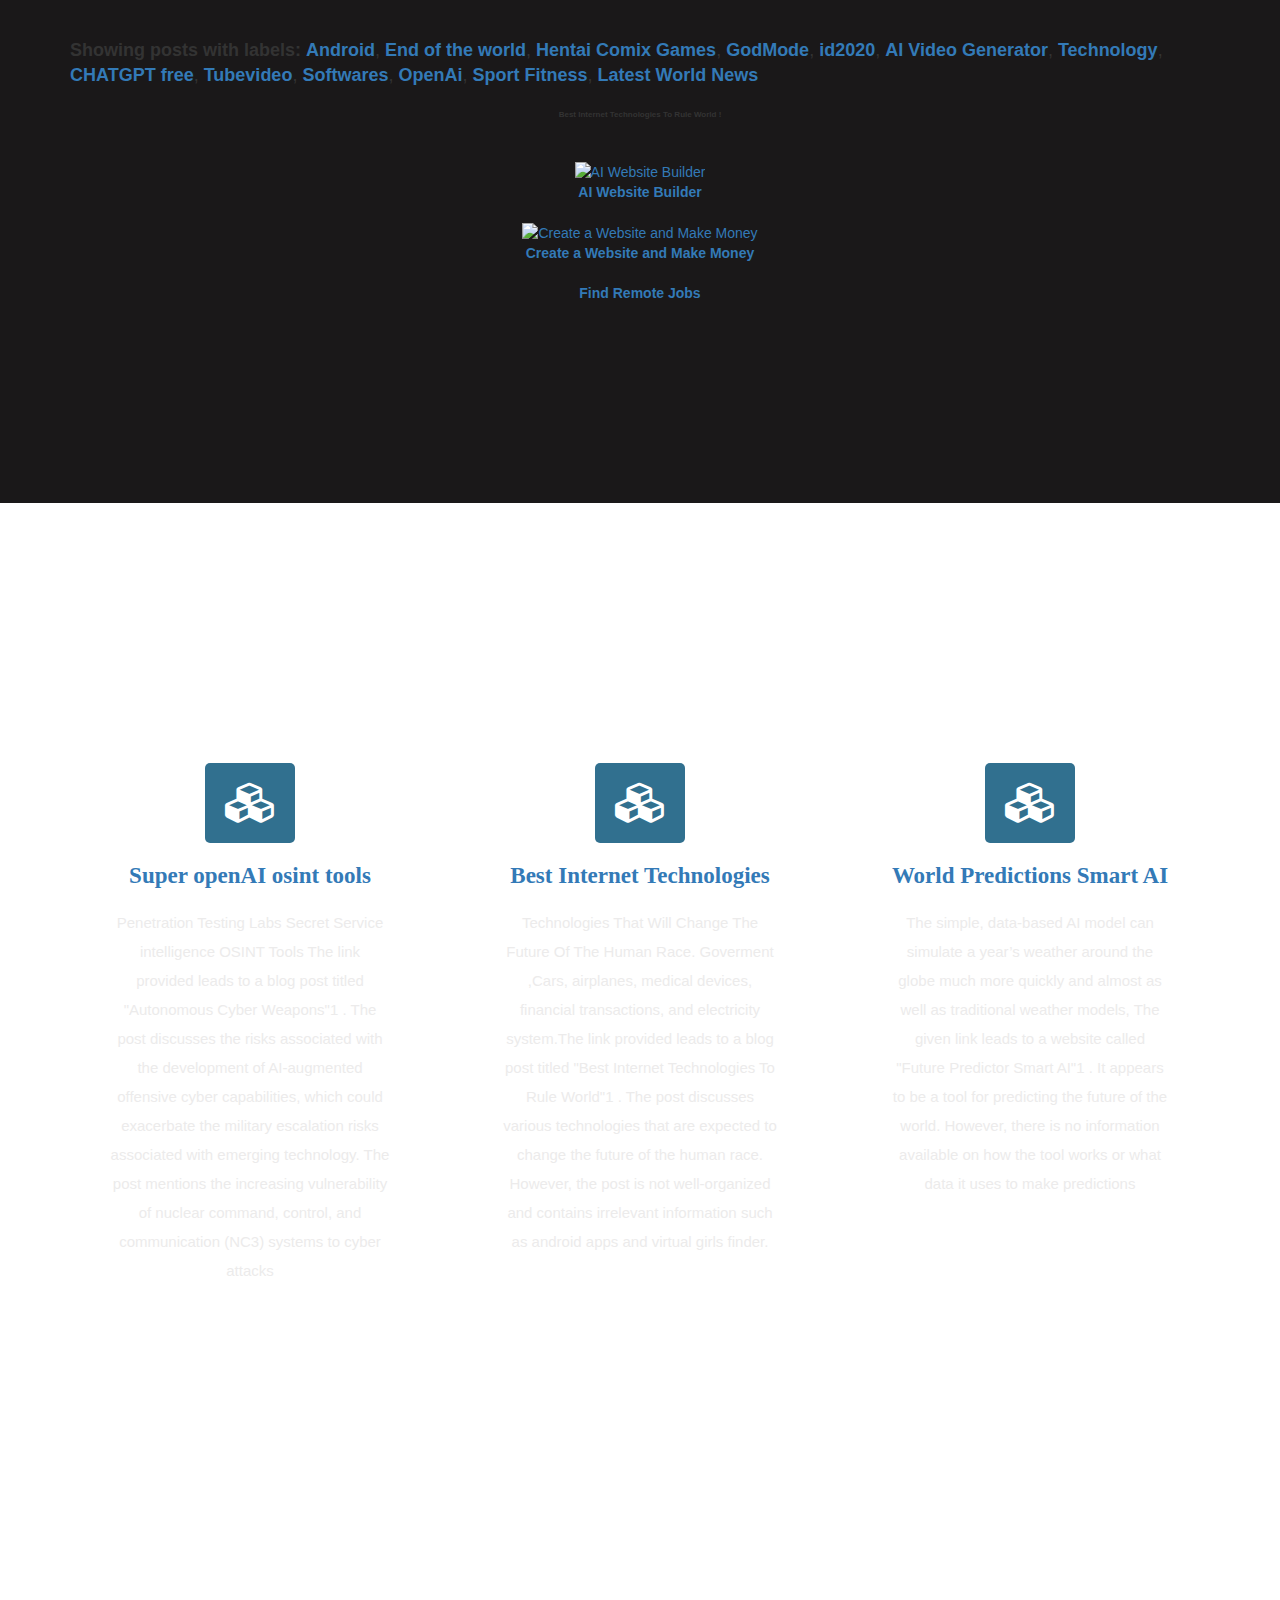
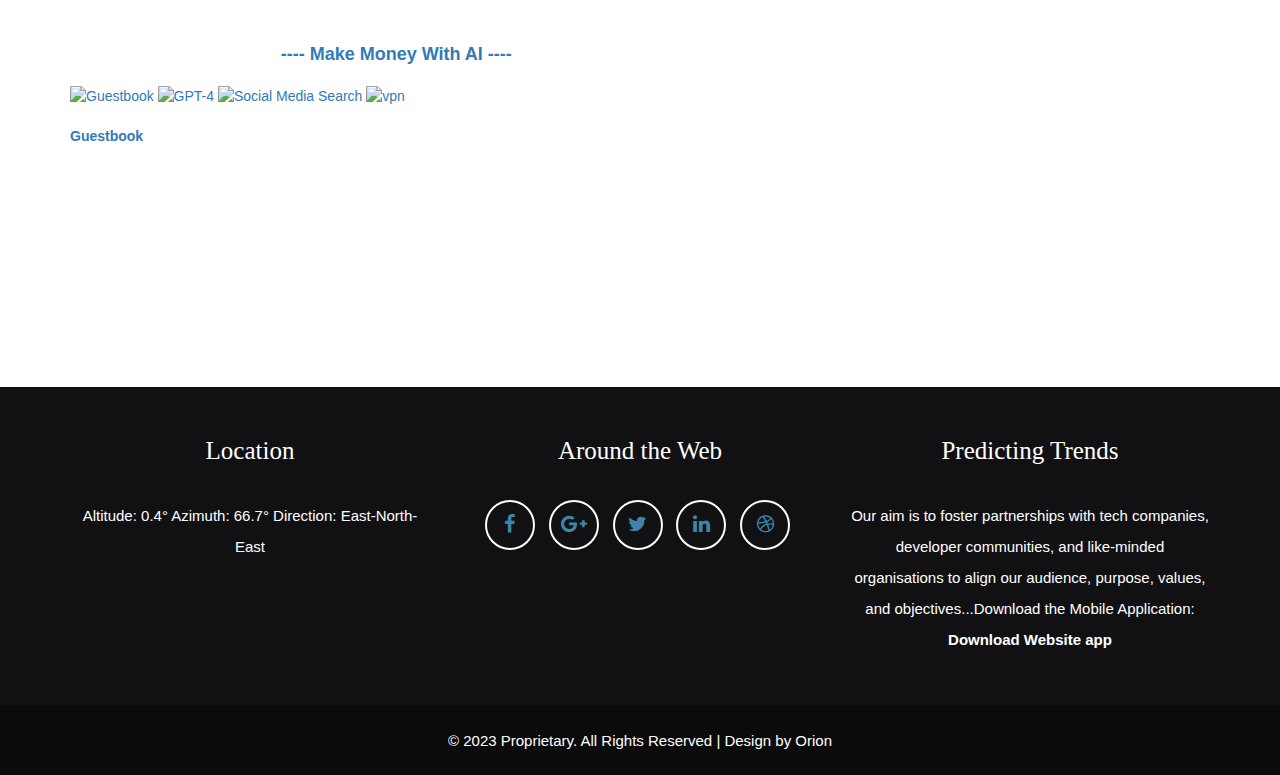
==== commit 9ff5d73a: "Update index.html" ====
--- a/index.html
+++ b/index.html
@@ -288,8 +288,9 @@
 setTimeout("upwords()",speed);
 //  End -->
 </script>
-</center><br><a href="https://cherubimq.github.io/github.io/creator.html" rel="nofollow" target="_blank"><img alt="Website development design" src="https://i3.glitter-graphics.org/pub/1797/1797483s9ocqc9qem.gif" width="90" height="90"><br>
- <font size="4"> <b>AI Website Builder development design </b></font></a><br><br><a href="https://ko-fi.com/post/website-creation-service-R6R8RIT40"><img alt="Create a Website and Make Money" src="https://storage.ko-fi.com/cdn/useruploads/display/1abfbf81-f7cd-42a1-9eca-0a7d4a6d48af_aidesign.jpg"><br>
+</center><br><a href="https://cherubimq.github.io/github.io/creator.html"><img alt=" AI Website Builder " src="
+https://i.ytimg.com/vi/Uwq1uiuM_9w/mqdefault.jpg"><br>
+ <b>AI Website Builder</b></a><br><br><a href="https://ko-fi.com/post/website-creation-service-R6R8RIT40"><img alt="Create a Website and Make Money" src="https://storage.ko-fi.com/cdn/useruploads/display/1abfbf81-f7cd-42a1-9eca-0a7d4a6d48af_aidesign.jpg"><br>
  <b>Create a Website and Make Money</b></a><br><br><a href="https://pastelink.net/q5tdj5bj" rel="nofollow" target="_blank"><b>Find Remote Jobs</b></a></div></div>
 </div>
 </div></div>
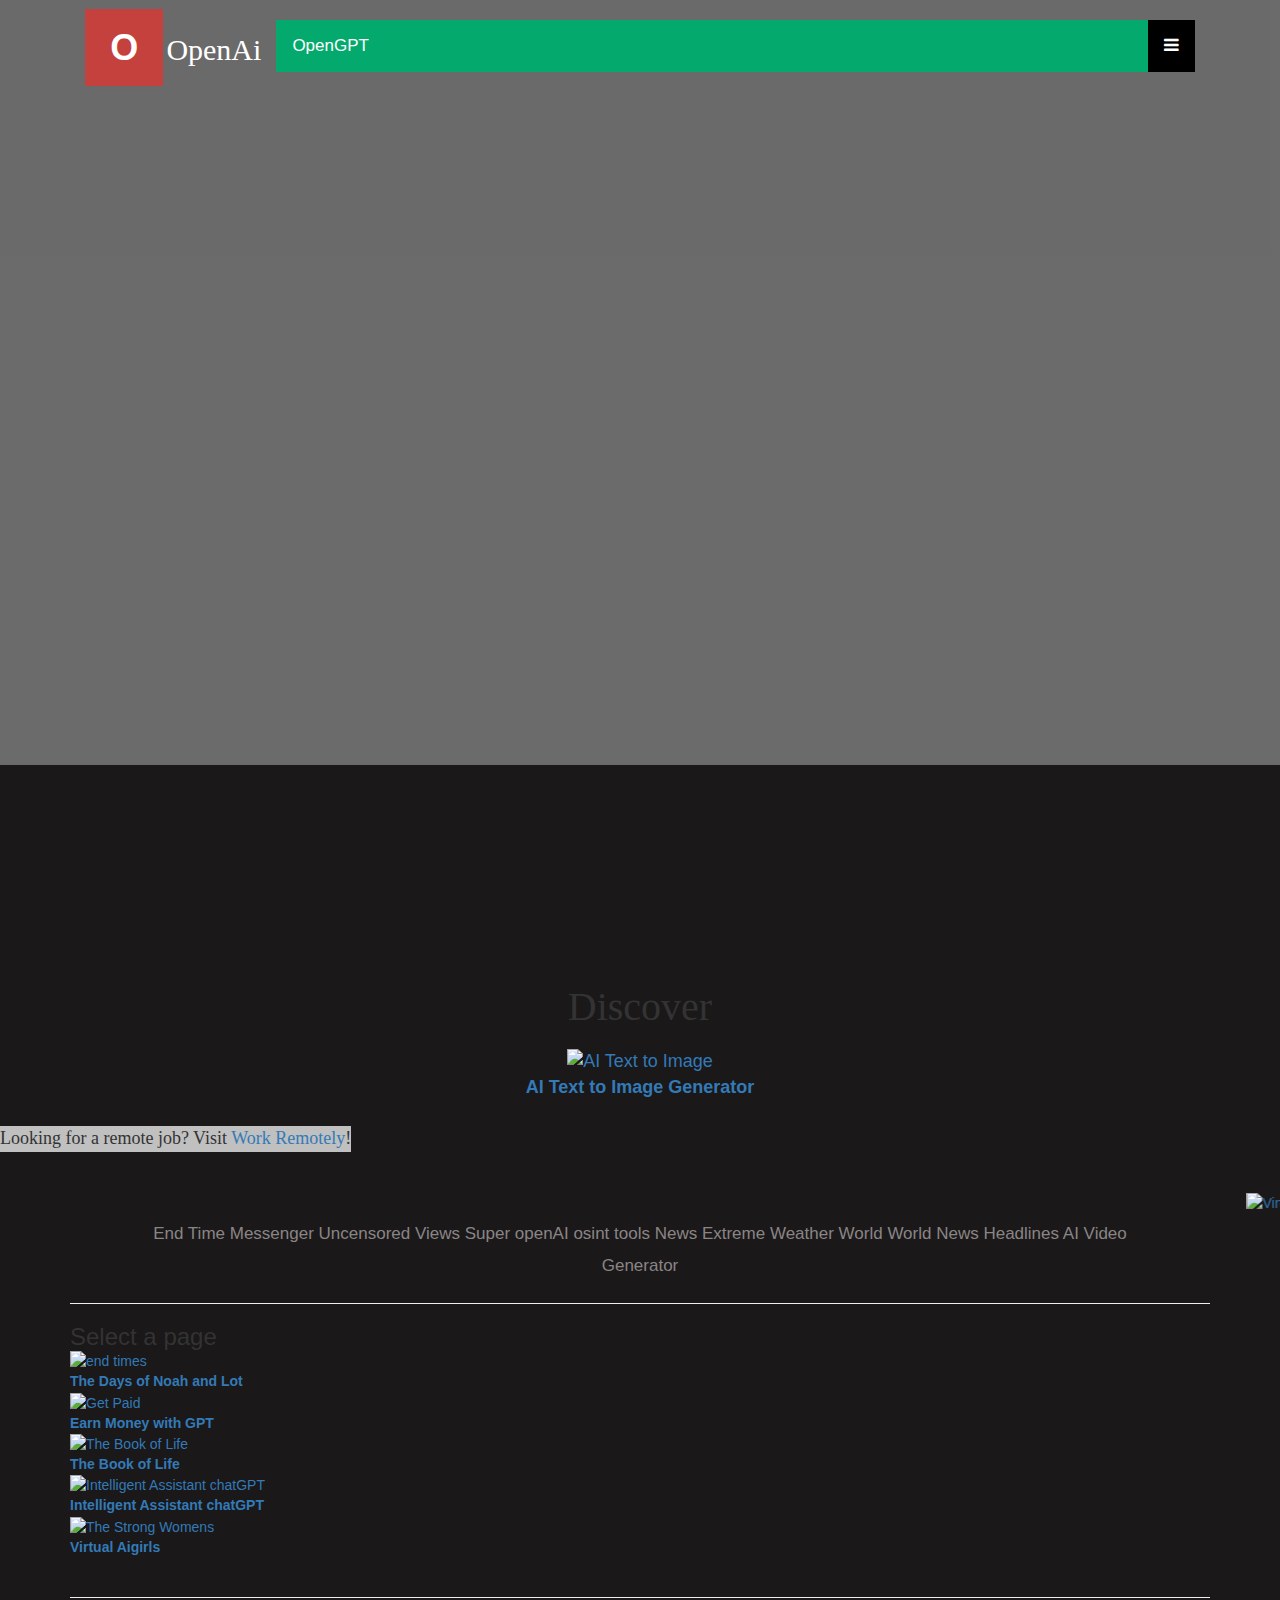
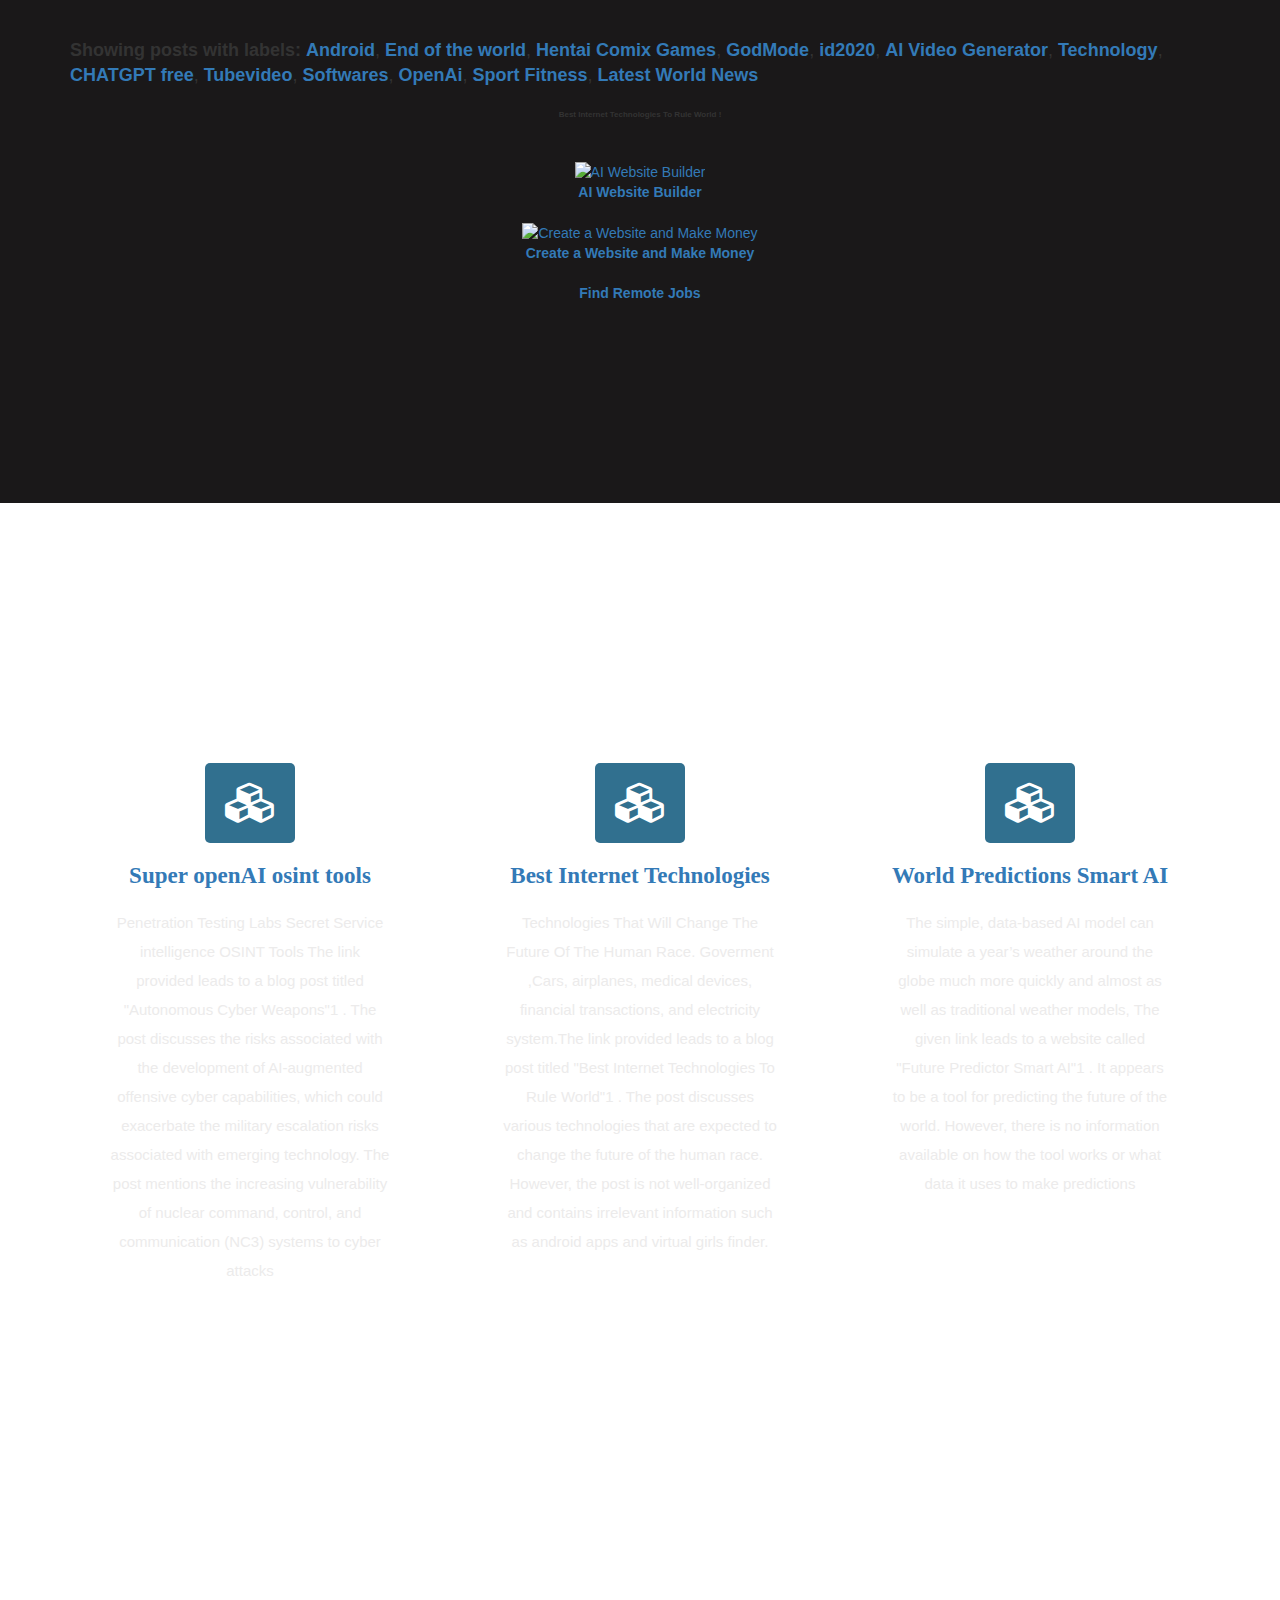
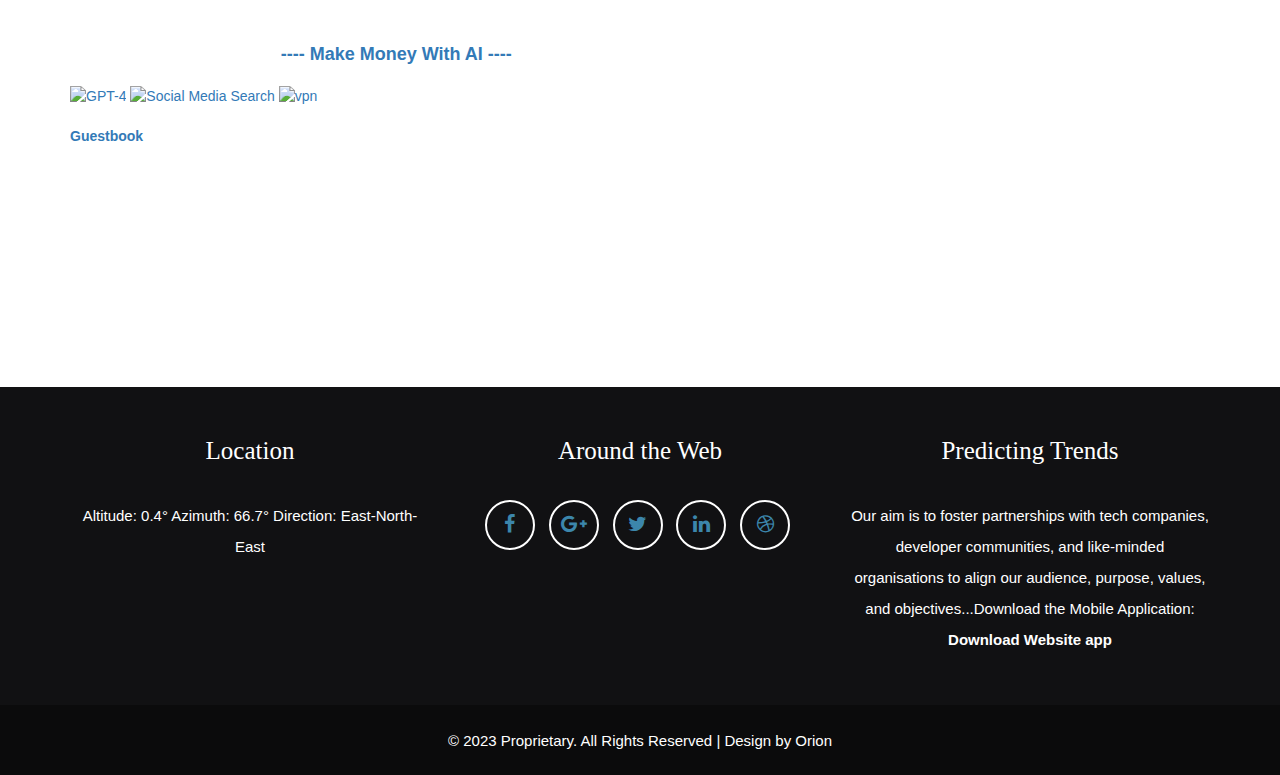
==== commit cd91c217: "Update index.html" ====
--- a/index.html
+++ b/index.html
@@ -339,7 +339,7 @@
 <div class="col-lg-7 col-md-7">
 <h4 class="text-center slideanim slide"><a href="https://cherubimq.github.io/github.io/lol.html"><b>---- Make Money With AI ----</b></a></h4>
 <br>
-<p style="display:block"><a href="http://users3.smartgb.com/g/g.php?a=s&amp;i=g36-35390-0d"><img alt="Guestbook" border="0" src="http://extras3.smartgb.com/b/gb_80x40.gif" width="80" height="40"/></a> <a href="https://www.perplexity.ai/search?q=https%3A%2F%2Faizberg.blogspot.com%2F2020%2F03%2Fthe-end-of-world-christian-prophecies.html&copilot=false"
+<p style="display:block"><a href="https://www.perplexity.ai/search?q=https%3A%2F%2Faizberg.blogspot.com%2F2020%2F03%2Fthe-end-of-world-christian-prophecies.html&copilot=false"
 target="_blank"><img src="https://blogger.googleusercontent.com/img/b/R29vZ2xl/AVvXsEiEZ41B3MLC1hmfIxb4yy9Bx9AxtLJCX0_VMhJ6KyhorreGWSUw6947QP42j_XecKnBPw2mS3KkiXFEu3nELjMq5tb9TDf7MM5JnjWVzs1uxCkQL3hCIG_kiEOIbmmo551JMBC6CyakH1JOJzA3Lmx4cq24FqKryaYp2fhHt0A8f75NnEdAqiNFEjAA/w72-h72-p-k-no-nu/GodMode.jpg" alt=" GPT-4" border="0"></a> <a href=
 "https://www.social-searcher.com/?ref=44235ddca77d5e9a27ddd75b070dce49" target="_blank"><img src="https://1.bp.blogspot.com/-UPFVFqs1Uxs/XkW3L6FW3LI/AAAAAAAAAJM/K61raMbG8bM6cW1Egst7GvjgV2dr85jngCLcBGAsYHQ/s72-c/Social%2BMedia%2BSearch%2BEngine.jpg" alt=
 "Social Media Search" border="0"></a> <a href="https://hidemn.org/#539346ee064ff"
